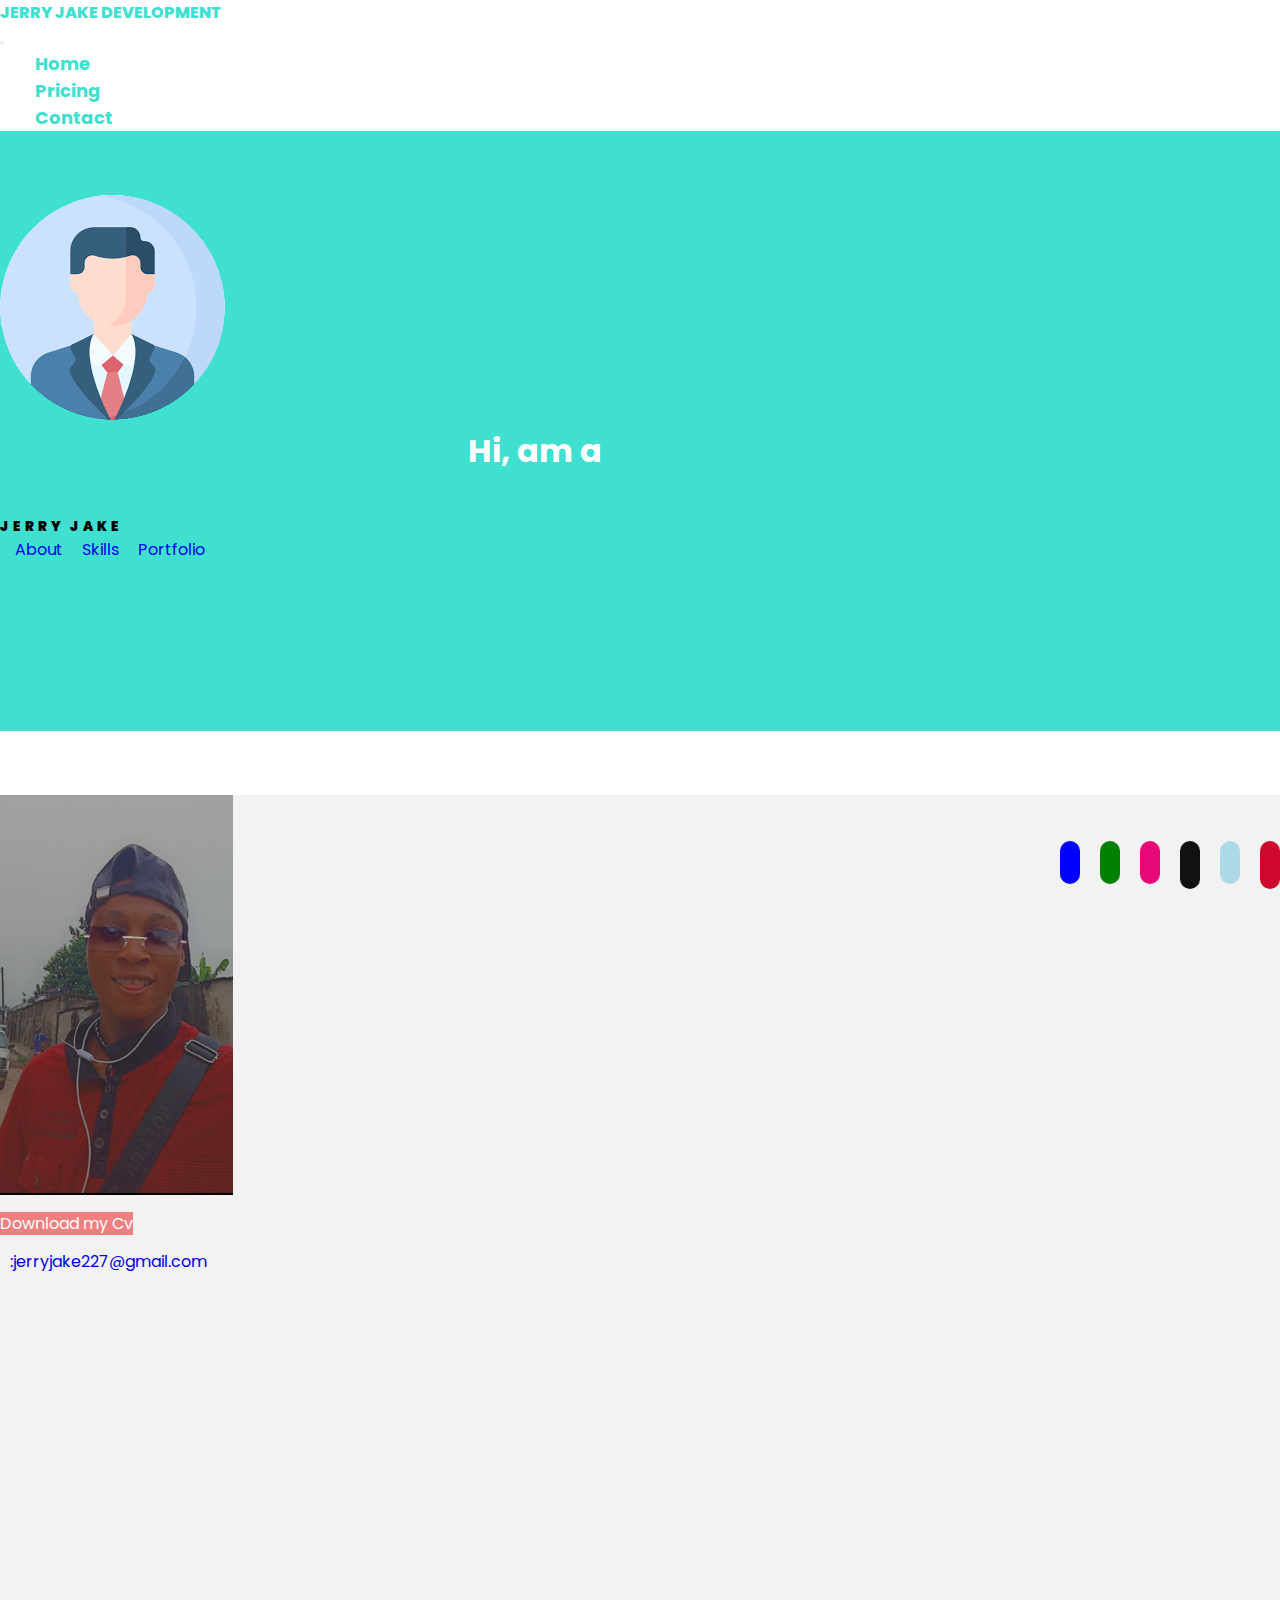
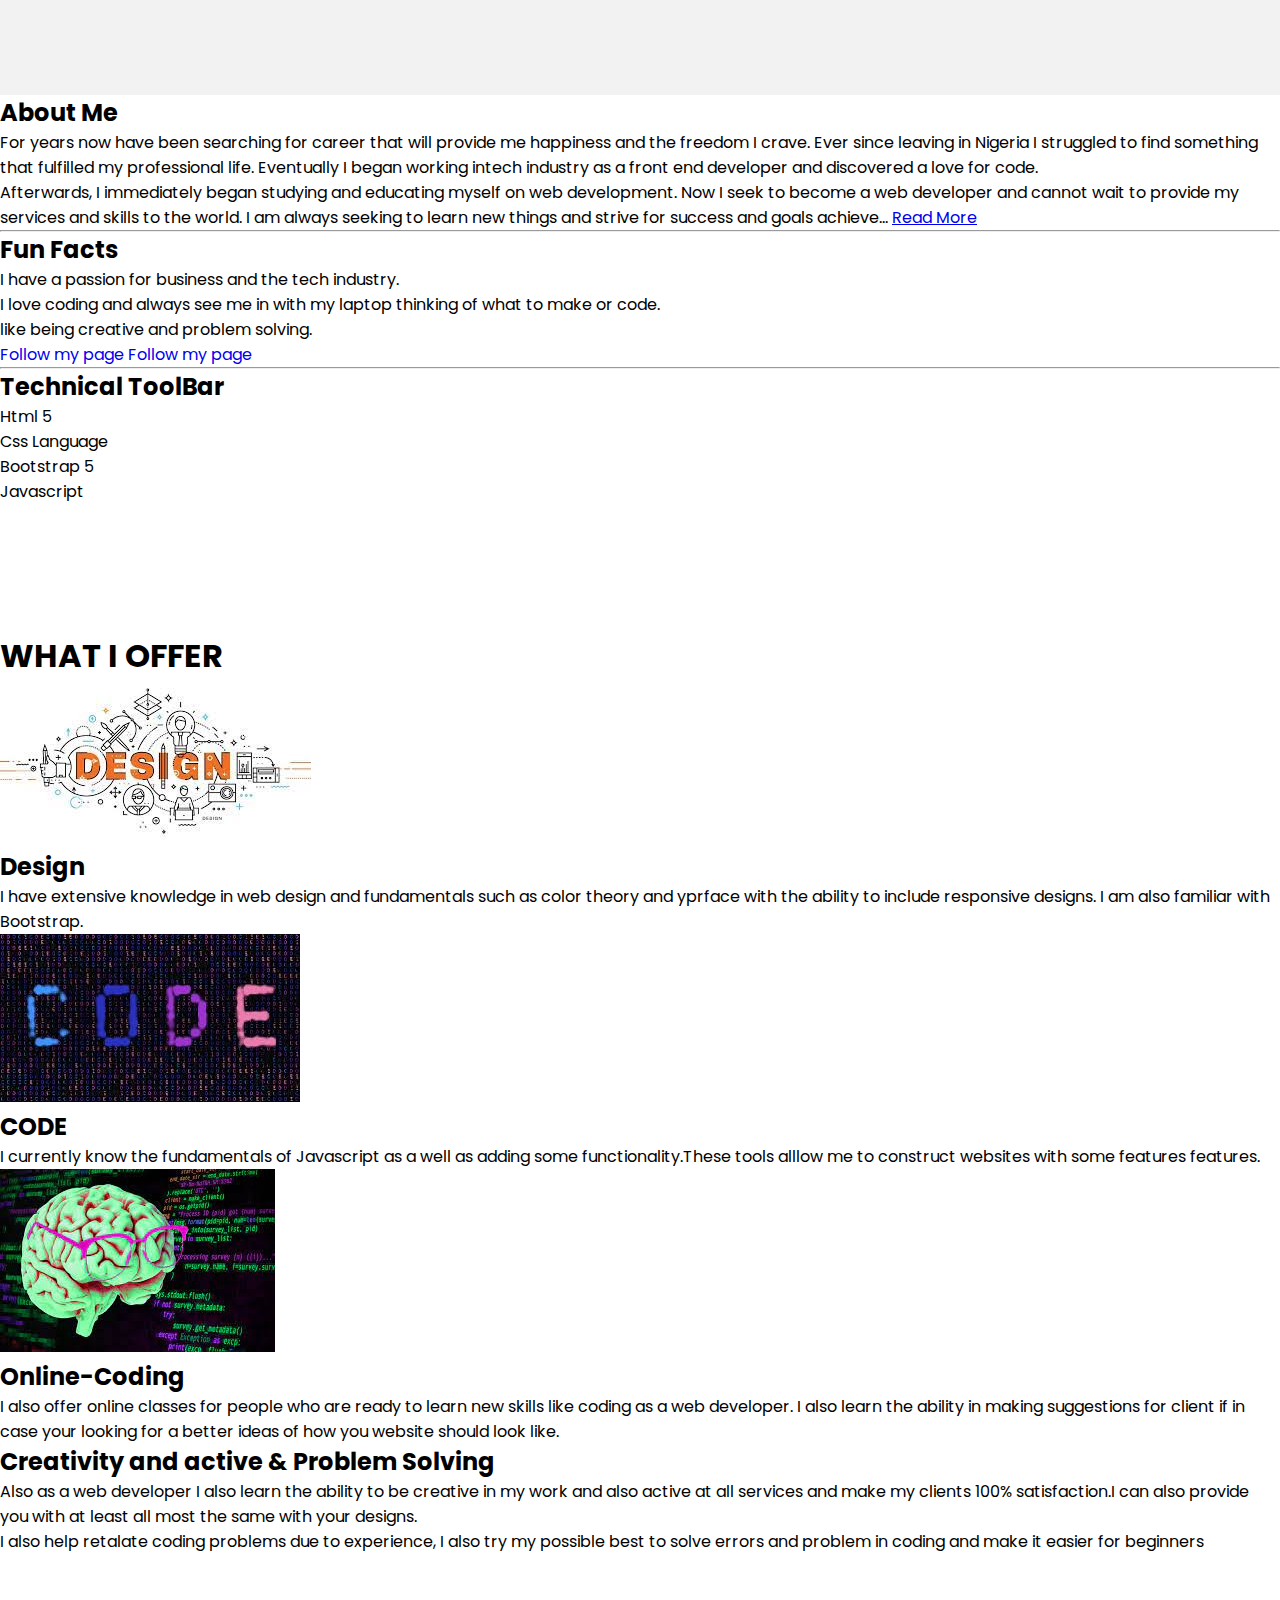
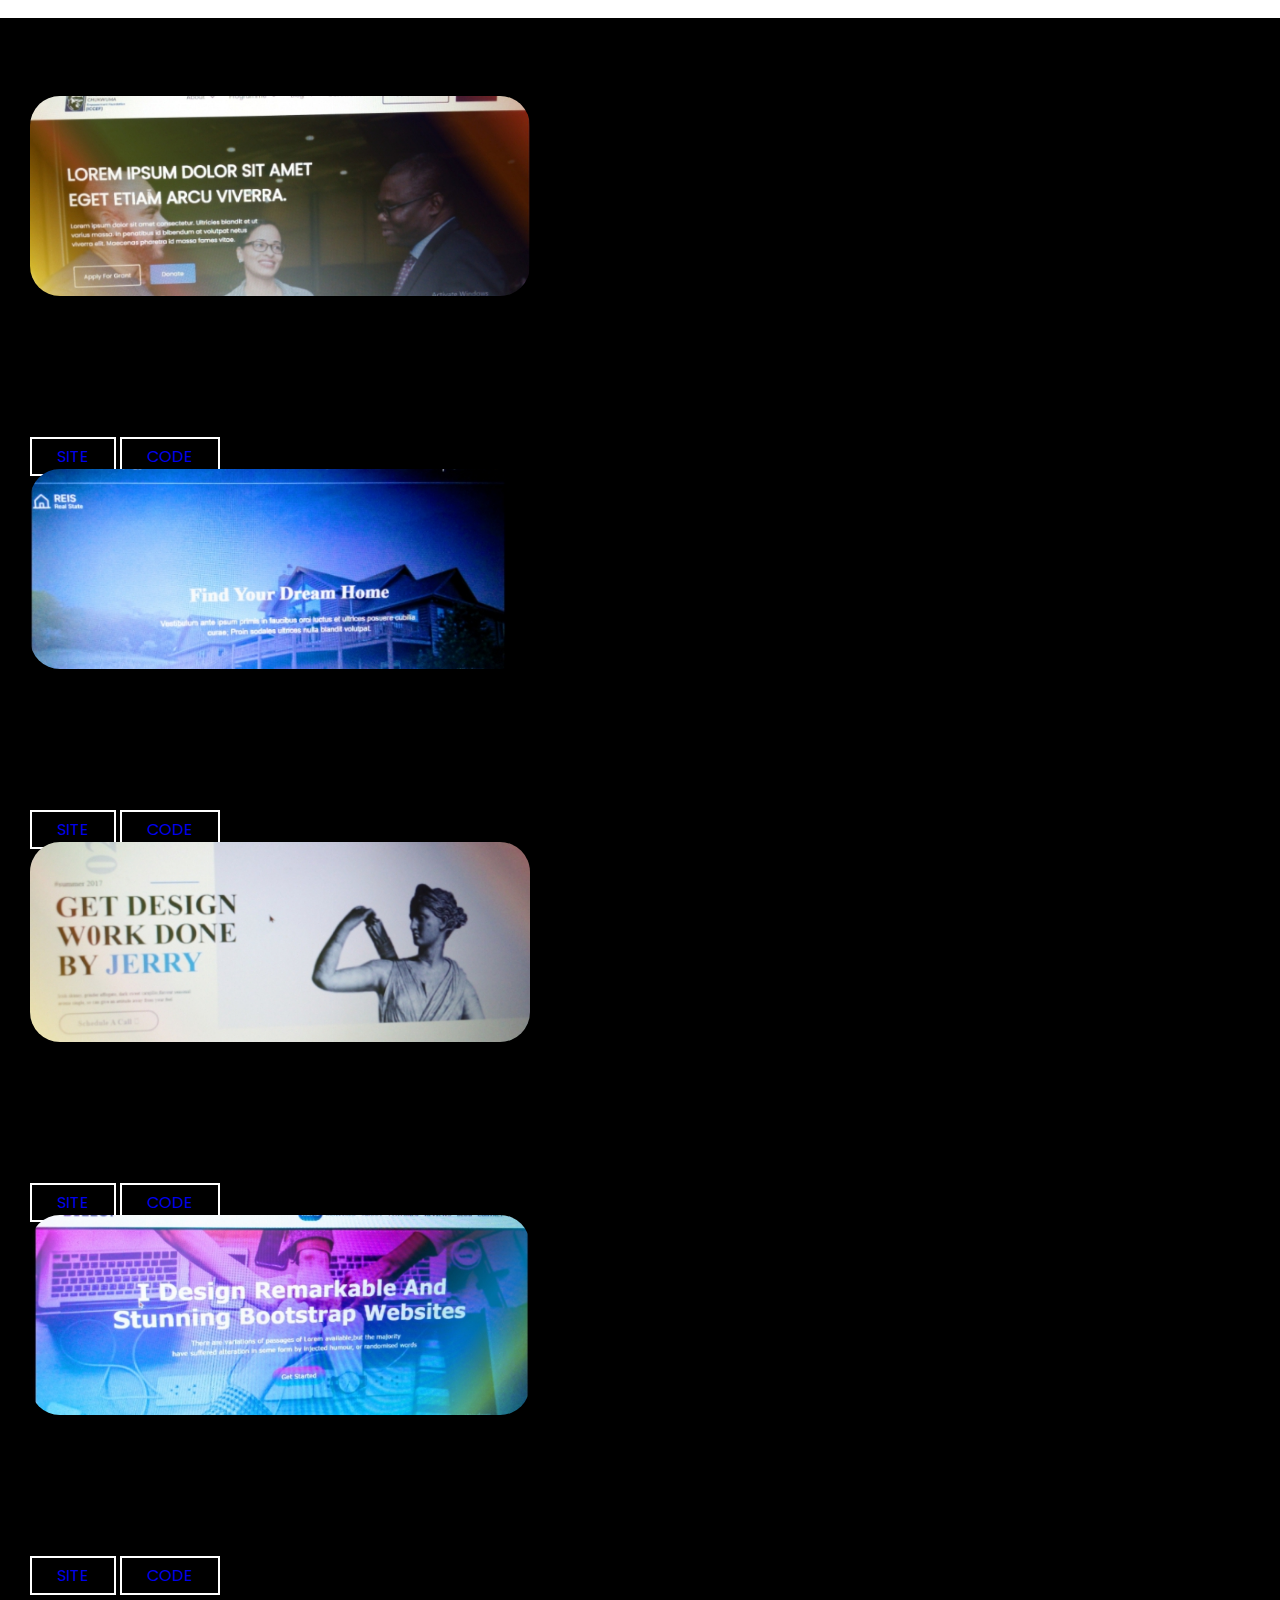
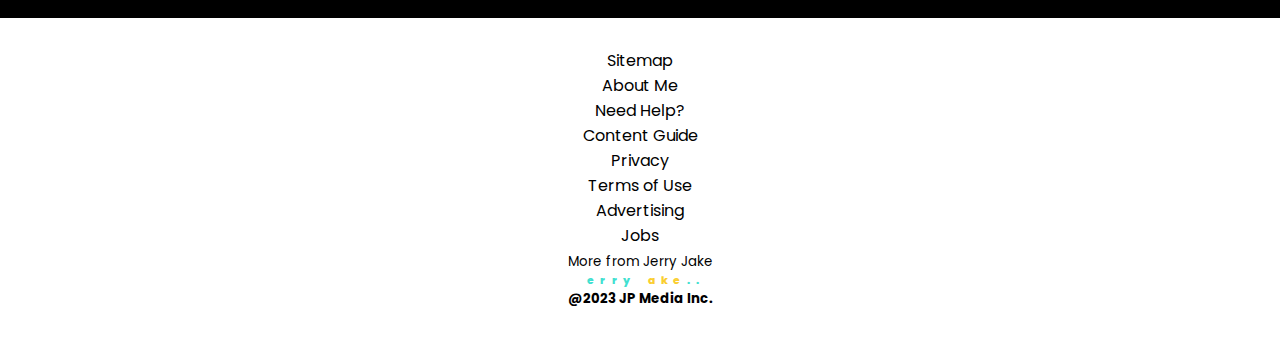
==== index.html @ b54635c7 "Add files upadate" ====
<!DOCTYPE html>
<html lang="en">
<head>
    <meta charset="UTF-8">
    <meta http-equiv="X-UA-Compatible" content="IE=edge">
    <meta name="viewport" content="width=device-width, initial-scale=1.0">
    <!-- bootstrap-linked -->
    <link rel="stylesheet" href="boots/bootstrap.min.css">
      <!-- font-awesome-linked -->
    <link rel="stylesheet" href="Font_6/css/all.min.css">
      <!-- Css.style-linked -->
      <link rel="stylesheet" href="css/style.css">
      <!-- title -->
    <title>My Portfolio</title>
</head>
<body>
<!-- navbar -->
<nav class="navbar navbar-expand-lg navbar-light bg-white fixed-top">
    <div class="container">
      <a class="navbar-brand" href="#">JERRY JAKE DEVELOPMENT</a>
      <span class="navbar-toggler-icon btn bg-white d-lg-none d-block" type="button" data-bs-toggle="offcanvas" data-bs-target="#offcanvasTop" aria-controls="offcanvasTop"></span>
      <div class="offcanvas offcanvas-top bg-dark" tabindex="-1" id="offcanvasTop" aria-labelledby="offcanvasTopLabel" id="navbarNav">
        <div class="offcanvas-header">
          <button type="button" class="btn-close text-reset bg-white" data-bs-dismiss="offcanvas" aria-label="Close"></button>
        </div>
        <div class="offcanvas-body">
          <ul class="navbar-nav ms-auto">
          <li class="nav-item">
            <a class="nav-link active" aria-current="page"  href="#">Home</a>
          </li>
          <li class="nav-item">
            <a class="nav-link" href="html/pricing.html">Pricing</a>
          </li>
          <li class="nav-item">
            <a class="nav-link" href="html/contact.html">Contact</a>
          </li>
        </ul>
        </div>
        
      </div>
    </div>
  </nav>

  <!-- home-section -->
  <section id="home">
    <div class="container">
        <div class="row  justify-content-center text-center">
            <div class="col-lg-10">
                <img src="Image/header-profile-removebg-preview.png" alt="">
                <div class="main text-center mb-0 pb-0">
                    <h1 class="text text-center pt-3">Hi, am a</h1>
                    <ul class="option  text-center">
                      <li><span>Designer</span></li>
                      <li><span>Programmer</span></li>
                      <li><span>Developer</span></li>
                      <li><span>Freelancer</span></li>
                    </ul>
                  </div>
                  <div class="jerry mt-0 pt-0">
                    <h5 class="pb-4">JERRY JAKE</h5>
                    <a href="#" class="btn btn-primary">About</a>
                    <a href="#skill" class="btn btn-primary">Skills</a>
                    <a href="#portfolio" class="btn btn-primary">Portfolio</a>
                  </div>
            </div>
        </div>
    </div>
  </section>
    
  <!-- section/about -->
  <section id="about">
    <div class="container-fluid">
        <div class="row">
            <div class="col-lg-4 ps-lg-0 text-center" style="background: rgba(136, 132, 126,0.1); height: 100vh;">
                <img src="Image/me-eyeglass.png" alt="" class="pt-4">
               <div>
                <a href="https://docs.google.com/document/d/15jQFfQXsLOuGFpxARDtqeK3J85d1tNNTphsmUh75u9w/edit?usp=sharing" target="_blank" class="btn btn-learn mt-4" download style="background-color: lightcoral; color: #fff;">
                    <span><i class="fa-solid fa-download"></i></span> 
                   <span> Download  my Cv</span> 
                   <span class="ms-3">
                    <a href="https://github.com/Jerry2272?tab=repositories" target="_blank">
                        <i class="fa-brands fa-github text-dark" title="github"></i>
                    </a>
                   </span>
                   <span>
                    <a href="https://wa.me/09161729605" target="_blank" style="color:blue;">
                        <i class="fa-brands fa-linkedin ms-3" title="linkedin" ></i>
                    </a>
                   </span>
                   <div>
                    <a href="https://mail.google.com/mail/u/0/#inbox?compose=new" target="_blank" class="text-dark" style="text-decoration: none;">
                        <i class="fa-solid fa-envelope pt-5" title="Email"></i>
                        <span class="fw-bold ms-2">:jerryjake227@gmail.com</span>
                   </div>
                </a>
               </div>
            </div>
            <div class="col-lg-6">
                <h2>About Me</h2>
                <p>
                    For years now have been searching for career that will provide me happiness and the freedom I crave. Ever since leaving in Nigeria I struggled to find something that fulfilled my professional life. Eventually I began working intech industry as a front end developer and discovered a love for code.
                </p>
                <p>
                    Afterwards, I immediately began studying and educating myself on web development. Now I seek to become a web developer and cannot wait to provide my services and skills to the world. I am always seeking to learn new things and strive for success and goals achieve... <a href="#" style="text-decoration: underline;">Read More</a>
                </p>
                <hr>
                <h2>Fun Facts</h2>
                <ul style="list-style: disc;">
                    <li>I have  a passion for business and the tech industry.</li>
                    <li>I love coding and always see me in with my laptop thinking of what to make or code.</li>
                    <li> like being creative and problem solving.</li>
                </ul>
                <a href="https://twitter.com/JerryAtebe?t=a4UOyewZuoB-lehKkeu8kw&s=09" target="_blank" class="bg-primary p-2 text-white" style="text-decoration: none;">
                    <i class="fa-brands fa-twitter fw-bold" title="twitter"></i>
                    <span>Follow my page</span>
                  </a>
                  <a href="https://www.facebook.com/profile.php?id=100089627465352" class="bg-danger p-2 text-white" style="text-decoration: none;"> 
                    <i class="fa-brands fa-facebook-f" title="Facebook"></i>
                    <span>Follow my page</span>
                  </a>
                <hr>
                <h2 id="skill">Technical ToolBar</h2>
                <ul  style="list-style: disc;" class="mt-4 skill">
                    <li>Html 5 </li>
                    <div class="progress">
                      <div class="progress-bar bg-success" role="progressbar" style="width: 80%" aria-valuenow="50" aria-valuemin="0" aria-valuemax="100"></div>
                    </div>
                    <li>Css Language</li>
                    <div class="progress">
                      <div class="progress-bar bg-info" role="progressbar" style="width: 90%" aria-valuenow="50" aria-valuemin="0" aria-valuemax="100"></div>
                    </div>
                    <li>Bootstrap 5</li>
                    <div class="progress">
                      <div class="progress-bar bg-danger" role="progressbar" style="width: 90%" aria-valuenow="50" aria-valuemin="0" aria-valuemax="100"></div>
                    </div>
                    <li>Javascript</li>
                    <div class="progress">
                      <div class="progress-bar bg-dark" role="progressbar" style="width: 50%" aria-valuenow="50" aria-valuemin="0" aria-valuemax="100"></div>
                    </div>
                  </ul>
            </div>
        </div>
    </div>
  </section>


  <!-- section/offer -->
  <section id="offer">
    <div class="container">
        <h1 class="display-5 text-center my-5 py-5">WHAT I OFFER</h1>
        <div class="row">
            <div class="col-lg-4 text-center offer-col">
                <img src="Image/design.jpg" alt="">
                <h2>Design</h2>
                <p>
                    I have extensive knowledge in web design and fundamentals such as color theory and yprface with the ability to include responsive designs. I am also familiar with Bootstrap.
                </p>
            </div>
            <div class="col-lg-4 text-center offer-col">
                <img src="Image/code.jpg" alt="">
                <h2>CODE</h2>
                <p>
                    I currently know the fundamentals of Javascript as a well as adding some functionality.These tools alllow me to construct websites with some features features.
                </p>
            </div>
            <div class="col-lg-4 text-center offer-col">
                <img src="Image/problem solve.jpg" alt="">
                <h2>Online-Coding</h2>
                <p>
                    I also offer online classes for people who are ready to learn new skills like coding as a web developer.
                    I also learn the ability in making suggestions for client if in case your looking for a better ideas of how you website should look like.            
                </p>
            </div>
        </div>
        <div class="row">
            <div class="col-lg-12">
                <h2> Creativity and active & Problem Solving</h2>
                <p class="pt-3"> 
                    Also as a web developer I also learn the ability to be creative in my work and also active at all services and make my clients 100% satisfaction.I can also provide you with at least all most the same with your designs.
                </p>
                <p>
                    I also help retalate coding problems due to experience, I also try my possible best to solve errors and problem in coding and make it easier for beginners
                </p>
            </div>
        </div>
    </div>
  </section>
  
  <!-- section-porfolio -->
  <section id="portfolio">
    <div class="container">
        <h1 class="text-white text-center text-uppercase my-5  py-4">Portfolio-Work</h1>
        <div class="row justify-content-center text-center gy-5">
            <div class="col-lg-6 empty_div_content">
                <img src="Image/Project_iccef.png" alt="">
                <h4 class="text-white my-3">iccef_programme</h4>
                <h6 class="text-white-50 my-3"><span>Html/Css</span>  <span>/Bootstrap 5</span>  <span>/Javascript</span></h6>
                <p class="text-white my-3">
                    Lorem ipsum dolor sit amet consectetur adipisicing elit. Aut deserunt dolor quis velit, voluptatem sunt molestiae deleniti repellat quia culpa, ex ut laboriosam excepturi nam reiciendis ratione. Explicabo, possimus.
                </p>
                <div class="mt-4">
                    <a href="https://jerry2272.github.io/iccef_programme.github/" style="border: 2px solid #fff; padding: 6px 25px;" class="text-white-50">Site</a>
                    <a href="https://github.com/Jerry2272/iccef_programme.github" style="border: 2px solid #fff; padding: 6px 25px;" class="text-white-50 ms-5">Code</a> 
                </div>
                <div class="empty_div">
                  <div class="container">
                   <div class="row justify-content-center">
                     <div class="col-lg-10">
                       <p class="fw-bold text-dark mb-lg-5">
                         A project of a portfolio page with more than 5 sections.
                       </p>
                       <a href="#" class="text-danger fw-bold"><strong>Let Work Together</strong></a>
                     </div>
                   </div>
                  </div>
                 </div>
            </div>
            <div class="col-lg-6 empty_div_content">
                <img src="Image/Project_reis.png" alt="">
                <h4 class="text-white my-3">Real-Estate-Investing-Service</h4>
                <h6 class="text-white-50 my-3"><span>Html/Css</span>  <span>/Bootstrap 5</span>  <span>/Javascript</span></h6>
                <p class="text-white my-3">
                    Lorem ipsum dolor sit amet consectetur adipisicing elit. Aut deserunt dolor quis velit, voluptatem sunt molestiae deleniti repellat quia culpa, ex ut laboriosam excepturi nam reiciendis ratione. Explicabo, possimus.
                </p>
                <div class="mt-4">
                    <a href="#" style="border: 2px solid #fff; padding: 6px 25px;" class="text-white-50">Site</a>
                    <a href="#" style="border: 2px solid #fff; padding: 6px 25px;" class="text-white-50 ms-5">Code</a>
                </div>
                <div class="empty_div">
                  <div class="container">
                   <div class="row justify-content-center">
                     <div class="col-lg-10">
                       <p class="fw-bold text-dark">
                         A landing page for renting and buying of property
                       </p>
                       <a href="#" class="text-danger fw-bold"><strong>Stay Connected With Jerry Jake</strong></a>
                     </div>
                   </div>
                  </div>
                 </div>
            </div>
        </div>
        <div class="row justify-content-center text-center gy-5 mt-2">
            <div class="col-lg-6 empty_div_content shadow">
                <img src="Image/Project_design (1).png" alt="">
                <h4 class="text-white my-3">DESIGNED WEBSITE</h4>
                <h6 class="text-white-50 my-3"><span>Html/Css</span>  <span>/Bootstrap 5</span>  <span>/Javascript</span></h6>
                <p class="text-white my-3">
                    Lorem ipsum dolor sit amet consectetur adipisicing elit. Aut deserunt dolor quis velit, voluptatem sunt molestiae deleniti repellat quia culpa, ex ut laboriosam excepturi nam reiciendis ratione. Explicabo, possimus.
                </p>
                <div class="mt-4">
                    <a href="#" style="border: 2px solid #fff; padding: 6px 25px;" class="text-white-50">Site</a>
                    <a href="#" style="border: 2px solid #fff; padding: 6px 25px;" class="text-white-50 ms-5">Code</a>
                </div>
                <div class="empty_div">
                 <div class="container">
                  <div class="row justify-content-center">
                    <div class="col-lg-10">
                      <p class="fw-bold text-dark">
                        An design page design by Jerry Jake(me) to demonstrate some of my designing experience with Client and Viewers{Smile;}
                      </p>
                      <a href="#" class="text-danger fw-bold"><strong>Learn About Jerry Jake</strong></a>
                    </div>
                  </div>
                 </div>
                </div>
            </div>
            <div class="col-lg-6 empty_div_content shadow">
              <img src="Image/Project_billo.png" alt="">
              <h4 class="text-white my-3">ANIMATED WEBSITE</h4>
              <h6 class="text-white-50 my-3"><span>Html/Css</span>  <span>/Bootstrap 5</span>  <span>/Javascript</span></h6>
              <p class="text-white my-3">
                  Lorem ipsum dolor sit amet consectetur adipisicing elit. Aut deserunt dolor quis velit, voluptatem sunt molestiae deleniti repellat quia culpa, ex ut laboriosam excepturi nam reiciendis ratione. Explicabo, possimus.
              </p>
              <div class="mt-4">
                  <a href="#" style="border: 2px solid #fff; padding: 6px 25px;" class="text-white-50">Site</a>
                  <a href="#" style="border: 2px solid #fff; padding: 6px 25px;" class="text-white-50 ms-5">Code</a>
              </div>
              <div class="empty_div">
               <div class="container">
                <div class="row justify-content-center">
                  <div class="col-lg-10">
                    <p class="fw-bold text-dark">
                      An Animated page design by Jerry Jake(me) to demonstrate some of my designing experience with Client and Viewers{Smile;}. One page section
                    </p>
                    <a href="#" class="text-danger fw-bold"><strong>Learn About Jerry Jake</strong></a>
                  </div>
                </div>
               </div>
              </div>
          </div>
        </div>
    </div>
  </section>

    <!-- ........footer -->
<footer>
  <div class="container">
    <div class="row justify-content-center text-center">
      <div class="col-lg-12 text-center">
        <div class="icons">
         <a href="https://www.facebook.com/profile.php?id=100089627465352" class="text-white"> 
          <i class="fa-brands fa-facebook" title="Facebook"></i>
        </a>
         <a href="https://wa.me/09161729605" target="_blank" class="text-white">
           <i class="fa-brands fa-whatsapp" title="whatsapp"></i>
        </a>
         <a href="#" class="text-white"> 
          <i class="fa-brands fa-instagram" title="Instagram"></i>
        </a>
          <a href="https://github.com/Jerry2272?tab=repositories" target="_blank" class="text-white">
            <i class="fa-brands fa-github" title="github"></i>
          </a>
          <a href="https://twitter.com/JerryAtebe?t=a4UOyewZuoB-lehKkeu8kw&s=09" target="_blank" class="text-white">
            <i class="fa-brands fa-twitter" title="twitter"></i>
          </a>
          <a href="https://mail.google.com/mail/u/0/#inbox?compose=new" target="_blank" class="text-white">
            <i class="fa-solid fa-envelope" title="Email"></i> 
          </a>
        </div>
      </div>
      <div class="col-lg-12">
        <ul class="mb-5 mt-5">
          <li class="text-white">Sitemap</li>
          <li class="text-white">About Me</li>
          <li class="text-white">Need Help?</li>
          <li class="text-white">Content Guide</li>
          <li class="text-white">Privacy</li>
          <li class="text-white">Terms of Use</li>
          <li class="text-white">Advertising</li>
          <li class="text-white">Jobs</li>
        </ul>
      </div>
    </div>
    <div class="row">
      <div class="col-lg-12 text-center">
        <small class="text-white pb-3">More from Jerry Jake</small>
      <h6>
        <a class="navbar-brand Jerry" href="#"><span style="color: #fff;">J</span>erry<span style="color:
        #face30;"><span style="color: #fff;">J</span>ake</span>..</a>
        <i class="fa fa-star" aria-hidden="true"></i>
        <i class="fa fa-star text-warning" aria-hidden="true"></i>
        </h6>
        <h5 class="mt-5 pt-3 text-white">@2023 JP Media Inc.</h5>
      </div>
    </div>
  </div>
</footer>
  <script src="boots/bootstrap.min.js"></script>
  <script>
    changeIcon =(icon) => icon.classList.toggle('fa-times')
  </script>
</body>
</html>
---- css/style.css ----
@import url('https://fonts.googleapis.com/css2?family=Poppins&family=Ubuntu:ital,wght@0,500;1,300;1,400;1,500;1,700&display=swap');

* {
    padding: 0;
    margin: 0;
    box-sizing: border-box;
    font-family: 'Poppins', sans-serif;
    text-decoration: none;
}
section{
    padding-top: 4em;
    padding-bottom: 4em;
}
html{
    scroll-behavior: smooth;
}
a{
    text-decoration: none;
}
ul{
    list-style: none;
}

/* navbar-section */
.navbar-brand{
    color:turquoise;
    font-weight: 800;
}
.navbar .nav-link {
    color:turquoise;
    font-size: 18px;
    font-weight: 700;
}

/* home-section */
#home{
    height: 600px;
    max-width: 1440px;
    /* background:linear-gradient(to right ,rgba(255, 255, 255, 0.2),#40e0d0) ; */
    background: turquoise;
}

/* Auto-typing-section */
.main{
    display: flex;
    justify-content: center;
}
.main .option{
    line-height: 90px;
    height: 90px;
}
.option{
    line-height: 90px;
    height: 90px;
    margin-left: 5px;
    overflow: hidden;
}
.option li{
    color: #000;
    font-weight: 600;
    line-height: 90px;
    position: relative;
    top: 0;
    right: 30px;
    animation: slide 12s steps(4) infinite;
    /* margin: 5px 0; */
}
.option li{
    font-size:30px;
    font-weight: 900;
    }
    .text{
        /* padding-top: 20px; */
        font-weight: 700;
        color:#fff;
    }
    .jerry h5{
        letter-spacing: 4px;
        font-weight: 900;
        color: #000;
    }
    .jerry .btn{
        padding: auto auto;
        border-radius: 4px;
    }
@keyframes slide{
    100%{
        top: -360px;
    }
}
.option li span{
    position: relative;
    line-height: 90px;
    height: 90px;
}
.option li span::after{
    position: absolute;
    content: '';
    inset: 0;
    border-left: 2px solid #fff;
    width: 100%;
    height: 100%;
    left: 0;
    animation: typing 3s steps(10) infinite;
    background: turquoise;
}
@keyframes typing {
    40%,60%{
        left: calc(100% + 30px);
    }
    100%{
        left: 0;
    }
}


/* about-section */
.fa-github, .fa-linkedin, .fa-envelope{
    font-size: 25px;
    margin-left: 10px;
}

#about img{
    height: 400px;
}


/* section/offer */


/* -section-portfolio*/
#portfolio{
    max-width: 1440px;
    height: auto;
    padding: 30px;
    background: #000;
}

#portfolio h4{
    text-transform: uppercase;
}
#portfolio a{
    text-decoration: none;
    text-transform: uppercase;
}
.empty_div_content img{
    border-radius: 30px;
    position: relative;
    object-fit: cover;
    object-position: top bottom;
    /* mix-blend-mode:exclusion; */
    /* overflow: hidden; */
    /* height: 100%; */
    width: 100%;
}
.empty_div_content{
    position: relative;
    cursor: pointer;
    transition: all 0.94s;
}
.empty_div_content:hover .empty_div{
    display: block;
}
.empty_div{
    position: absolute;
    background: rgba(255, 255, 255,0.8);
    width: 100%;
    max-height: 400px;
    inset: 0;
    display: none;
    border-radius: 50px;
}
.empty_div p{
    padding-top: 5em;
}




/* footer-section */
footer{
    background: linear-gradient(0deg, rgba(40, 17, 61, 0.52),rgba(37, 18, 207, 0.32)), url("../Image/code.jpg");
    background-position: center;
    background-repeat: no-repeat;
    background-size: cover;
    background-attachment: fixed;
    height:auto;
    max-width: 1440px;
    padding: 30px;
    text-align: center;
}
footer h6{
    letter-spacing: 0.5em;
}

footer ul li:hover{
   text-decoration: underline;
   text-decoration-color: #face30;
    cursor: pointer;
}
.icons .fa-brands,
.fa-envelope{
    cursor: pointer;
    transition: all 0.35s ease;
}
.icons .fa-brands:hover,
.fa-envelope:hover{
    transform: translateY(-5px);
}
.icons .fa-facebook{
    background-color: blue;
    padding: 10px 10px;
    border-radius: 100px;
    /* width: 30px;
    height: 30px; */
}
.icons .fa-whatsapp{
    background-color: green;
    padding: 10px 10px;
    border-radius: 100px;
    /* width: 30px;
    height: 30px; */
}
.icons .fa-instagram{
    background-color: rgb(231, 7, 119);
    padding: 10px 10px;
    border-radius: 100px;
    /* width: 30px;
    height: 30px; */
}
.icons .fa-envelope{
    background-color: rgb(208, 7, 44);
    padding: 10px 10px;
    border-radius: 100px;
    font-size: 20px;
    /* width: 30px;
    height: 30px; */
}
.icons .fa-github{
    background-color: rgb(18, 17, 17);
    padding: 10px 10px;
    font-size: 20px;
    border-radius: 100px;
    /* width: 30px;
    height: 30px; */
}
.icons .fa-twitter{
    background-color: lightblue;
    padding: 10px 10px;
    border-radius: 100px;
    /* width: 30px;
    height: 30px; */
}

.icons{
    display: flex;
    justify-content: center;
    justify-content: space-evenly;
}



@media (min-width: 992px){
    /* navbar */
    .nav-link{
        margin-left: 35px;
    }
    .jerry .btn{
        margin-left: 15px;
    }
    /* portfolio */
    #portfolio p{
        width: 500px;
        margin-left: auto;
        margin-right: auto;
    }
    #portfolio img{
        width: 500px;
        height: 200px;
    }
    .icons{
        position: fixed;
        right: 0;
        bottom: 20px;
    }
    .icons i{
        margin-left: 20px;
    }

}



@media (max-width: 568px){
    .navbar-toggler{
        border: 0;
        font-size: smaller;
    }
    .navbar-brand{
        font-size: smaller;
    }
    .text{
        font-size: x-large;
        margin-top: 10px;
    }
    .icons{
        position: fixed;
        bottom: 20px;
    }
    .icons i{
        margin-left: 10px;
    }
}
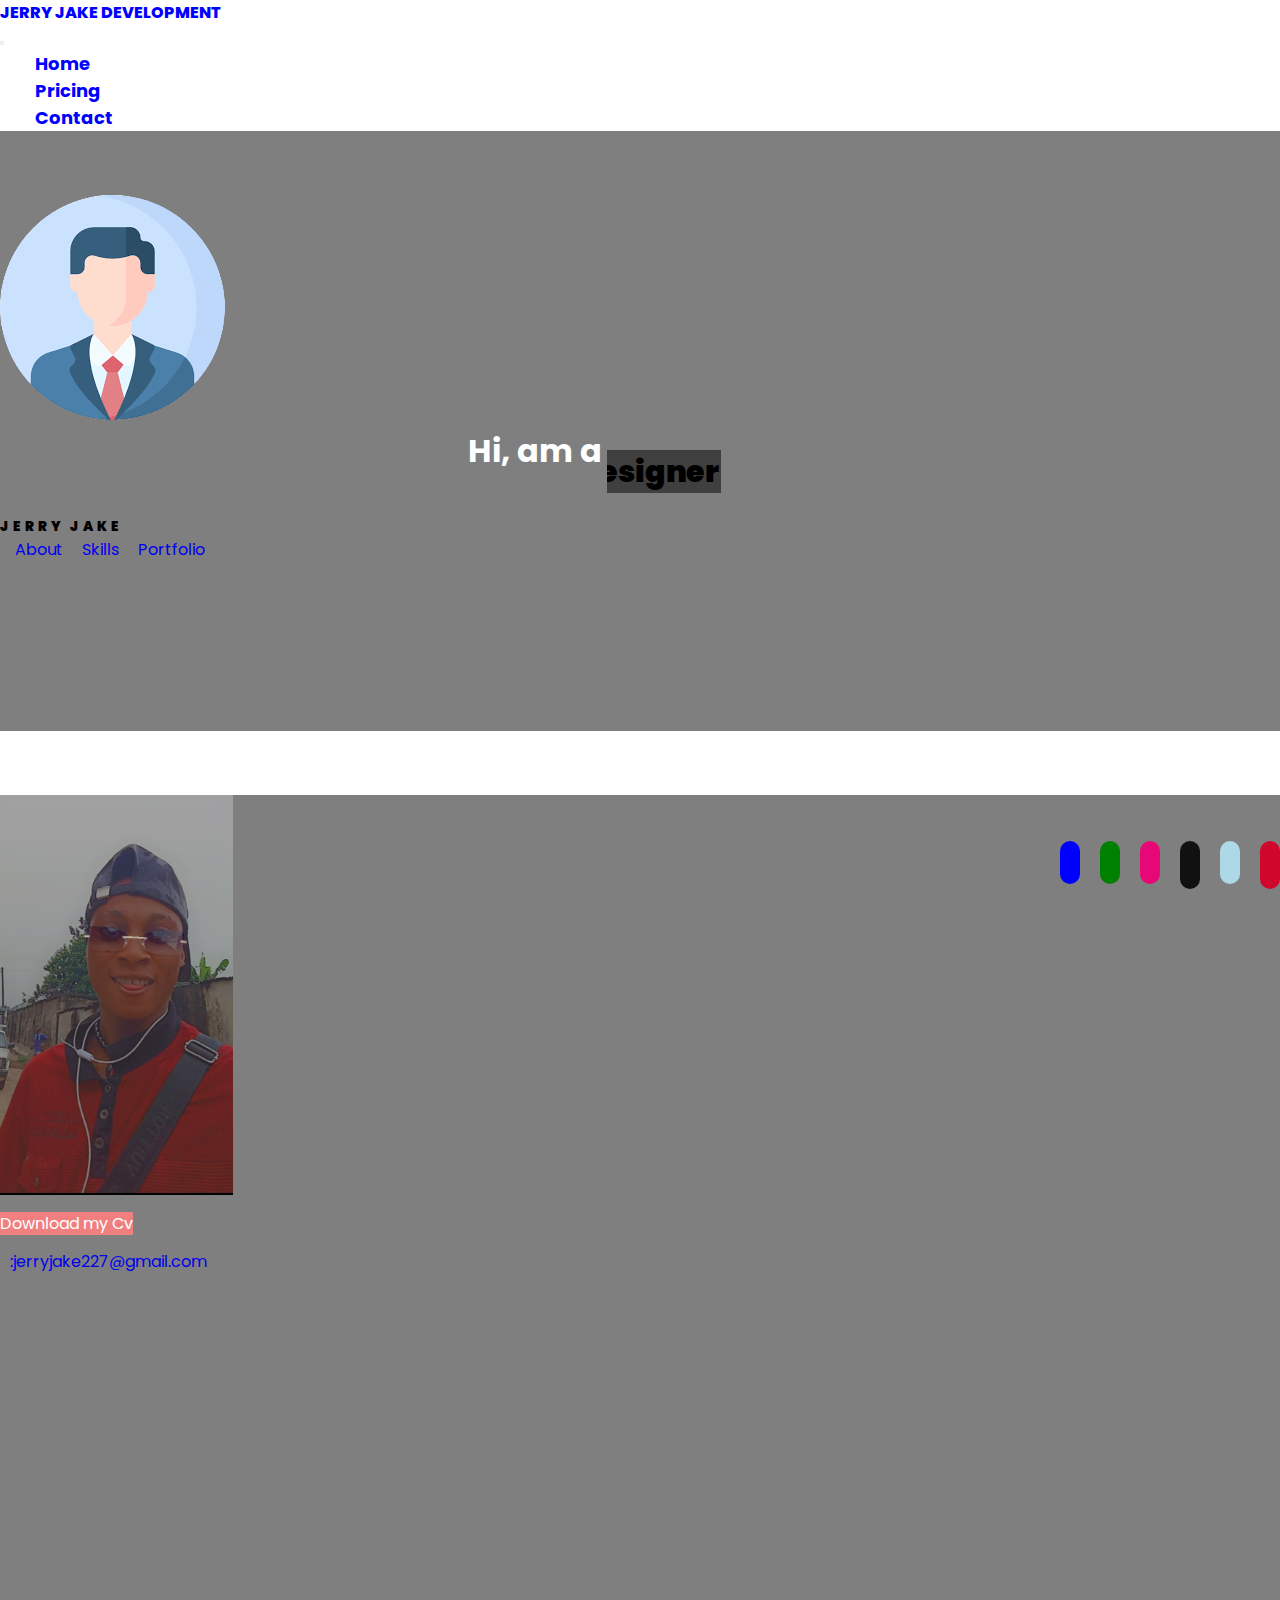
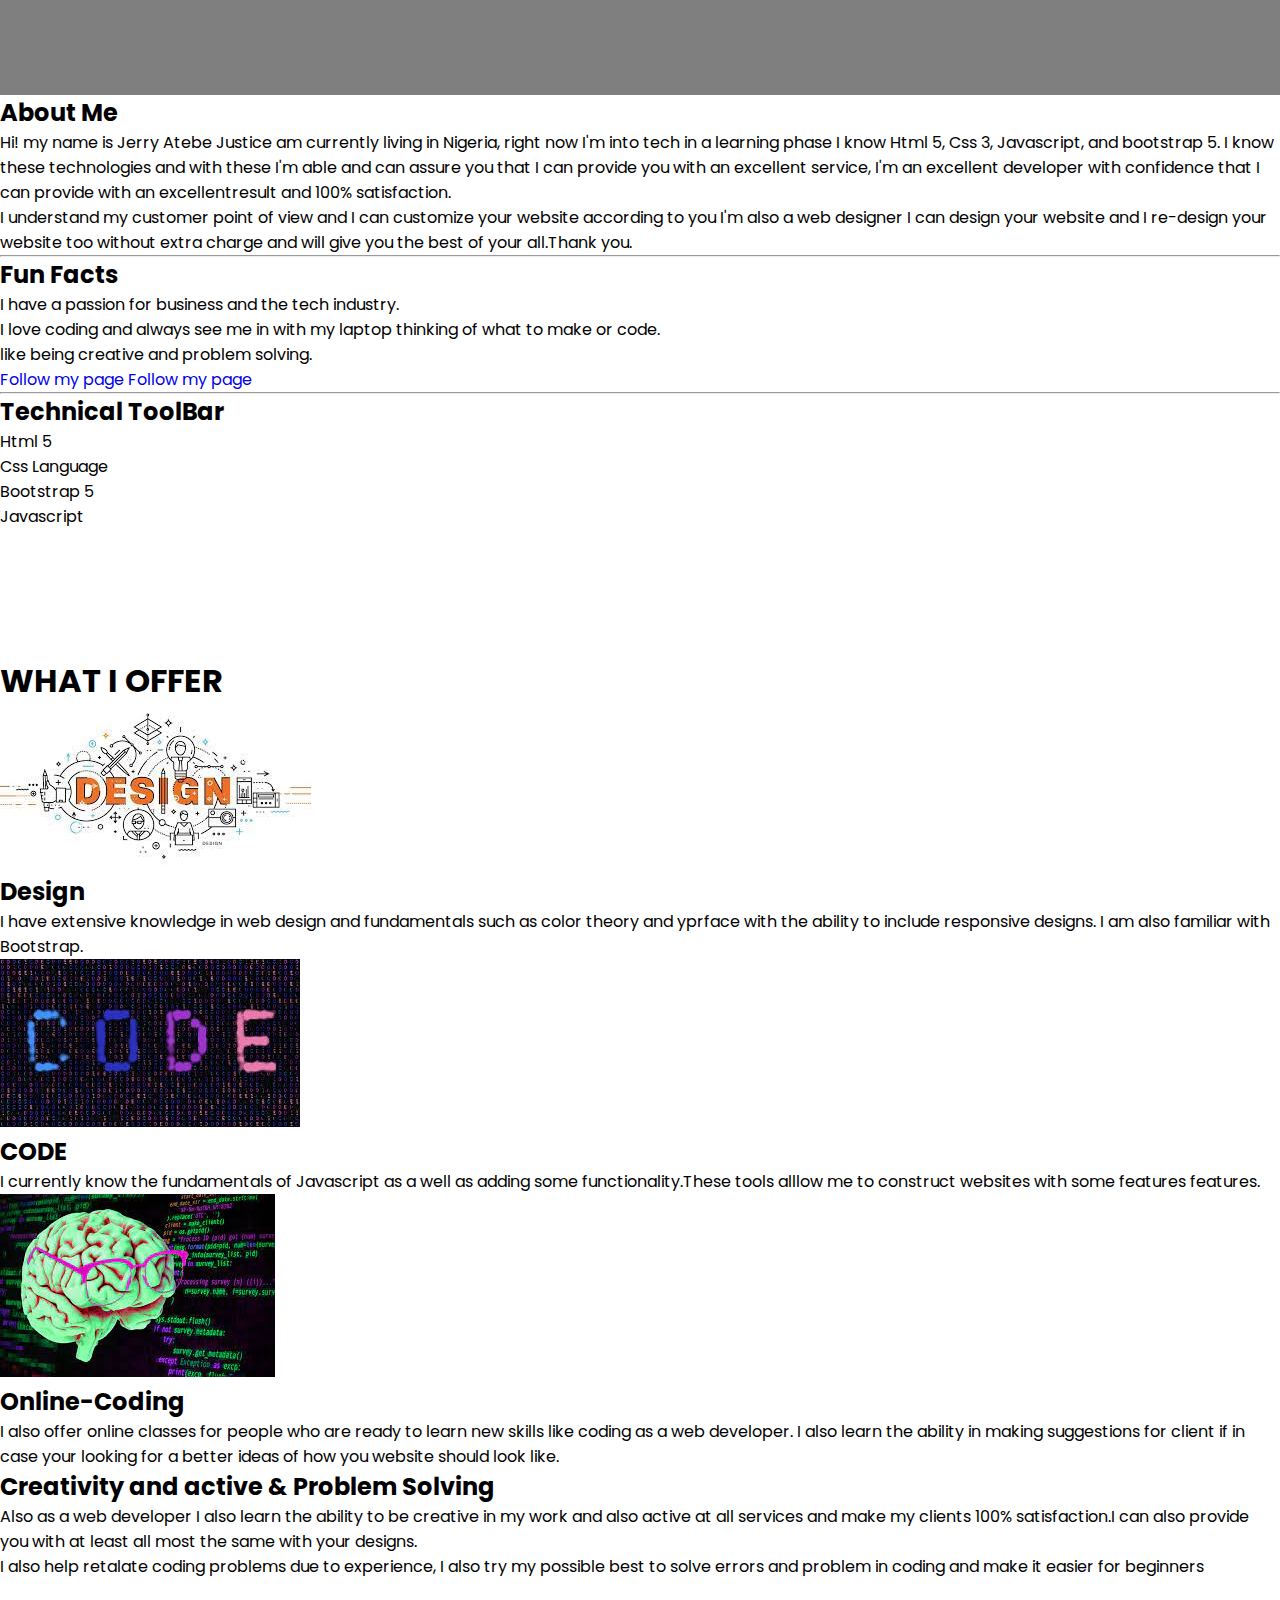
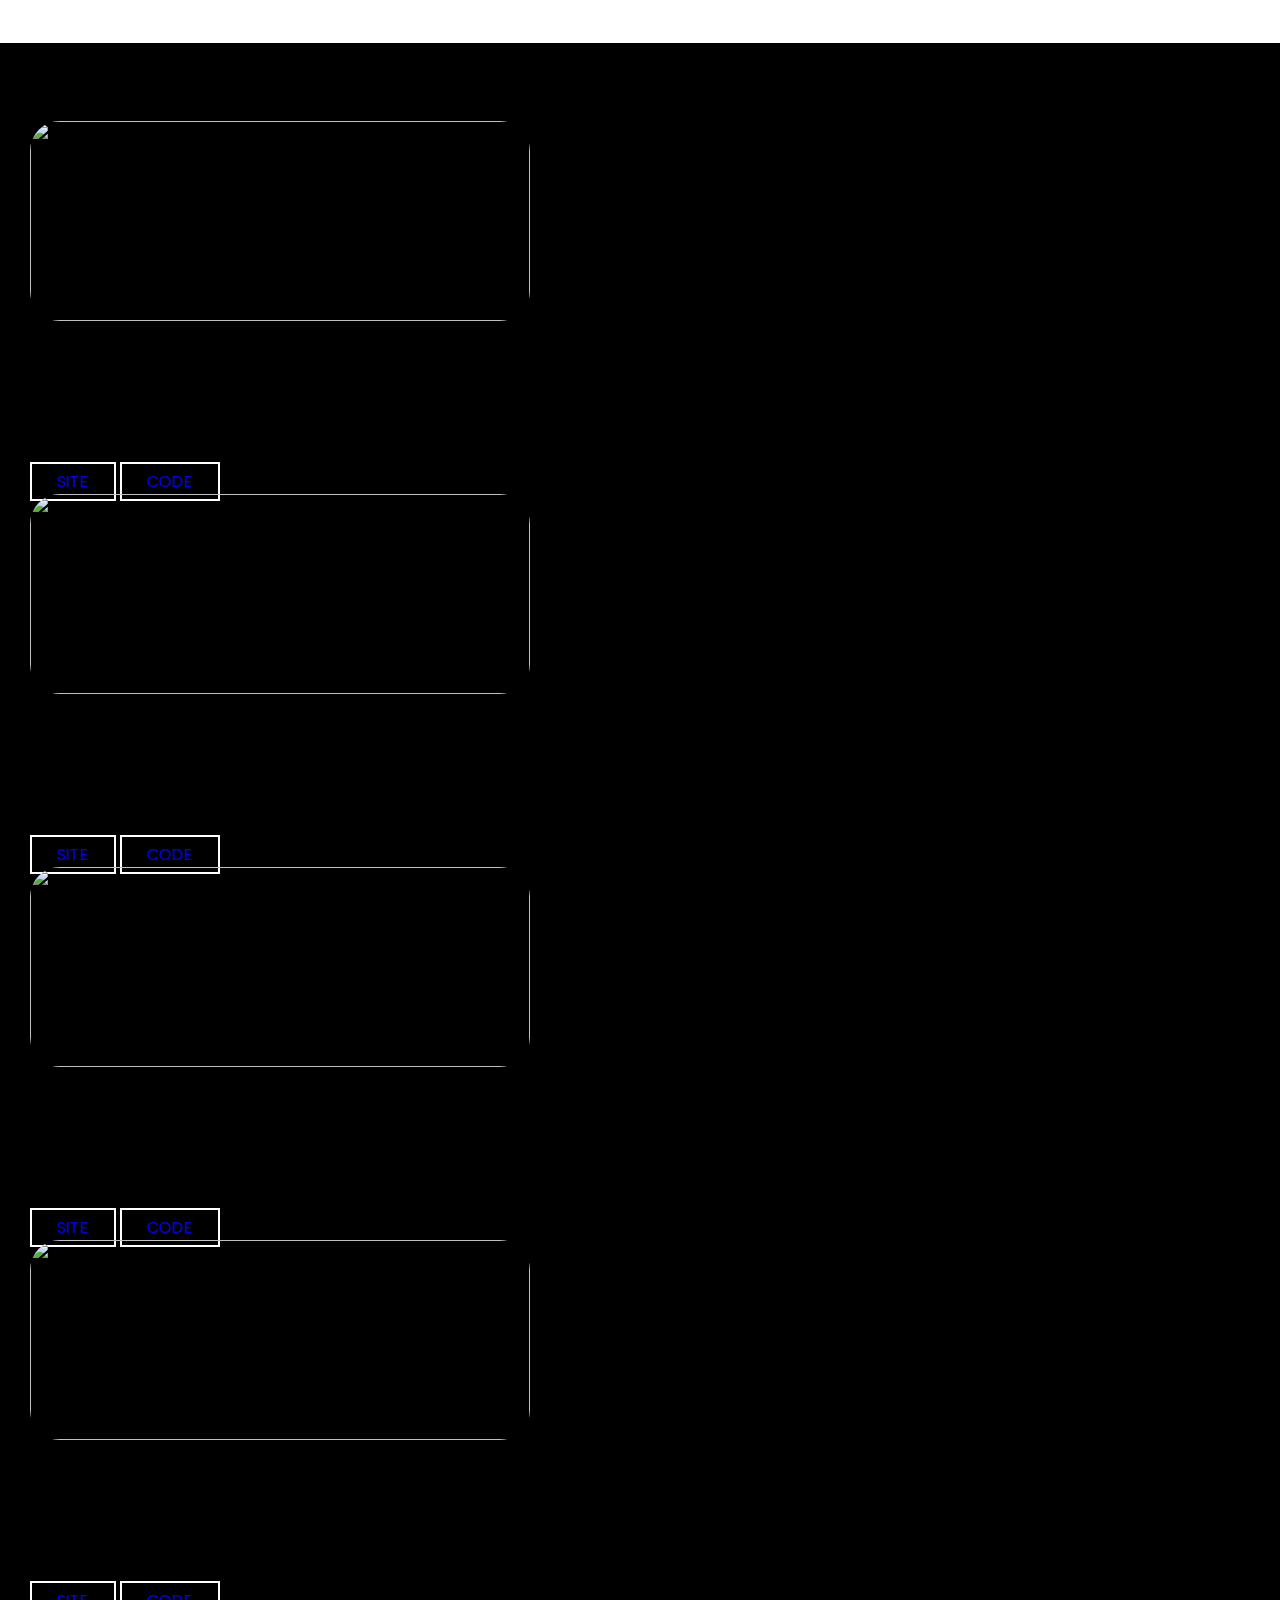
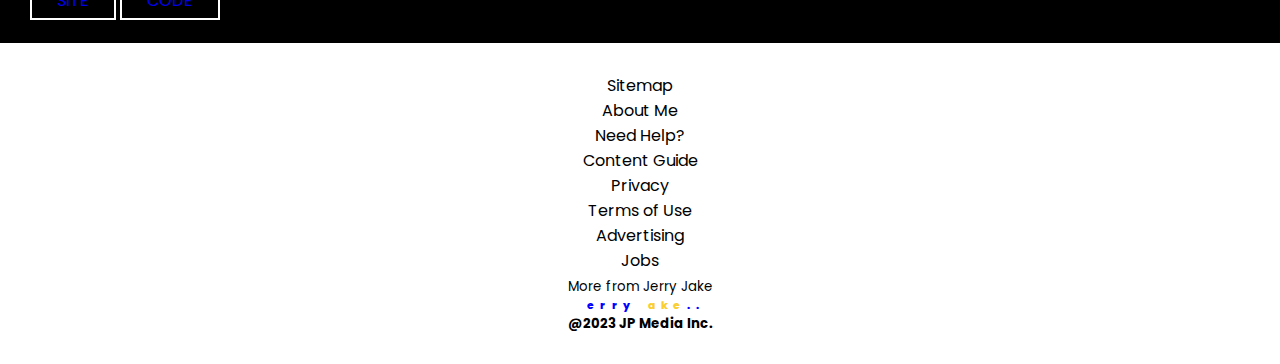
==== commit 7f5966a1: "update" ====
--- a/index.html
+++ b/index.html
@@ -49,11 +49,11 @@
                 <img src="Image/header-profile-removebg-preview.png" alt="">
                 <div class="main text-center mb-0 pb-0">
                     <h1 class="text text-center pt-3">Hi, am a</h1>
-                    <ul class="option  text-center">
-                      <li><span>Designer</span></li>
-                      <li><span>Programmer</span></li>
-                      <li><span>Developer</span></li>
-                      <li><span>Freelancer</span></li>
+                    <ul class="option  text-center fw-bold">
+                      <li class="fw-bold"><span>Designer</span></li>
+                      <li class="fw-bold"><span>Programmer</span></li>
+                      <li class="fw-bold"><span>Developer</span></li>
+                      <li class="fw-bold"><span>Freelancer</span></li>
                     </ul>
                   </div>
                   <div class="jerry mt-0 pt-0">
@@ -71,37 +71,39 @@
   <section id="about">
     <div class="container-fluid">
         <div class="row">
-            <div class="col-lg-4 ps-lg-0 text-center" style="background: rgba(136, 132, 126,0.1); height: 100vh;">
+            <div class="col-lg-4 ps-lg-0 text-center about_img">
                 <img src="Image/me-eyeglass.png" alt="" class="pt-4">
                <div>
-                <a href="https://docs.google.com/document/d/15jQFfQXsLOuGFpxARDtqeK3J85d1tNNTphsmUh75u9w/edit?usp=sharing" target="_blank" class="btn btn-learn mt-4" download style="background-color: lightcoral; color: #fff;">
+                <a href="https://docs.google.com/document/d/1-SrfM4R8rOEvVS3NllhoK4dYw7LtX56f9p-r_u19pjc/edit?usp=sharing" target="_blank" class="btn btn-learn mt-4" download style="background-color: lightcoral; color: #fff;">
                     <span><i class="fa-solid fa-download"></i></span> 
                    <span> Download  my Cv</span> 
                    <span class="ms-3">
                     <a href="https://github.com/Jerry2272?tab=repositories" target="_blank">
-                        <i class="fa-brands fa-github text-dark" title="github"></i>
+                        <i class="fa-brands fa-github text-white" title="github"></i>
                     </a>
                    </span>
                    <span>
-                    <a href="https://wa.me/09161729605" target="_blank" style="color:blue;">
+                    <a href="https://wa.me/09161729605" target="_blank" style="color:#fff;">
                         <i class="fa-brands fa-linkedin ms-3" title="linkedin" ></i>
                     </a>
                    </span>
                    <div>
-                    <a href="https://mail.google.com/mail/u/0/#inbox?compose=new" target="_blank" class="text-dark" style="text-decoration: none;">
+                    <a href="https://mail.google.com/mail/u/0/#inbox?compose=new" target="_blank" class="text-white" style="text-decoration: none;">
                         <i class="fa-solid fa-envelope pt-5" title="Email"></i>
                         <span class="fw-bold ms-2">:jerryjake227@gmail.com</span>
                    </div>
                 </a>
                </div>
             </div>
-            <div class="col-lg-6">
-                <h2>About Me</h2>
-                <p>
-                    For years now have been searching for career that will provide me happiness and the freedom I crave. Ever since leaving in Nigeria I struggled to find something that fulfilled my professional life. Eventually I began working intech industry as a front end developer and discovered a love for code.
-                </p>
-                <p>
-                    Afterwards, I immediately began studying and educating myself on web development. Now I seek to become a web developer and cannot wait to provide my services and skills to the world. I am always seeking to learn new things and strive for success and goals achieve... <a href="#" style="text-decoration: underline;">Read More</a>
+            <div class="col-lg-8 about_section">
+                <h2 class="fw-bold">About Me</h2>
+                <p class="fw-bold">
+                  Hi! my name is Jerry Atebe Justice am currently living in Nigeria, right now I'm into tech in a learning phase I know Html 5, Css 3, Javascript, and bootstrap 5. I know these technologies and  with these I'm able and can assure you that I can provide you with an excellent service, I'm an excellent developer with confidence that I can provide with an excellentresult and 100% satisfaction.
+                    <!-- For years now have been searching for career that will provide me happiness and the freedom I crave. Ever since leaving in Nigeria I struggled to find something that fulfilled my professional life. Eventually I began working intech industry as a front end developer and discovered a love for code. -->
+                </p>
+                <p class="fw-bold">
+                  I understand my customer point of view and I can customize your website according to you I'm also a web designer I can design your website and I re-design your website too without extra charge and will give you the best of your all.Thank you. 
+                    <!-- Afterwards, I immediately began studying and educating myself on web development. Now I seek to become a web developer and cannot wait to provide my services and skills to the world. I am always seeking to learn new things and strive for success and goals achieve... <a href="#" style="text-decoration: underline;">Read More</a> -->
                 </p>
                 <hr>
                 <h2>Fun Facts</h2>
@@ -192,21 +194,21 @@
         <h1 class="text-white text-center text-uppercase my-5  py-4">Portfolio-Work</h1>
         <div class="row justify-content-center text-center gy-5">
             <div class="col-lg-6 empty_div_content">
-                <img src="Image/Project_iccef.png" alt="">
+                <img src="Image/Iccef_programme.png" alt="">
                 <h4 class="text-white my-3">iccef_programme</h4>
                 <h6 class="text-white-50 my-3"><span>Html/Css</span>  <span>/Bootstrap 5</span>  <span>/Javascript</span></h6>
-                <p class="text-white my-3">
+                <p class="text-white para my-3">
                     Lorem ipsum dolor sit amet consectetur adipisicing elit. Aut deserunt dolor quis velit, voluptatem sunt molestiae deleniti repellat quia culpa, ex ut laboriosam excepturi nam reiciendis ratione. Explicabo, possimus.
                 </p>
                 <div class="mt-4">
-                    <a href="https://jerry2272.github.io/iccef_programme.github/" style="border: 2px solid #fff; padding: 6px 25px;" class="text-white-50">Site</a>
-                    <a href="https://github.com/Jerry2272/iccef_programme.github" style="border: 2px solid #fff; padding: 6px 25px;" class="text-white-50 ms-5">Code</a> 
+                    <a href="https://jerry2272.github.io/iccef_programme.github/" target="_blank"  style="border: 2px solid #fff; padding: 6px 25px;" class="text-white-50">Site</a>
+                    <a href="#" target="_blank" style="border: 2px solid #fff; padding: 6px 25px;" class="text-white-50 ms-5">Code</a> 
                 </div>
                 <div class="empty_div">
                   <div class="container">
                    <div class="row justify-content-center">
                      <div class="col-lg-10">
-                       <p class="fw-bold text-dark mb-lg-5">
+                       <p class="fw-bold mb-lg-5">
                          A project of a portfolio page with more than 5 sections.
                        </p>
                        <a href="#" class="text-danger fw-bold"><strong>Let Work Together</strong></a>
@@ -216,21 +218,21 @@
                  </div>
             </div>
             <div class="col-lg-6 empty_div_content">
-                <img src="Image/Project_reis.png" alt="">
+                <img src="Image/reis.png" alt="">
                 <h4 class="text-white my-3">Real-Estate-Investing-Service</h4>
                 <h6 class="text-white-50 my-3"><span>Html/Css</span>  <span>/Bootstrap 5</span>  <span>/Javascript</span></h6>
                 <p class="text-white my-3">
                     Lorem ipsum dolor sit amet consectetur adipisicing elit. Aut deserunt dolor quis velit, voluptatem sunt molestiae deleniti repellat quia culpa, ex ut laboriosam excepturi nam reiciendis ratione. Explicabo, possimus.
                 </p>
                 <div class="mt-4">
-                    <a href="#" style="border: 2px solid #fff; padding: 6px 25px;" class="text-white-50">Site</a>
-                    <a href="#" style="border: 2px solid #fff; padding: 6px 25px;" class="text-white-50 ms-5">Code</a>
+                    <a href=" https://jerry2272.github.io/reis-landing-page.io/" style="border: 2px solid #fff; padding: 6px 25px;" class="text-white-50" target="_blank">Site</a>
+                    <a href="https://github.com/Jerry2272/reis-landing-page.io" target="_blank" style="border: 2px solid #fff; padding: 6px 25px;" class="text-white-50 ms-5">Code</a>
                 </div>
                 <div class="empty_div">
                   <div class="container">
                    <div class="row justify-content-center">
                      <div class="col-lg-10">
-                       <p class="fw-bold text-dark">
+                       <p class="fw-bold">
                          A landing page for renting and buying of property
                        </p>
                        <a href="#" class="text-danger fw-bold"><strong>Stay Connected With Jerry Jake</strong></a>
@@ -242,21 +244,21 @@
         </div>
         <div class="row justify-content-center text-center gy-5 mt-2">
             <div class="col-lg-6 empty_div_content shadow">
-                <img src="Image/Project_design (1).png" alt="">
+                <img src="Image/Jerr.png" alt="">
                 <h4 class="text-white my-3">DESIGNED WEBSITE</h4>
                 <h6 class="text-white-50 my-3"><span>Html/Css</span>  <span>/Bootstrap 5</span>  <span>/Javascript</span></h6>
                 <p class="text-white my-3">
                     Lorem ipsum dolor sit amet consectetur adipisicing elit. Aut deserunt dolor quis velit, voluptatem sunt molestiae deleniti repellat quia culpa, ex ut laboriosam excepturi nam reiciendis ratione. Explicabo, possimus.
                 </p>
                 <div class="mt-4">
-                    <a href="#" style="border: 2px solid #fff; padding: 6px 25px;" class="text-white-50">Site</a>
-                    <a href="#" style="border: 2px solid #fff; padding: 6px 25px;" class="text-white-50 ms-5">Code</a>
+                    <a href=" https://jerry2272.github.io/www.top_temlate.github.io/" target="_blank" style="border: 2px solid #fff; padding: 6px 25px;" class="text-white-50">Site</a>
+                    <a href="https://github.com/Jerry2272/www.top_temlate.github.io" target="_blank" style="border: 2px solid #fff; padding: 6px 25px;" class="text-white-50 ms-5">Code</a>
                 </div>
                 <div class="empty_div">
                  <div class="container">
                   <div class="row justify-content-center">
                     <div class="col-lg-10">
-                      <p class="fw-bold text-dark">
+                      <p class="fw-bold text-danger">
                         An design page design by Jerry Jake(me) to demonstrate some of my designing experience with Client and Viewers{Smile;}
                       </p>
                       <a href="#" class="text-danger fw-bold"><strong>Learn About Jerry Jake</strong></a>
@@ -266,21 +268,21 @@
                 </div>
             </div>
             <div class="col-lg-6 empty_div_content shadow">
-              <img src="Image/Project_billo.png" alt="">
+              <img src="Image/billo.png" alt="">
               <h4 class="text-white my-3">ANIMATED WEBSITE</h4>
               <h6 class="text-white-50 my-3"><span>Html/Css</span>  <span>/Bootstrap 5</span>  <span>/Javascript</span></h6>
               <p class="text-white my-3">
                   Lorem ipsum dolor sit amet consectetur adipisicing elit. Aut deserunt dolor quis velit, voluptatem sunt molestiae deleniti repellat quia culpa, ex ut laboriosam excepturi nam reiciendis ratione. Explicabo, possimus.
               </p>
               <div class="mt-4">
-                  <a href="#" style="border: 2px solid #fff; padding: 6px 25px;" class="text-white-50">Site</a>
-                  <a href="#" style="border: 2px solid #fff; padding: 6px 25px;" class="text-white-50 ms-5">Code</a>
+                  <a href="https://jerry2272.github.io/billo.github.io/" target="_blank" style="border: 2px solid #fff; padding: 6px 25px;" class="text-white-50">Site</a>
+                  <a href="https://github.com/Jerry2272/billo.github.io" target="_blank" style="border: 2px solid #fff; padding: 6px 25px;" class="text-white-50 ms-5">Code</a>
               </div>
               <div class="empty_div">
                <div class="container">
                 <div class="row justify-content-center">
                   <div class="col-lg-10">
-                    <p class="fw-bold text-dark">
+                    <p class="fw-bold">
                       An Animated page design by Jerry Jake(me) to demonstrate some of my designing experience with Client and Viewers{Smile;}. One page section
                     </p>
                     <a href="#" class="text-danger fw-bold"><strong>Learn About Jerry Jake</strong></a>
@@ -351,4 +353,4 @@
     changeIcon =(icon) => icon.classList.toggle('fa-times')
   </script>
 </body>
-</html>+</html>
--- a/css/style.css
+++ b/css/style.css
@@ -23,11 +23,11 @@
 
 /* navbar-section */
 .navbar-brand{
-    color:turquoise;
+    color:blue;
     font-weight: 800;
 }
 .navbar .nav-link {
-    color:turquoise;
+    color:blue;
     font-size: 18px;
     font-weight: 700;
 }
@@ -37,7 +37,11 @@
     height: 600px;
     max-width: 1440px;
     /* background:linear-gradient(to right ,rgba(255, 255, 255, 0.2),#40e0d0) ; */
-    background: turquoise;
+    /* background: turquoise; */
+    background: linear-gradient( rgba(0, 0, 0,0.50),rgba(0, 0, 0,0.50)), url("../Image/bg_blog.jpg");
+    background-position: center;
+    background-size: cover;
+    background-repeat: no-repeat;
 }
 
 /* Auto-typing-section */
@@ -102,7 +106,8 @@
     height: 100%;
     left: 0;
     animation: typing 3s steps(10) infinite;
-    background: turquoise;
+    background: linear-gradient( rgba(0, 0, 0,0.50),rgba(0, 0, 0,0.50)), url("../Image/bg_blog.jpg");
+    background-position: center;
 }
 @keyframes typing {
     40%,60%{
@@ -122,6 +127,9 @@
 
 #about img{
     height: 400px;
+}
+.about_img{
+    background: linear-gradient( rgba(0, 0, 0,0.50),rgba(0, 0, 0,0.50)),  url("../Image/bg_blog.jpg");background-repeat: no-repeat; background-size: cover; background-position: center; height: 100vh;
 }
 
 
@@ -161,14 +169,20 @@
 .empty_div_content:hover .empty_div{
     display: block;
 }
+/* .empty_div:hover  .para{
+    display: none;
+} */
 .empty_div{
     position: absolute;
-    background: rgba(255, 255, 255,0.8);
+    background: linear-gradient(0deg, rgba(150, 127, 170, 0.80),rgba(127, 114, 241, 0.32));
     width: 100%;
     max-height: 400px;
+    color: #face30;
+    font-size: 20px;
     inset: 0;
     display: none;
     border-radius: 50px;
+    font-weight: 900;
 }
 .empty_div p{
     padding-top: 5em;
@@ -310,4 +324,9 @@
     .icons i{
         margin-left: 10px;
     }
+    .about_section{
+        background-color: lightblue;
+        padding: 20px;
+        
+    }
 }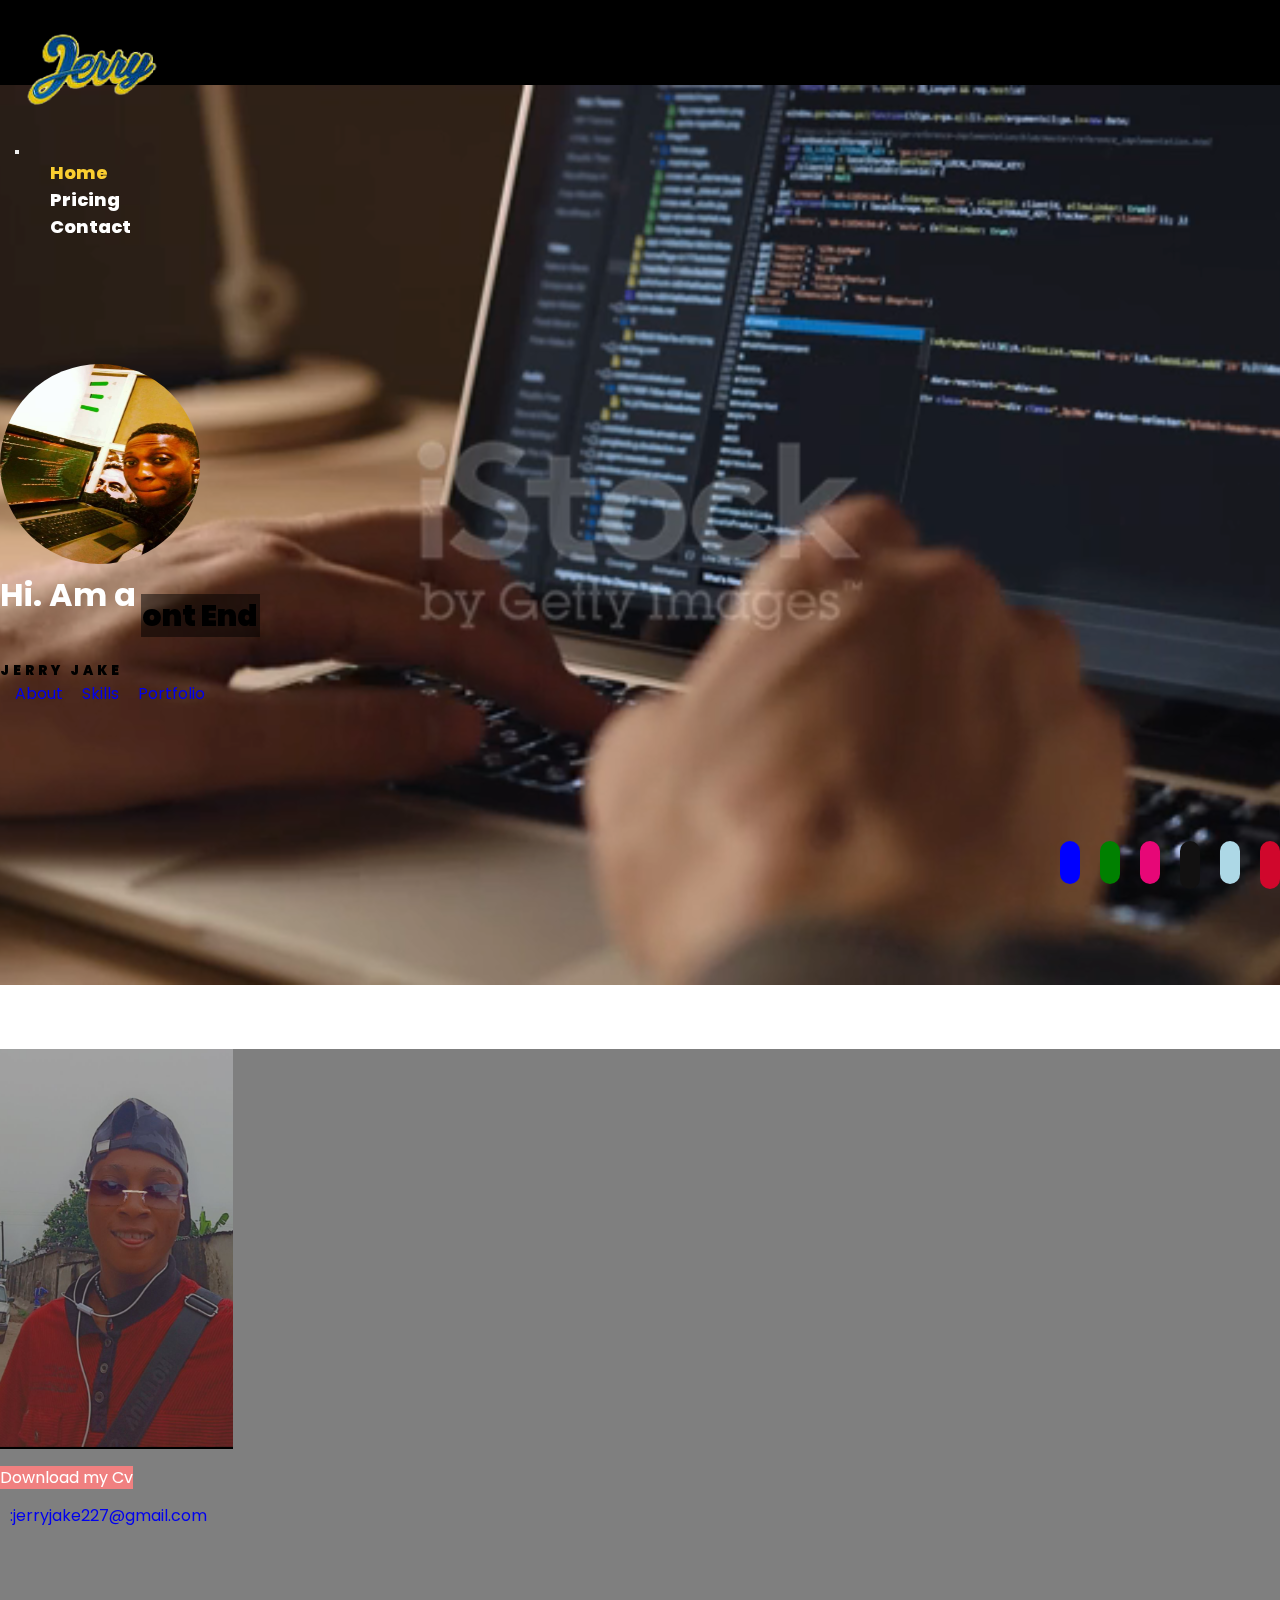
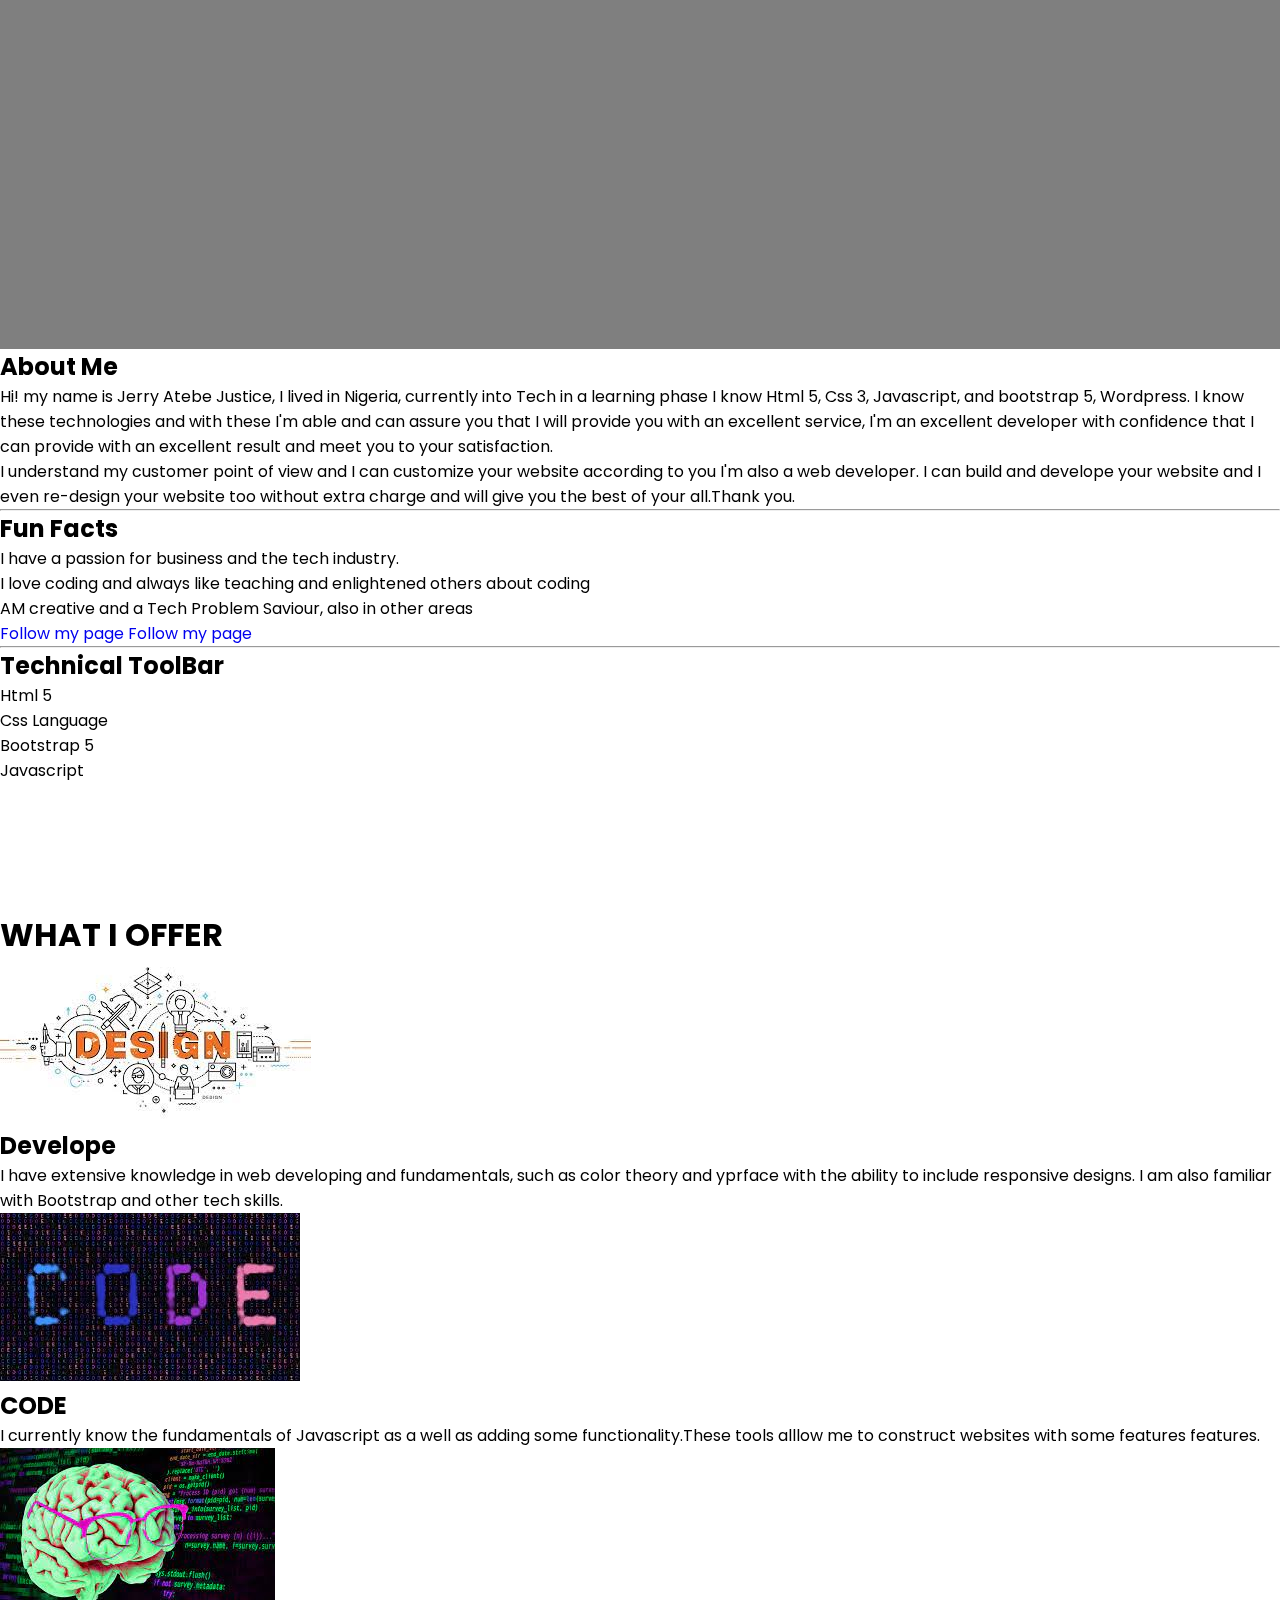
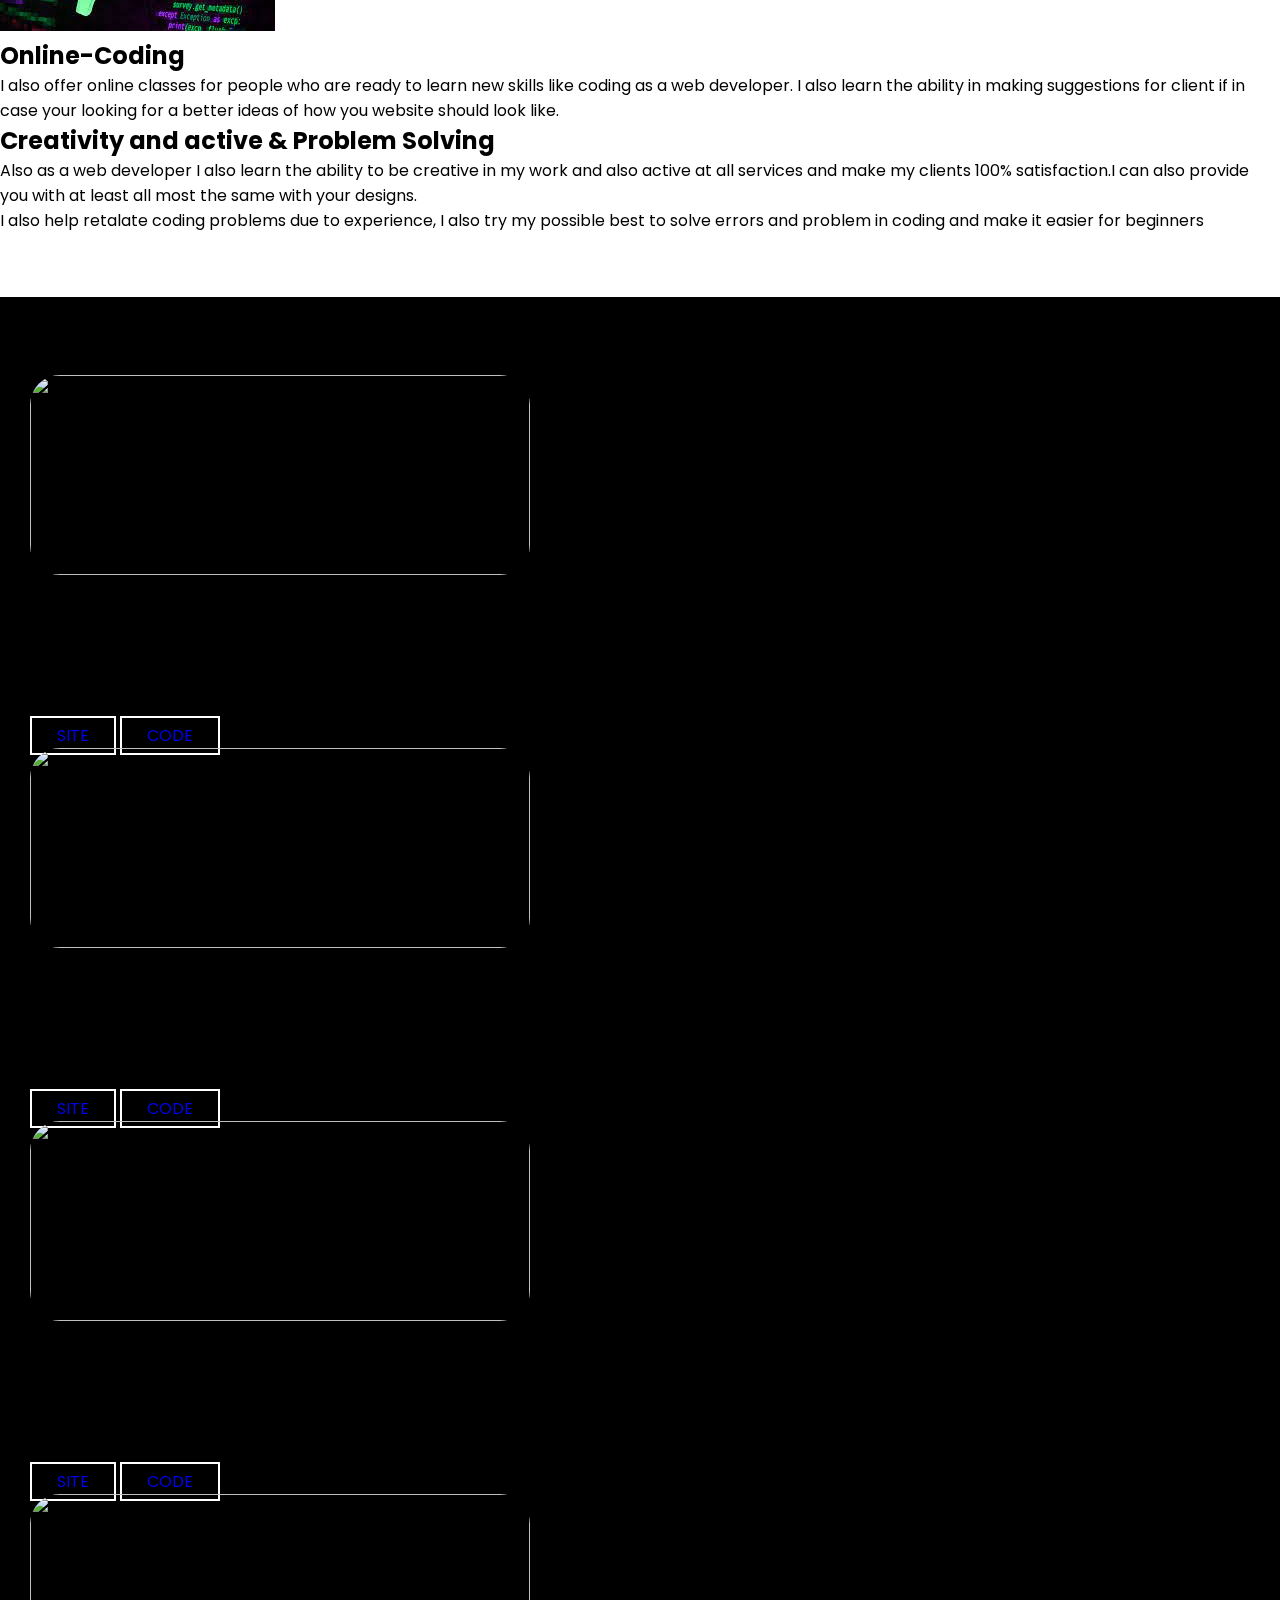
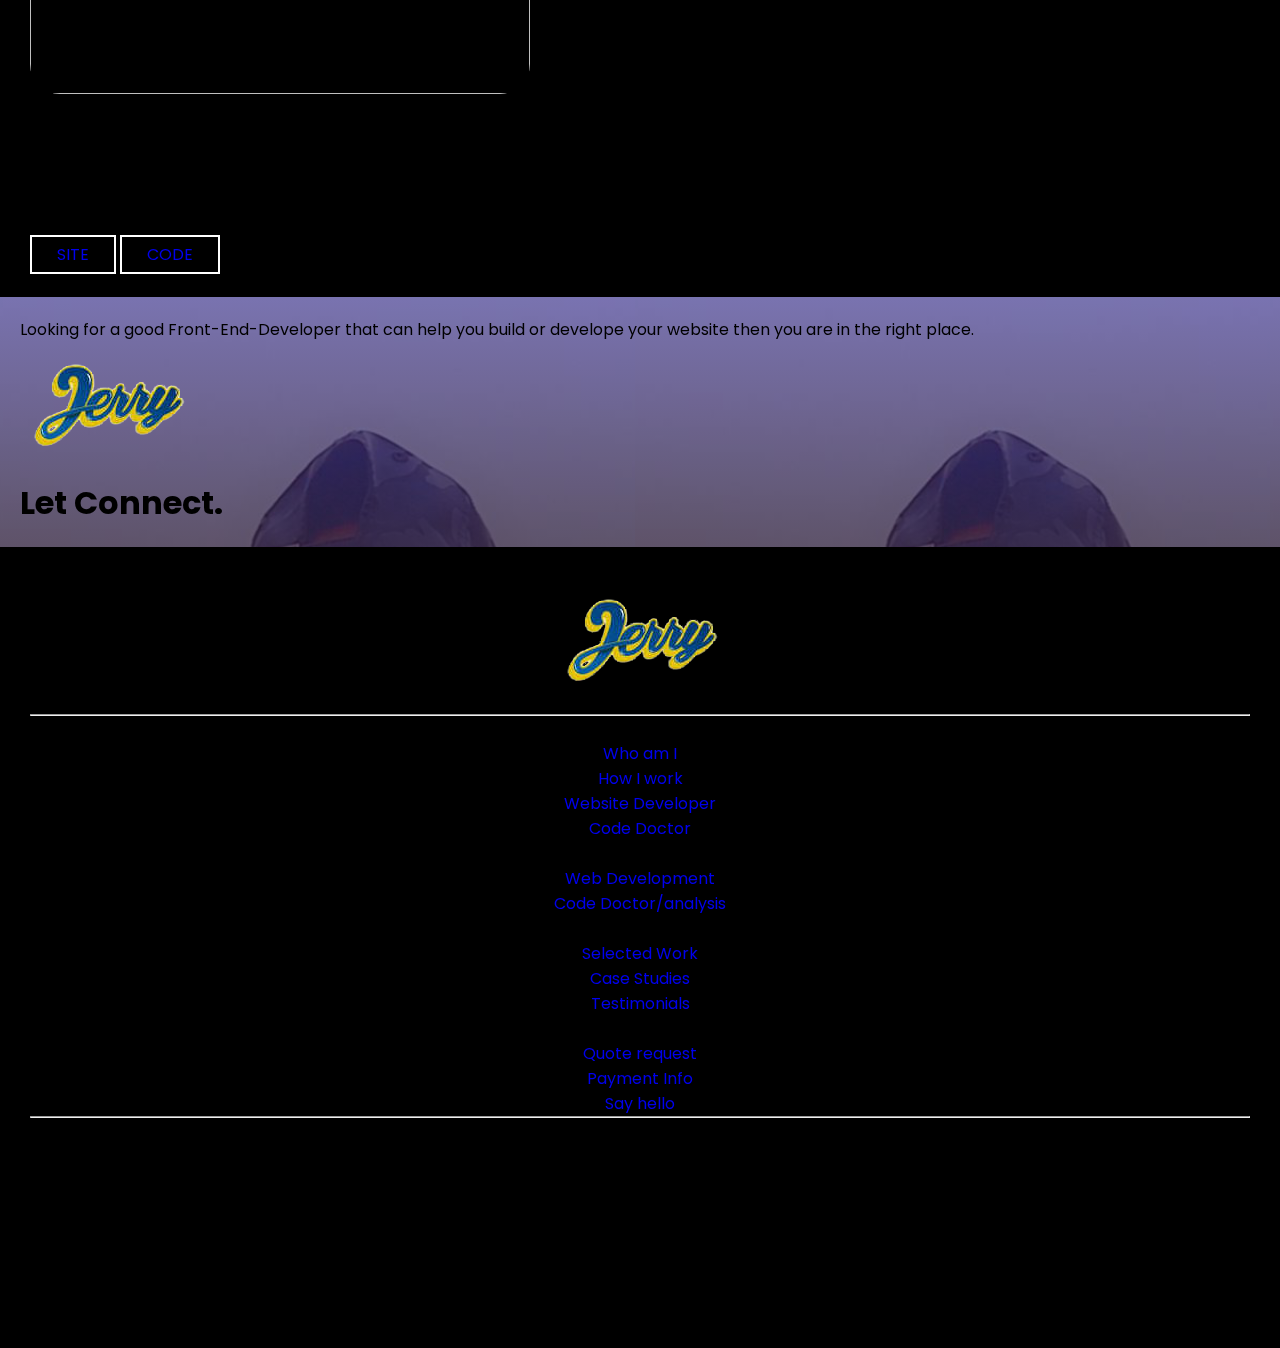
==== commit 9f172a8a: "Update section" ====
--- a/index.html
+++ b/index.html
@@ -15,10 +15,13 @@
 </head>
 <body>
 <!-- navbar -->
-<nav class="navbar navbar-expand-lg navbar-light bg-white fixed-top">
+<nav class="navbar navbar-expand-lg navbar-light text-white fixed-top" style="background: black;">
     <div class="container">
-      <a class="navbar-brand" href="#">JERRY JAKE DEVELOPMENT</a>
-      <span class="navbar-toggler-icon btn bg-white d-lg-none d-block" type="button" data-bs-toggle="offcanvas" data-bs-target="#offcanvasTop" aria-controls="offcanvasTop"></span>
+      <a class="navbar-brand" href="#">
+        <!-- <img src="Image/jerry_logo.png" alt=""> -->
+      <img src="Image/jerry-logoo.png" alt="" class="img-fluid">
+      </a>
+      <span class="navbar-toggler-icon btn bg-info d-lg-none d-block" type="button" data-bs-toggle="offcanvas" data-bs-target="#offcanvasTop" aria-controls="offcanvasTop"></span>
       <div class="offcanvas offcanvas-top bg-dark" tabindex="-1" id="offcanvasTop" aria-labelledby="offcanvasTopLabel" id="navbarNav">
         <div class="offcanvas-header">
           <button type="button" class="btn-close text-reset bg-white" data-bs-dismiss="offcanvas" aria-label="Close"></button>
@@ -46,25 +49,34 @@
     <div class="container">
         <div class="row  justify-content-center text-center">
             <div class="col-lg-10">
-                <img src="Image/header-profile-removebg-preview.png" alt="">
+                <!-- <img src="Image/header-profile-removebg-preview.png" alt=""> -->
+                <img src="Image/jerry-p.jpg" alt="" class="jerry-p">
                 <div class="main text-center mb-0 pb-0">
-                    <h1 class="text text-center pt-3">Hi, am a</h1>
-                    <ul class="option  text-center fw-bold">
-                      <li class="fw-bold"><span>Designer</span></li>
-                      <li class="fw-bold"><span>Programmer</span></li>
-                      <li class="fw-bold"><span>Developer</span></li>
-                      <li class="fw-bold"><span>Freelancer</span></li>
+                    <h1 class="text text-center pt-4">Hi. Am a</h1>
+                    <ul class="option  text-center fw-bolder">
+                      <li class="fw-bold text-warning"><span>Front End</span></li>
+                      <li class="fw-bold text-warning code"><span>Developer</span></li>
+                      <li class="fw-bold text-warning"><span>Programmer</span></li>
+                      <li class="fw-bold text-warning code-1"><span>Coder</span></li>
+                      <li class="fw-bold text-warning"><span>Freelancer</span></li>
                     </ul>
                   </div>
                   <div class="jerry mt-0 pt-0">
-                    <h5 class="pb-4">JERRY JAKE</h5>
-                    <a href="#" class="btn btn-primary">About</a>
-                    <a href="#skill" class="btn btn-primary">Skills</a>
-                    <a href="#portfolio" class="btn btn-primary">Portfolio</a>
-                  </div>
-            </div>
-        </div>
-    </div>
+                    <h5 class="pb-4 text-white fw-bolder">JERRY JAKE</h5>
+                    <a href="#" class="btn btn-warning">About</a>
+                    <a href="#skill" class="btn btn-warning">Skills</a>
+                    <a href="#portfolio" class="btn btn-warning">Portfolio</a>
+                  </div>
+            </div>
+        </div>
+    </div>
+    <div class="video-overlay">
+<video autoplay muted loop>
+    <source src="coding-video-bg.mp4" type="video/mp4">
+    Your browser does not support the video tag.
+  </video>
+    </div>
+    
   </section>
     
   <!-- section/about -->
@@ -74,7 +86,7 @@
             <div class="col-lg-4 ps-lg-0 text-center about_img">
                 <img src="Image/me-eyeglass.png" alt="" class="pt-4">
                <div>
-                <a href="https://docs.google.com/document/d/1-SrfM4R8rOEvVS3NllhoK4dYw7LtX56f9p-r_u19pjc/edit?usp=sharing" target="_blank" class="btn btn-learn mt-4" download style="background-color: lightcoral; color: #fff;">
+                <a href="#" target="_blank" class="btn btn-learn mt-4" download style="background-color: lightcoral; color: #fff;">
                     <span><i class="fa-solid fa-download"></i></span> 
                    <span> Download  my Cv</span> 
                    <span class="ms-3">
@@ -98,19 +110,19 @@
             <div class="col-lg-8 about_section">
                 <h2 class="fw-bold">About Me</h2>
                 <p class="fw-bold">
-                  Hi! my name is Jerry Atebe Justice am currently living in Nigeria, right now I'm into tech in a learning phase I know Html 5, Css 3, Javascript, and bootstrap 5. I know these technologies and  with these I'm able and can assure you that I can provide you with an excellent service, I'm an excellent developer with confidence that I can provide with an excellentresult and 100% satisfaction.
+                  Hi! my name is Jerry Atebe Justice, I lived in Nigeria, currently into Tech in a learning phase I know Html 5, Css 3, Javascript, and bootstrap 5, Wordpress. I know these technologies and  with these I'm able and can assure you that I will provide you with an excellent service, I'm an excellent developer with confidence that I can provide with an excellent result and meet you to your satisfaction.
                     <!-- For years now have been searching for career that will provide me happiness and the freedom I crave. Ever since leaving in Nigeria I struggled to find something that fulfilled my professional life. Eventually I began working intech industry as a front end developer and discovered a love for code. -->
                 </p>
                 <p class="fw-bold">
-                  I understand my customer point of view and I can customize your website according to you I'm also a web designer I can design your website and I re-design your website too without extra charge and will give you the best of your all.Thank you. 
+                  I understand my customer point of view and I can customize your website according to you I'm also a web developer. I can build and develope your website and I even re-design your website too without extra charge and will give you the best of your all.Thank you. 
                     <!-- Afterwards, I immediately began studying and educating myself on web development. Now I seek to become a web developer and cannot wait to provide my services and skills to the world. I am always seeking to learn new things and strive for success and goals achieve... <a href="#" style="text-decoration: underline;">Read More</a> -->
                 </p>
                 <hr>
                 <h2>Fun Facts</h2>
                 <ul style="list-style: disc;">
                     <li>I have  a passion for business and the tech industry.</li>
-                    <li>I love coding and always see me in with my laptop thinking of what to make or code.</li>
-                    <li> like being creative and problem solving.</li>
+                    <li>I love coding and always like teaching and enlightened others about coding</li>
+                    <li>AM creative and a Tech Problem Saviour, also in other areas</li>
                 </ul>
                 <a href="https://twitter.com/JerryAtebe?t=a4UOyewZuoB-lehKkeu8kw&s=09" target="_blank" class="bg-primary p-2 text-white" style="text-decoration: none;">
                     <i class="fa-brands fa-twitter fw-bold" title="twitter"></i>
@@ -137,7 +149,7 @@
                     </div>
                     <li>Javascript</li>
                     <div class="progress">
-                      <div class="progress-bar bg-dark" role="progressbar" style="width: 50%" aria-valuenow="50" aria-valuemin="0" aria-valuemax="100"></div>
+                      <div class="progress-bar bg-dark" role="progressbar" style="width: 90%" aria-valuenow="50" aria-valuemin="0" aria-valuemax="100"></div>
                     </div>
                   </ul>
             </div>
@@ -153,9 +165,9 @@
         <div class="row">
             <div class="col-lg-4 text-center offer-col">
                 <img src="Image/design.jpg" alt="">
-                <h2>Design</h2>
+                <h2>Develope</h2>
                 <p>
-                    I have extensive knowledge in web design and fundamentals such as color theory and yprface with the ability to include responsive designs. I am also familiar with Bootstrap.
+                    I have extensive knowledge in web developing and fundamentals, such as color theory and yprface with the ability to include responsive designs. I am also familiar with Bootstrap and other tech skills.
                 </p>
             </div>
             <div class="col-lg-4 text-center offer-col">
@@ -295,9 +307,23 @@
     </div>
   </section>
 
+  <!-- more from Jerry Jake -->
+  <div class="container-fluid more">
+    <div class="row justify-content-center text-center align-items-center">
+      <div class="col-lg-8">
+        <p class="text-white">Looking for a good Front-End-Developer that can help you build or develope your website then you are in the right place.</p>
+        <img src="Image/jerry-logoo.png" alt="">
+                <h1 class="display-2 fw-bold text-white">Let Connect.</h1>
+      </div>
+    </div>
+  </div>
+
     <!-- ........footer -->
-<footer>
-  <div class="container">
+<footer style="background-color: black;">
+  <div> 
+   <div class="d-flex">
+    <img src="Image/jerry-logoo.png" alt="">
+   </div>
     <div class="row justify-content-center text-center">
       <div class="col-lg-12 text-center">
         <div class="icons">
@@ -321,33 +347,59 @@
           </a>
         </div>
       </div>
-      <div class="col-lg-12">
-        <ul class="mb-5 mt-5">
-          <li class="text-white">Sitemap</li>
-          <li class="text-white">About Me</li>
-          <li class="text-white">Need Help?</li>
-          <li class="text-white">Content Guide</li>
-          <li class="text-white">Privacy</li>
-          <li class="text-white">Terms of Use</li>
-          <li class="text-white">Advertising</li>
-          <li class="text-white">Jobs</li>
+    </div>
+    <hr style="color: white;">
+    <div class="row">
+      <div class="col-lg-3 text-center">
+        <h4 class="text-uppercase text-lg-start text-white fw-bold fs-1">About Me</h4>
+        <ul class="text-lg-start p-2">
+          <li><a href="#" class="text-white-50">Who am I</a></li>
+          <li><a href="#" class="text-white-50">How I work</a></li>
+          <li><a href="#" class="text-white-50">Website Developer</a></li>
+          <li><a href="#" class="text-white-50">Code Doctor</a></li>
         </ul>
       </div>
-    </div>
-    <div class="row">
-      <div class="col-lg-12 text-center">
-        <small class="text-white pb-3">More from Jerry Jake</small>
-      <h6>
-        <a class="navbar-brand Jerry" href="#"><span style="color: #fff;">J</span>erry<span style="color:
-        #face30;"><span style="color: #fff;">J</span>ake</span>..</a>
-        <i class="fa fa-star" aria-hidden="true"></i>
-        <i class="fa fa-star text-warning" aria-hidden="true"></i>
-        </h6>
-        <h5 class="mt-5 pt-3 text-white">@2023 JP Media Inc.</h5>
-      </div>
+      <div class="col-lg-3 text-center">
+        <h4 class="text-uppercase text-lg-start text-white fw-bold fs-1">Services</h4>
+        <ul class="text-lg-start p-2">
+          <li><a href="#" class="text-white-50">Web Development</a></li>
+          <li><a href="#" class="text-white-50">Code Doctor/analysis</a></li>
+        </ul>
+      </div>
+      <div class="col-lg-3 text-center">
+        <h4 class="text-uppercase text-lg-start text-white fw-bold fs-1">Portfolio</h4>
+        <ul class="text-lg-start p-2">
+          <li><a href="#" class="text-white-50">Selected Work</a></li>
+          <li><a href="#" class="text-white-50">Case Studies</a></li>
+          <li><a href="#" class="text-white-50">Testimonials</a></li>
+        </ul>
+      </div>
+      <div class="col-lg-3 text-center">
+        <h4 class="text-uppercase text-lg-start text-white fw-bold fs-1">Contact</h4>
+        <ul class="text-lg-start p-2">
+          <li><a href="#" class="text-white-50">Quote request</a></li>
+          <li><a href="#" class="text-white-50">Payment Info</a></li>
+          <li><a href="#" class="text-white-50">Say hello</a></li>
+        </ul>
+      </div>
+    </div>
+    <hr class="text-white fw-bold">
+    <div class="col-lg-12">
+      <ul class="mb-5 mt-5 d-flex justify-content-center site" style=" flex-wrap: wrap;">
+        <li class="text-white">Sitemap | </li>
+        <li class="text-white">About Me  |</li>
+        <li class="text-white">Need Help? |</li>
+        <li class="text-white">Content Guide |</li>
+        <li class="text-white">Privacy |</li>
+        <li class="text-white">Terms of Use |</li>
+        <li class="text-white">Advertising |</li>
+        <li class="text-white">Jobs</li>
+      </ul>
     </div>
   </div>
 </footer>
+
+
   <script src="boots/bootstrap.min.js"></script>
   <script>
     changeIcon =(icon) => icon.classList.toggle('fa-times')
--- a/css/style.css
+++ b/css/style.css
@@ -22,26 +22,60 @@
 }
 
 /* navbar-section */
-.navbar-brand{
-    color:blue;
-    font-weight: 800;
+.navbar{
+    height: 85px;
+    padding: 15px;
+    /* display: flex;
+    overflow: hidden;
+    align-items: center; */
+}
+
+.navbar-brand img{
+    width: 150px;
+   height: auto;
 }
 .navbar .nav-link {
-    color:blue;
+    /* color:rgb(0, 0, 146); */
+    color: #fff;
     font-size: 18px;
-    font-weight: 700;
+    font-weight: 800; 
+}
+.navbar .nav-link.active{
+    color: #face30;
 }
 
 /* home-section */
 #home{
-    height: 600px;
+    height: 100vh;
     max-width: 1440px;
+    width: 100%;
     /* background:linear-gradient(to right ,rgba(255, 255, 255, 0.2),#40e0d0) ; */
     /* background: turquoise; */
-    background: linear-gradient( rgba(0, 0, 0,0.50),rgba(0, 0, 0,0.50)), url("../Image/bg_blog.jpg");
+    /* background: linear-gradient( rgba(0, 0, 0,0.50),rgba(0, 0, 0,0.50)), url("../Image/bg_blog.jpg"); */
+    /* background: linear-gradient(rgba(0, 0, 0,0.02),rgba(0, 0, 0,0.1)); */
+    /* background-color: black; */
+    /* opacity: 75%; */
     background-position: center;
     background-size: cover;
     background-repeat: no-repeat;
+    display: flex;
+    align-items: center;
+    position: relative;
+    overflow: hidden;
+}
+.video-overlay{
+    width: 100%;
+    height: 100%;
+    position: absolute;
+    top: 0;
+    left: 0;
+    z-index: -1;
+    overflow: hidden;
+}
+.video-overlay video {
+    width: 100%;
+    height: 100%;
+    object-fit: cover;
 }
 
 /* Auto-typing-section */
@@ -60,8 +94,8 @@
     overflow: hidden;
 }
 .option li{
-    color: #000;
-    font-weight: 600;
+    /* color:rgb(0, 0, 146); */
+    font-weight: 900;
     line-height: 90px;
     position: relative;
     top: 0;
@@ -174,7 +208,7 @@
 } */
 .empty_div{
     position: absolute;
-    background: linear-gradient(0deg, rgba(150, 127, 170, 0.80),rgba(127, 114, 241, 0.32));
+    background: linear-gradient(0deg, rgba(150, 127, 170, 0.80),rgba(250, 206, 48, 1));
     width: 100%;
     max-height: 400px;
     color: #face30;
@@ -187,13 +221,18 @@
 .empty_div p{
     padding-top: 5em;
 }
-
+.more{
+    background: linear-gradient(0deg, rgba(40, 17, 61, 0.52),rgba(37, 18, 207, 0.32)), url("../Image/me-eyeglass.png");
+    height: auto;
+    padding: 20px;
+    width: 100%;
+}
 
 
 
 /* footer-section */
 footer{
-    background: linear-gradient(0deg, rgba(40, 17, 61, 0.52),rgba(37, 18, 207, 0.32)), url("../Image/code.jpg");
+    /* background: linear-gradient(0deg, rgba(40, 17, 61, 0.52),rgba(37, 18, 207, 0.32)), url("../Image/code.jpg"); */
     background-position: center;
     background-repeat: no-repeat;
     background-size: cover;
@@ -271,7 +310,20 @@
     justify-content: center;
     justify-content: space-evenly;
 }
-
+.site li:hover{
+    color: blue;
+}
+.code{
+    margin-left: -30px;
+}
+.code-1{
+    margin-left: -90px;
+}
+.jerry-p{
+    width: 200px;
+    height: 200px;
+    border-radius: 50%;
+}
 
 
 @media (min-width: 992px){
@@ -300,7 +352,12 @@
     .icons i{
         margin-left: 20px;
     }
-
+    .code{
+        margin-left: -30px;
+    }
+    .code-1{
+        margin-left: -90px;
+    }
 }
 
 
@@ -310,9 +367,24 @@
         border: 0;
         font-size: smaller;
     }
-    .navbar-brand{
-        font-size: smaller;
-    }
+    span.navbar-toggler-icon{
+        width: 30px;
+        height: 30px;
+        border-radius: 0;
+    }
+    .navbar-brand img{
+    width: 150px;
+   height: 62px;
+}
+   .overlay{
+    position: absolute;
+    max-width: 100%;
+    width: 100%;
+    height: 700px;
+    /* min-height: 100%; */
+    top: 0;
+    /* height: 900px; */
+   }
     .text{
         font-size: x-large;
         margin-top: 10px;
@@ -326,7 +398,10 @@
     }
     .about_section{
         background-color: lightblue;
-        padding: 20px;
         
     }
+    .site li{
+        line-height: 20px;
+        gap: 10px;
+    }
 }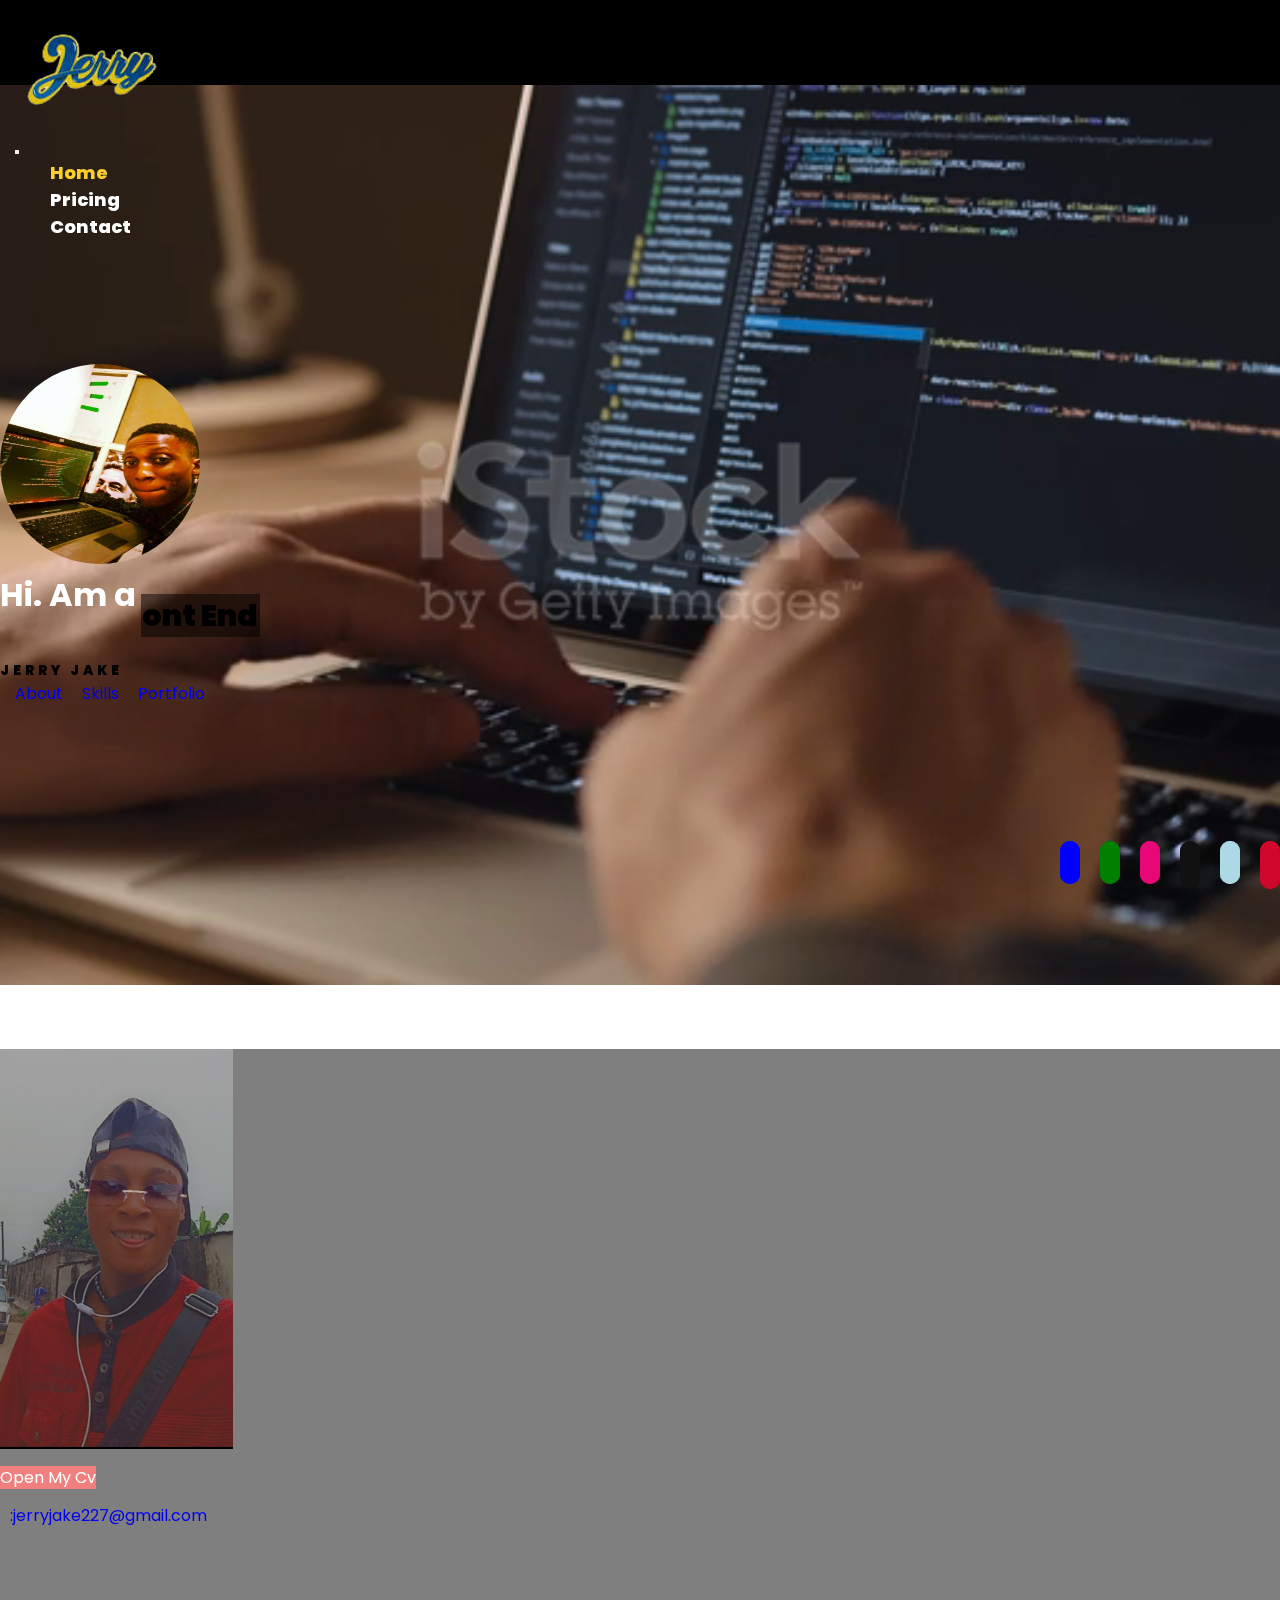
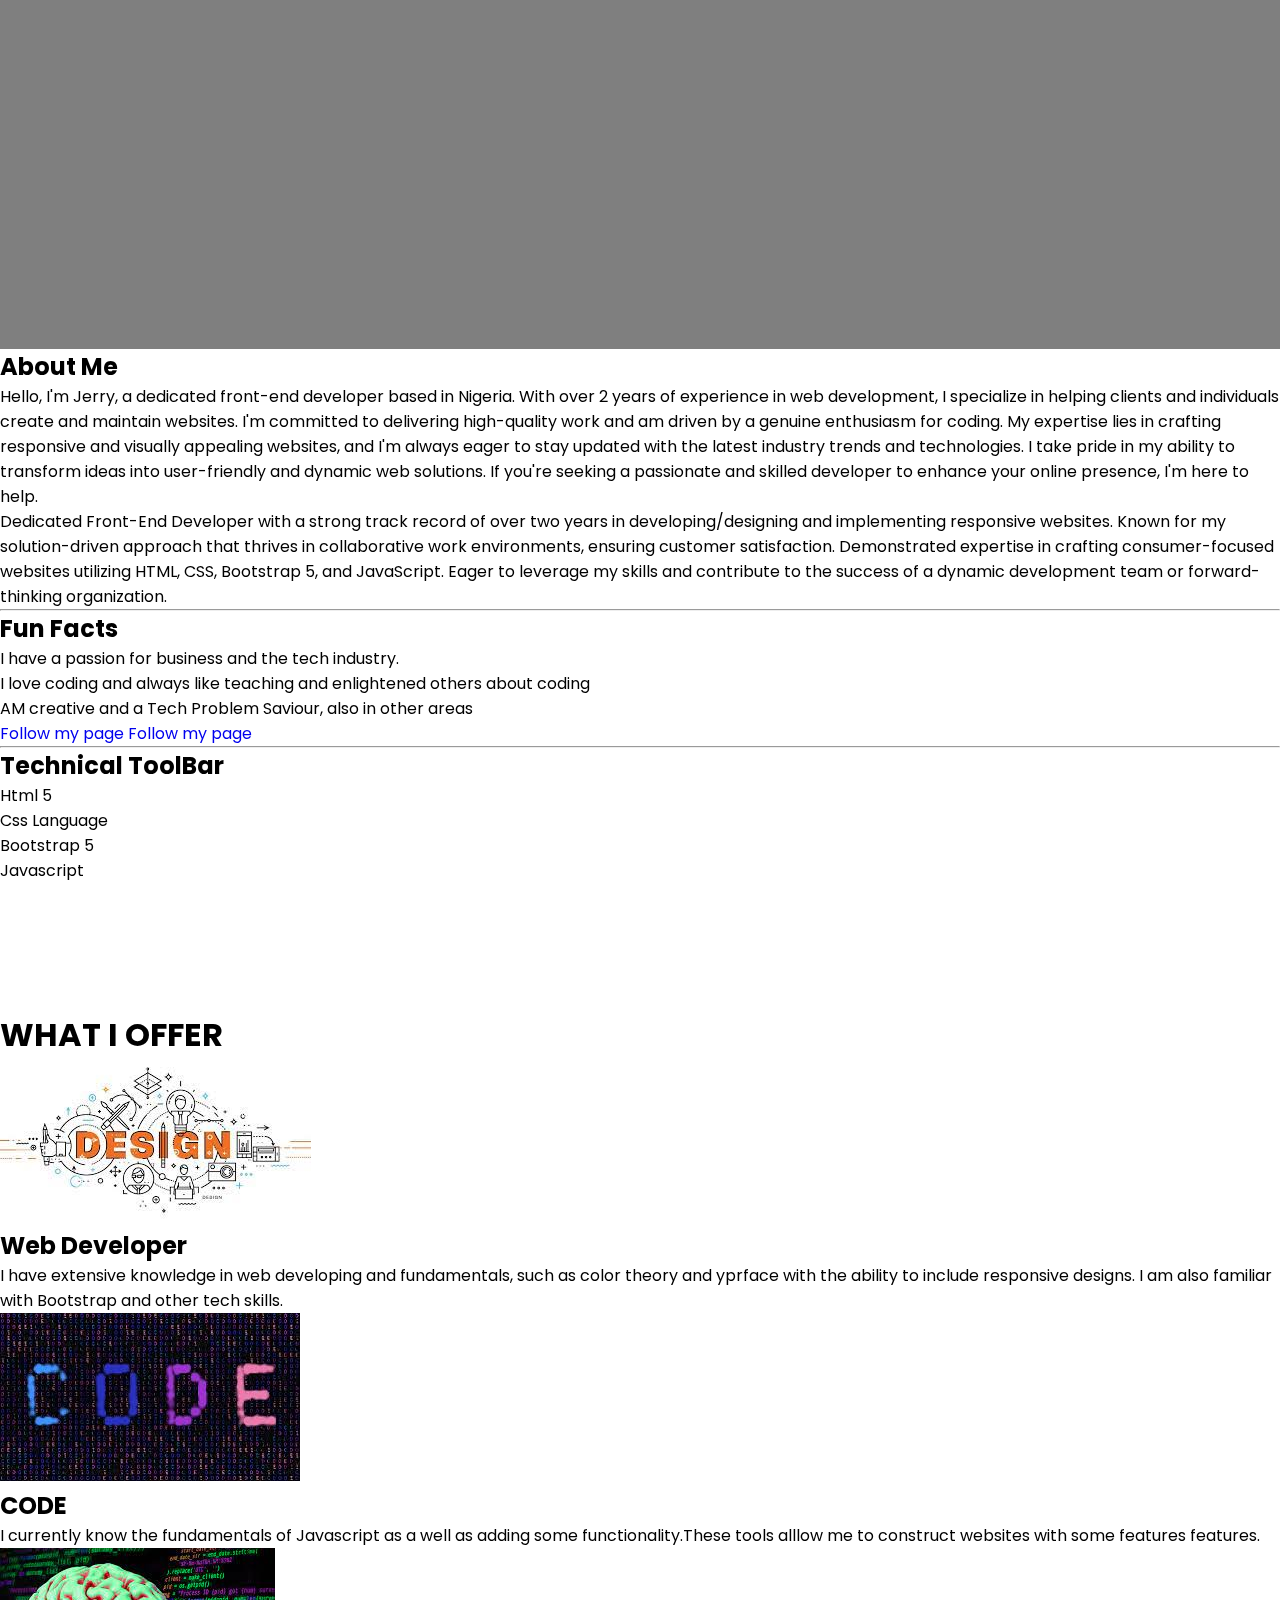
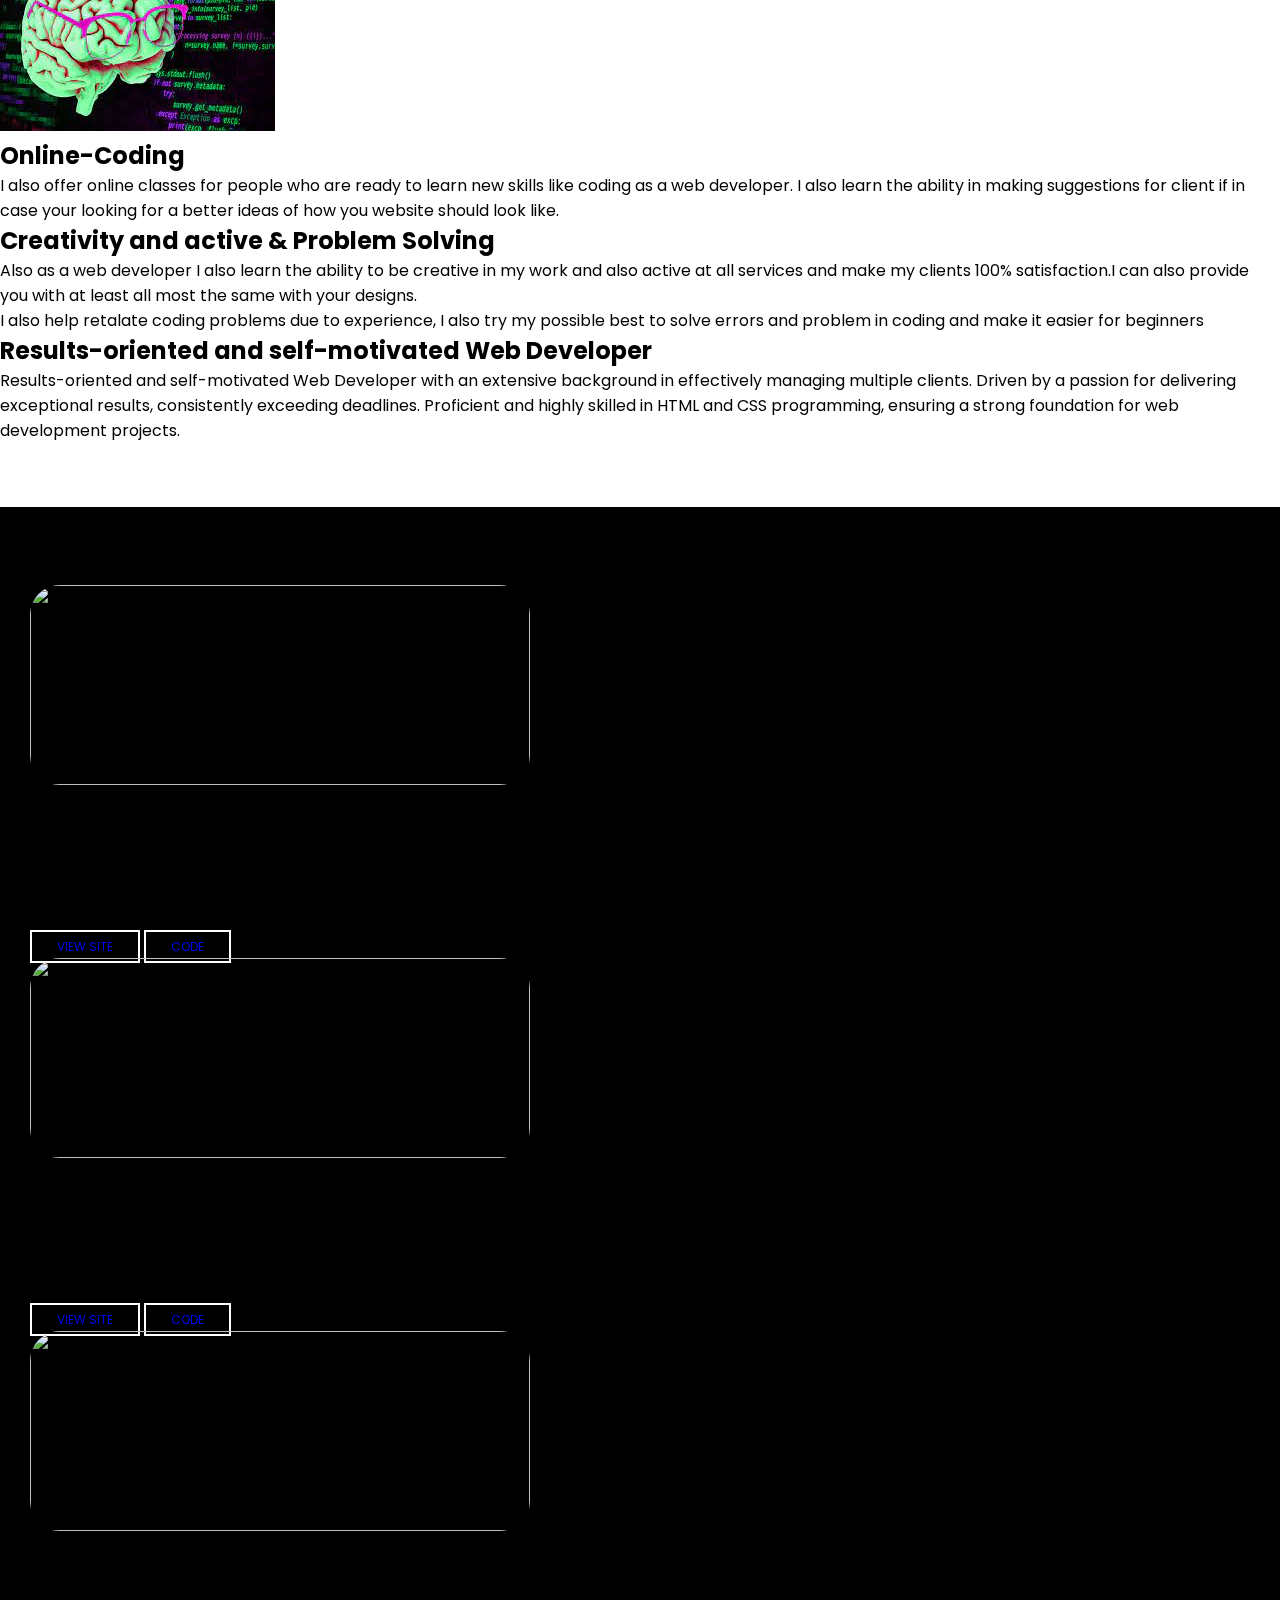
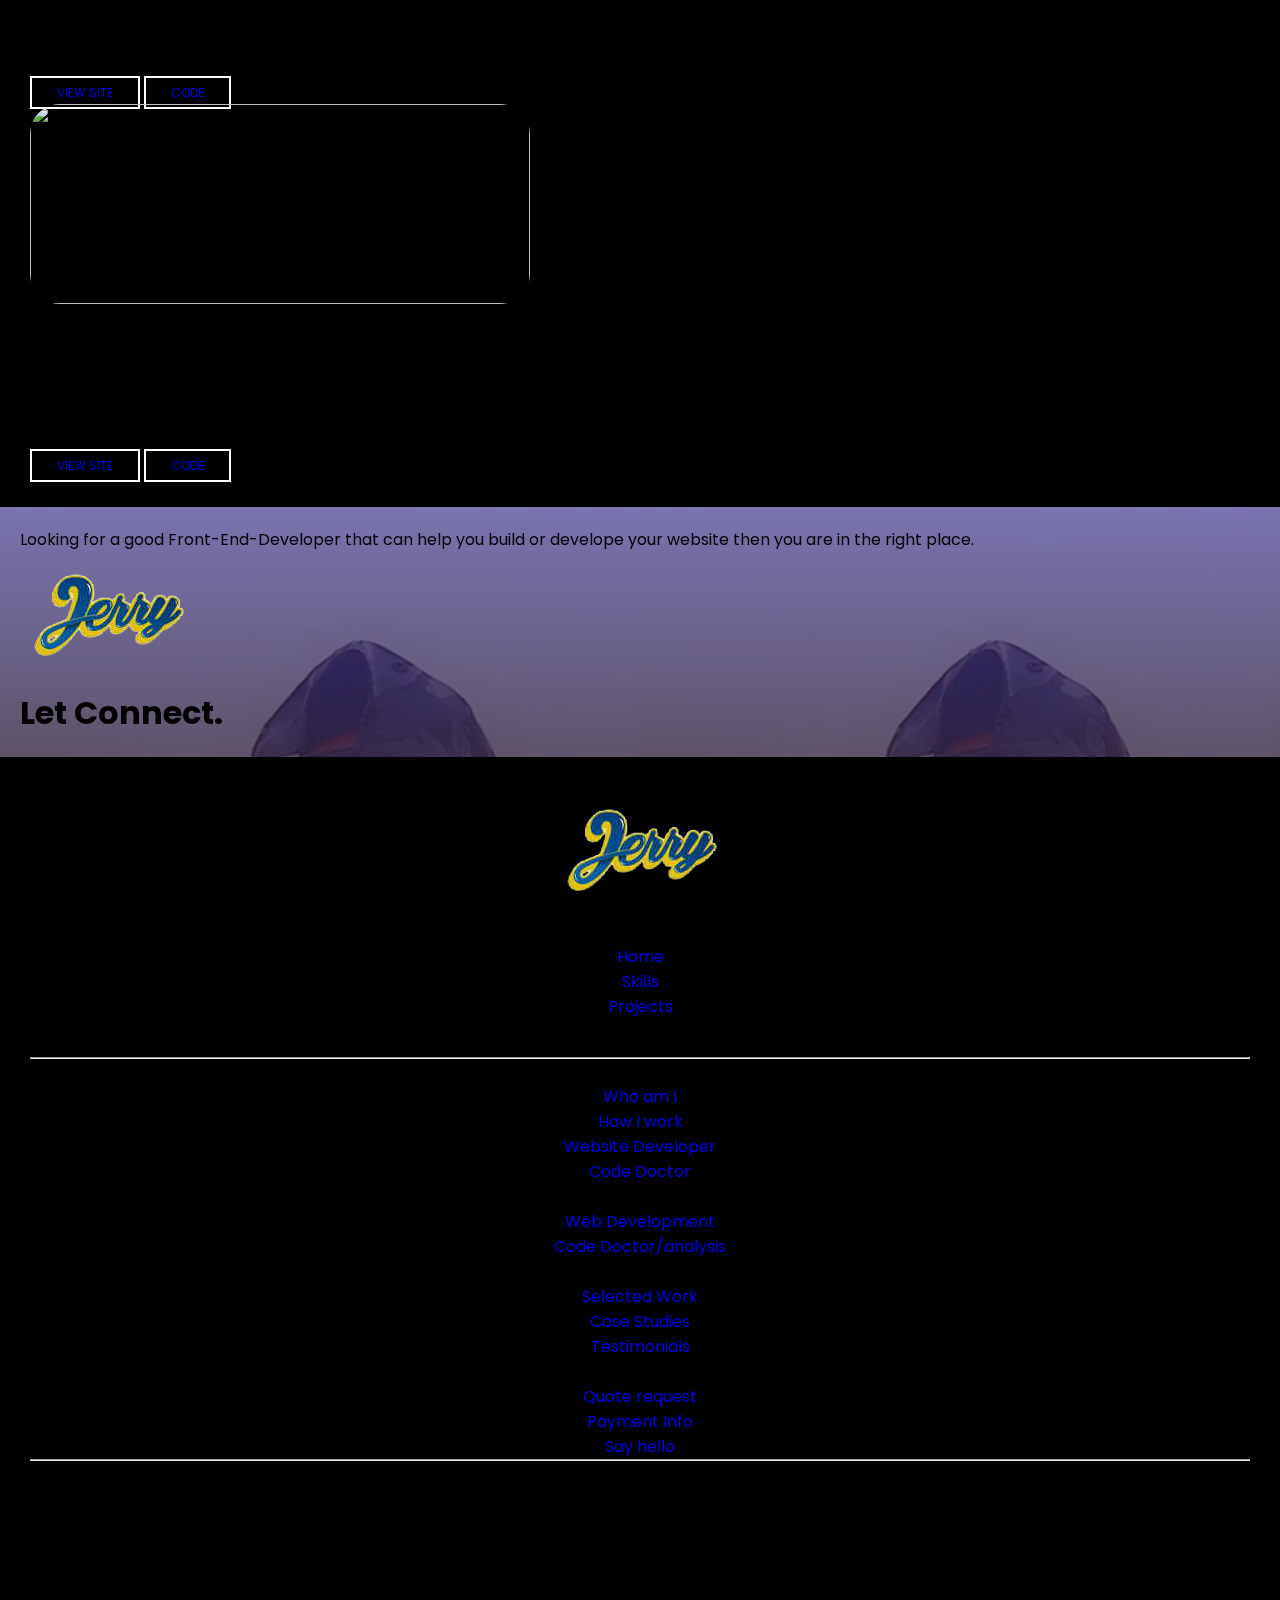
==== commit cc83fd36: "update file" ====
--- a/index.html
+++ b/index.html
@@ -1,45 +1,51 @@
 <!DOCTYPE html>
 <html lang="en">
+
 <head>
-    <meta charset="UTF-8">
-    <meta http-equiv="X-UA-Compatible" content="IE=edge">
-    <meta name="viewport" content="width=device-width, initial-scale=1.0">
-    <!-- bootstrap-linked -->
-    <link rel="stylesheet" href="boots/bootstrap.min.css">
-      <!-- font-awesome-linked -->
-    <link rel="stylesheet" href="Font_6/css/all.min.css">
-      <!-- Css.style-linked -->
-      <link rel="stylesheet" href="css/style.css">
-      <!-- title -->
-    <title>My Portfolio</title>
+  <meta charset="UTF-8">
+  <meta http-equiv="X-UA-Compatible" content="IE=edge">
+  <meta name="viewport" content="width=device-width, initial-scale=1.0">
+  <!-- bootstrap-linked -->
+  <link rel="stylesheet" href="boots/bootstrap.min.css">
+  <!-- font-awesome-linked -->
+  <link rel="stylesheet" href="Font_6/css/all.min.css">
+  <!-- Css.style-linked -->
+  <link rel="stylesheet" href="css/style.css">
+  <!-- title -->
+  <link rel="shortcut icon" href="Image/icon.jpg" type="image/x-icon">
+  <title>My Portfolio</title>
 </head>
+
 <body>
-<!-- navbar -->
-<nav class="navbar navbar-expand-lg navbar-light text-white fixed-top" style="background: black;">
+  <!-- navbar -->
+  <nav class="navbar navbar-expand-lg navbar-light text-white fixed-top" style="background: black;">
     <div class="container">
       <a class="navbar-brand" href="#">
         <!-- <img src="Image/jerry_logo.png" alt=""> -->
-      <img src="Image/jerry-logoo.png" alt="" class="img-fluid">
+        <img src="Image/jerry-logoo.png" alt="" class="img-fluid">
       </a>
-      <span class="navbar-toggler-icon btn bg-info d-lg-none d-block" type="button" data-bs-toggle="offcanvas" data-bs-target="#offcanvasTop" aria-controls="offcanvasTop"></span>
-      <div class="offcanvas offcanvas-top bg-dark" tabindex="-1" id="offcanvasTop" aria-labelledby="offcanvasTopLabel" id="navbarNav">
+      <span class="navbar-toggler-icon btn bg-white d-lg-none d-block" style="border-radius: 20%;"  type="button" data-bs-toggle="offcanvas"
+        data-bs-target="#offcanvasTop" aria-controls="offcanvasTop"></span>
+      <div class="offcanvas offcanvas-top bg-dark" tabindex="-1" id="offcanvasTop" aria-labelledby="offcanvasTopLabel"
+        id="navbarNav">
         <div class="offcanvas-header">
-          <button type="button" class="btn-close text-reset bg-white" data-bs-dismiss="offcanvas" aria-label="Close"></button>
+          <button type="button" class="btn-close text-reset bg-white" data-bs-dismiss="offcanvas"
+            aria-label="Close"></button>
         </div>
         <div class="offcanvas-body">
           <ul class="navbar-nav ms-auto">
-          <li class="nav-item">
-            <a class="nav-link active" aria-current="page"  href="#">Home</a>
-          </li>
-          <li class="nav-item">
-            <a class="nav-link" href="html/pricing.html">Pricing</a>
-          </li>
-          <li class="nav-item">
-            <a class="nav-link" href="html/contact.html">Contact</a>
-          </li>
-        </ul>
-        </div>
-        
+            <li class="nav-item">
+              <a class="nav-link active" aria-current="page" href="#">Home</a>
+            </li>
+            <li class="nav-item">
+              <a class="nav-link" href="html/pricing.html">Pricing</a>
+            </li>
+            <li class="nav-item">
+              <a class="nav-link" href="html/contact.html">Contact</a>
+            </li>
+          </ul>
+        </div>
+
       </div>
     </div>
   </nav>
@@ -47,113 +53,127 @@
   <!-- home-section -->
   <section id="home">
     <div class="container">
-        <div class="row  justify-content-center text-center">
-            <div class="col-lg-10">
-                <!-- <img src="Image/header-profile-removebg-preview.png" alt=""> -->
-                <img src="Image/jerry-p.jpg" alt="" class="jerry-p">
-                <div class="main text-center mb-0 pb-0">
-                    <h1 class="text text-center pt-4">Hi. Am a</h1>
-                    <ul class="option  text-center fw-bolder">
-                      <li class="fw-bold text-warning"><span>Front End</span></li>
-                      <li class="fw-bold text-warning code"><span>Developer</span></li>
-                      <li class="fw-bold text-warning"><span>Programmer</span></li>
-                      <li class="fw-bold text-warning code-1"><span>Coder</span></li>
-                      <li class="fw-bold text-warning"><span>Freelancer</span></li>
-                    </ul>
-                  </div>
-                  <div class="jerry mt-0 pt-0">
-                    <h5 class="pb-4 text-white fw-bolder">JERRY JAKE</h5>
-                    <a href="#" class="btn btn-warning">About</a>
-                    <a href="#skill" class="btn btn-warning">Skills</a>
-                    <a href="#portfolio" class="btn btn-warning">Portfolio</a>
-                  </div>
-            </div>
-        </div>
+      <div class="row  justify-content-center text-center">
+        <div class="col-lg-10">
+          <!-- <img src="Image/header-profile-removebg-preview.png" alt=""> -->
+          <img src="Image/jerry-p.jpg" alt="" class="jerry-p">
+          <div class="main text-center mb-0 pb-0">
+            <h1 class="text text-center pt-4">Hi. Am a</h1>
+            <ul class="option  text-center fw-bolder">
+              <li class="fw-bold text-warning"><span>Front End</span></li>
+              <li class="fw-bold text-warning code"><span>Developer</span></li>
+              <li class="fw-bold text-warning"><span>Programmer</span></li>
+              <li class="fw-bold text-warning code-1"><span>Coder</span></li>
+              <li class="fw-bold text-warning"><span>Freelancer</span></li>
+            </ul>
+          </div>
+          <div class="jerry mt-0 pt-0">
+            <h5 class="pb-4 text-white fw-bolder">JERRY JAKE</h5>
+            <a href="#about" class="btn btn-warning">About</a>
+            <a href="html/skills.html" class="btn btn-warning">Skills</a>
+            <a href="#portfolio" class="btn btn-warning">Portfolio</a>
+          </div>
+        </div>
+      </div>
     </div>
     <div class="video-overlay">
-<video autoplay muted loop>
-    <source src="coding-video-bg.mp4" type="video/mp4">
-    Your browser does not support the video tag.
-  </video>
-    </div>
-    
+      <video autoplay muted loop>
+        <source src="coding-video-bg.mp4" type="video/mp4">
+        Your browser does not support the video tag.
+      </video>
+    </div>
+
   </section>
-    
+
   <!-- section/about -->
   <section id="about">
     <div class="container-fluid">
-        <div class="row">
-            <div class="col-lg-4 ps-lg-0 text-center about_img">
-                <img src="Image/me-eyeglass.png" alt="" class="pt-4">
-               <div>
-                <a href="#" target="_blank" class="btn btn-learn mt-4" download style="background-color: lightcoral; color: #fff;">
-                    <span><i class="fa-solid fa-download"></i></span> 
-                   <span> Download  my Cv</span> 
-                   <span class="ms-3">
-                    <a href="https://github.com/Jerry2272?tab=repositories" target="_blank">
-                        <i class="fa-brands fa-github text-white" title="github"></i>
-                    </a>
-                   </span>
-                   <span>
-                    <a href="https://wa.me/09161729605" target="_blank" style="color:#fff;">
-                        <i class="fa-brands fa-linkedin ms-3" title="linkedin" ></i>
-                    </a>
-                   </span>
-                   <div>
-                    <a href="https://mail.google.com/mail/u/0/#inbox?compose=new" target="_blank" class="text-white" style="text-decoration: none;">
-                        <i class="fa-solid fa-envelope pt-5" title="Email"></i>
-                        <span class="fw-bold ms-2">:jerryjake227@gmail.com</span>
-                   </div>
+      <div class="row">
+        <div class="col-lg-4 ps-lg-0 text-center about_img">
+          <img src="Image/me-eyeglass.png" alt="" class="pt-4">
+          <div>
+            <a href="https://docs.google.com/document/d/14xmLdVtb9wkNYRbE1ncO6Xwh5qW75nNYddRXOQZRyQA/edit?usp=sharing"
+              target="_blank" class="btn btn-learn mt-4" download style="background-color: lightcoral; color: #fff;">
+              <span><i class="fa-solid fa-open"></i></span>
+              <span> Open My Cv</span>
+              <span class="ms-3">
+                <a href="https://github.com/Jerry2272?tab=repositories" target="_blank">
+                  <i class="fa-brands fa-github text-white" title="github"></i>
                 </a>
-               </div>
-            </div>
-            <div class="col-lg-8 about_section">
-                <h2 class="fw-bold">About Me</h2>
-                <p class="fw-bold">
-                  Hi! my name is Jerry Atebe Justice, I lived in Nigeria, currently into Tech in a learning phase I know Html 5, Css 3, Javascript, and bootstrap 5, Wordpress. I know these technologies and  with these I'm able and can assure you that I will provide you with an excellent service, I'm an excellent developer with confidence that I can provide with an excellent result and meet you to your satisfaction.
-                    <!-- For years now have been searching for career that will provide me happiness and the freedom I crave. Ever since leaving in Nigeria I struggled to find something that fulfilled my professional life. Eventually I began working intech industry as a front end developer and discovered a love for code. -->
-                </p>
-                <p class="fw-bold">
-                  I understand my customer point of view and I can customize your website according to you I'm also a web developer. I can build and develope your website and I even re-design your website too without extra charge and will give you the best of your all.Thank you. 
-                    <!-- Afterwards, I immediately began studying and educating myself on web development. Now I seek to become a web developer and cannot wait to provide my services and skills to the world. I am always seeking to learn new things and strive for success and goals achieve... <a href="#" style="text-decoration: underline;">Read More</a> -->
-                </p>
-                <hr>
-                <h2>Fun Facts</h2>
-                <ul style="list-style: disc;">
-                    <li>I have  a passion for business and the tech industry.</li>
-                    <li>I love coding and always like teaching and enlightened others about coding</li>
-                    <li>AM creative and a Tech Problem Saviour, also in other areas</li>
-                </ul>
-                <a href="https://twitter.com/JerryAtebe?t=a4UOyewZuoB-lehKkeu8kw&s=09" target="_blank" class="bg-primary p-2 text-white" style="text-decoration: none;">
-                    <i class="fa-brands fa-twitter fw-bold" title="twitter"></i>
-                    <span>Follow my page</span>
-                  </a>
-                  <a href="https://www.facebook.com/profile.php?id=100089627465352" class="bg-danger p-2 text-white" style="text-decoration: none;"> 
-                    <i class="fa-brands fa-facebook-f" title="Facebook"></i>
-                    <span>Follow my page</span>
-                  </a>
-                <hr>
-                <h2 id="skill">Technical ToolBar</h2>
-                <ul  style="list-style: disc;" class="mt-4 skill">
-                    <li>Html 5 </li>
-                    <div class="progress">
-                      <div class="progress-bar bg-success" role="progressbar" style="width: 80%" aria-valuenow="50" aria-valuemin="0" aria-valuemax="100"></div>
-                    </div>
-                    <li>Css Language</li>
-                    <div class="progress">
-                      <div class="progress-bar bg-info" role="progressbar" style="width: 90%" aria-valuenow="50" aria-valuemin="0" aria-valuemax="100"></div>
-                    </div>
-                    <li>Bootstrap 5</li>
-                    <div class="progress">
-                      <div class="progress-bar bg-danger" role="progressbar" style="width: 90%" aria-valuenow="50" aria-valuemin="0" aria-valuemax="100"></div>
-                    </div>
-                    <li>Javascript</li>
-                    <div class="progress">
-                      <div class="progress-bar bg-dark" role="progressbar" style="width: 90%" aria-valuenow="50" aria-valuemin="0" aria-valuemax="100"></div>
-                    </div>
-                  </ul>
-            </div>
-        </div>
+              </span>
+              <span>
+                <a href="https://wa.me/09161729605" target="_blank" style="color:#fff;">
+                  <i class="fa-brands fa-linkedin ms-3" title="linkedin"></i>
+                </a>
+              </span>
+              <div>
+                <a href="https://mail.google.com/mail/u/0/#inbox?compose=new" target="_blank" class="text-white"
+                  style="text-decoration: none;">
+                  <i class="fa-solid fa-envelope pt-5" title="Email"></i>
+                  <span class="fw-bold ms-2">:jerryjake227@gmail.com</span>
+              </div>
+            </a>
+          </div>
+        </div>
+        <div class="col-lg-8 about_section">
+          <h2 class="fw-bold">About Me</h2>
+          <p class="fw-bold">
+            Hello, I'm Jerry, a dedicated front-end developer based in Nigeria. With over 2 years of experience in web development, I specialize in helping clients and individuals create and maintain websites. I'm committed to delivering high-quality work and am driven by a genuine enthusiasm for coding. My expertise lies in crafting responsive and visually appealing websites, and I'm always eager to stay updated with the latest industry trends and technologies. I take pride in my ability to transform ideas into user-friendly and dynamic web solutions. If you're seeking a passionate and skilled developer to enhance your online presence, I'm here to help.
+
+          </p>
+          <p class="fw-bold">
+            Dedicated Front-End Developer with a strong track record of over two
+            years in developing/designing and implementing responsive websites.
+            Known for my solution-driven approach that thrives in collaborative
+            work environments, ensuring customer satisfaction. Demonstrated
+            expertise in crafting consumer-focused websites utilizing HTML, CSS,
+            Bootstrap 5, and JavaScript. Eager to leverage my skills and contribute to
+            the success of a dynamic development team or forward-thinking
+            organization.
+          </p>
+          <hr>
+          <h2>Fun Facts</h2>
+          <ul style="list-style: disc;">
+            <li>I have a passion for business and the tech industry.</li>
+            <li>I love coding and always like teaching and enlightened others about coding</li>
+            <li>AM creative and a Tech Problem Saviour, also in other areas</li>
+          </ul>
+          <a href="https://twitter.com/JerryAtebe?t=a4UOyewZuoB-lehKkeu8kw&s=09" target="_blank"
+            class="bg-primary p-2 text-white" style="text-decoration: none;">
+            <i class="fa-brands fa-twitter fw-bold" title="twitter"></i>
+            <span>Follow my page</span>
+          </a>
+          <a href="https://www.facebook.com/profile.php?id=100089627465352" class="bg-danger p-2 text-white"
+            style="text-decoration: none;">
+            <i class="fa-brands fa-facebook-f" title="Facebook"></i>
+            <span>Follow my page</span>
+          </a>
+          <hr>
+          <h2 id="skill">Technical ToolBar</h2>
+          <ul style="list-style: disc;" class="mt-4 skill">
+            <li>Html 5 </li>
+            <div class="progress">
+              <div class="progress-bar bg-success" role="progressbar" style="width: 80%" aria-valuenow="50"
+                aria-valuemin="0" aria-valuemax="100"></div>
+            </div>
+            <li>Css Language</li>
+            <div class="progress">
+              <div class="progress-bar bg-info" role="progressbar" style="width: 90%" aria-valuenow="50"
+                aria-valuemin="0" aria-valuemax="100"></div>
+            </div>
+            <li>Bootstrap 5</li>
+            <div class="progress">
+              <div class="progress-bar bg-danger" role="progressbar" style="width: 90%" aria-valuenow="50"
+                aria-valuemin="0" aria-valuemax="100"></div>
+            </div>
+            <li>Javascript</li>
+            <div class="progress">
+              <div class="progress-bar bg-dark" role="progressbar" style="width: 90%" aria-valuenow="50"
+                aria-valuemin="0" aria-valuemax="100"></div>
+            </div>
+          </ul>
+        </div>
+      </div>
     </div>
   </section>
 
@@ -161,149 +181,183 @@
   <!-- section/offer -->
   <section id="offer">
     <div class="container">
-        <h1 class="display-5 text-center my-5 py-5">WHAT I OFFER</h1>
-        <div class="row">
-            <div class="col-lg-4 text-center offer-col">
-                <img src="Image/design.jpg" alt="">
-                <h2>Develope</h2>
-                <p>
-                    I have extensive knowledge in web developing and fundamentals, such as color theory and yprface with the ability to include responsive designs. I am also familiar with Bootstrap and other tech skills.
-                </p>
-            </div>
-            <div class="col-lg-4 text-center offer-col">
-                <img src="Image/code.jpg" alt="">
-                <h2>CODE</h2>
-                <p>
-                    I currently know the fundamentals of Javascript as a well as adding some functionality.These tools alllow me to construct websites with some features features.
-                </p>
-            </div>
-            <div class="col-lg-4 text-center offer-col">
-                <img src="Image/problem solve.jpg" alt="">
-                <h2>Online-Coding</h2>
-                <p>
-                    I also offer online classes for people who are ready to learn new skills like coding as a web developer.
-                    I also learn the ability in making suggestions for client if in case your looking for a better ideas of how you website should look like.            
-                </p>
-            </div>
-        </div>
-        <div class="row">
-            <div class="col-lg-12">
-                <h2> Creativity and active & Problem Solving</h2>
-                <p class="pt-3"> 
-                    Also as a web developer I also learn the ability to be creative in my work and also active at all services and make my clients 100% satisfaction.I can also provide you with at least all most the same with your designs.
-                </p>
-                <p>
-                    I also help retalate coding problems due to experience, I also try my possible best to solve errors and problem in coding and make it easier for beginners
-                </p>
-            </div>
-        </div>
+      <h1 class="display-5 text-center my-5 py-5">WHAT I OFFER</h1>
+      <div class="row">
+        <div class="col-lg-4 text-center offer-col">
+          <img src="Image/design.jpg" alt="">
+          <h2>Web Developer</h2>
+          <p>
+            I have extensive knowledge in web developing and fundamentals, such as color theory and yprface with the
+            ability to include responsive designs. I am also familiar with Bootstrap and other tech skills.
+          </p>
+        </div>
+        <div class="col-lg-4 text-center offer-col">
+          <img src="Image/code.jpg" alt="">
+          <h2>CODE</h2>
+          <p>
+            I currently know the fundamentals of Javascript as a well as adding some functionality.These tools alllow me
+            to construct websites with some features features.
+          </p>
+        </div>
+        <div class="col-lg-4 text-center offer-col">
+          <img src="Image/problem solve.jpg" alt="">
+          <h2>Online-Coding</h2>
+          <p>
+            I also offer online classes for people who are ready to learn new skills like coding as a web developer.
+            I also learn the ability in making suggestions for client if in case your looking for a better ideas of how
+            you website should look like.
+          </p>
+        </div>
+      </div>
+      <div class="row">
+        <div class="col-lg-12">
+          <h2> Creativity and active & Problem Solving</h2>
+          <p class="pt-3">
+            Also as a web developer I also learn the ability to be creative in my work and also active at all services
+            and make my clients 100% satisfaction.I can also provide you with at least all most the same with your
+            designs.
+          </p>
+          <p>
+            I also help retalate coding problems due to experience, I also try my possible best to solve errors and
+            problem in coding and make it easier for beginners
+          </p>
+        </div>
+        <div class="col-lg-12">
+          <h2> Results-oriented and self-motivated Web Developer</h2>
+          <p>
+            Results-oriented and self-motivated Web Developer with an extensive
+            background in effectively managing multiple clients. Driven by a passion
+            for delivering exceptional results, consistently exceeding deadlines.
+            Proficient and highly skilled in HTML and CSS programming, ensuring a
+            strong foundation for web development projects.
+          </p>
+        </div>
+      </div>
     </div>
   </section>
-  
+
   <!-- section-porfolio -->
   <section id="portfolio">
     <div class="container">
-        <h1 class="text-white text-center text-uppercase my-5  py-4">Portfolio-Work</h1>
-        <div class="row justify-content-center text-center gy-5">
-            <div class="col-lg-6 empty_div_content">
-                <img src="Image/Iccef_programme.png" alt="">
-                <h4 class="text-white my-3">iccef_programme</h4>
-                <h6 class="text-white-50 my-3"><span>Html/Css</span>  <span>/Bootstrap 5</span>  <span>/Javascript</span></h6>
-                <p class="text-white para my-3">
-                    Lorem ipsum dolor sit amet consectetur adipisicing elit. Aut deserunt dolor quis velit, voluptatem sunt molestiae deleniti repellat quia culpa, ex ut laboriosam excepturi nam reiciendis ratione. Explicabo, possimus.
-                </p>
-                <div class="mt-4">
-                    <a href="https://jerry2272.github.io/iccef_programme.github/" target="_blank"  style="border: 2px solid #fff; padding: 6px 25px;" class="text-white-50">Site</a>
-                    <a href="#" target="_blank" style="border: 2px solid #fff; padding: 6px 25px;" class="text-white-50 ms-5">Code</a> 
+      <h1 class="text-white text-center text-uppercase my-5  py-4">Portfolio-Work</h1>
+      <div class="row justify-content-center text-center gy-5">
+        <div class="col-lg-6 empty_div_content">
+          <img src="Image/Iccef_programme.png" alt="">
+          <h4 class="text-white my-3">iccef_programme</h4>
+          <h6 class="text-white-50 my-3"><span>Html/Css</span> <span>/Bootstrap 5</span> <span>/Javascript</span></h6>
+          <p class="text-white para my-3">
+            Lorem ipsum dolor sit amet consectetur adipisicing elit. Aut deserunt dolor quis velit, voluptatem sunt
+            molestiae deleniti repellat quia culpa, ex ut laboriosam excepturi nam reiciendis ratione. Explicabo,
+            possimus.
+          </p>
+          <div class="mt-4">
+            <a href="https://jerry2272.github.io/iccef_programme.github/" target="_blank"
+              style="border: 2px solid #fff; padding: 6px 25px;" class="text-white-50">View Site</a>
+            <a href="#" target="_blank" style="border: 2px solid #fff; padding: 6px 25px;"
+              class="text-white-50 ms-5">Code</a>
+          </div>
+          <div class="empty_div">
+            <div class="container">
+              <div class="row justify-content-center">
+                <div class="col-lg-10">
+                  <p class="fw-bold mb-lg-5">
+                    A project of a portfolio page with more than 5 sections.
+                  </p>
+                  <a href="#" class="text-danger fw-bold"><strong>Let Work Together</strong></a>
                 </div>
-                <div class="empty_div">
-                  <div class="container">
-                   <div class="row justify-content-center">
-                     <div class="col-lg-10">
-                       <p class="fw-bold mb-lg-5">
-                         A project of a portfolio page with more than 5 sections.
-                       </p>
-                       <a href="#" class="text-danger fw-bold"><strong>Let Work Together</strong></a>
-                     </div>
-                   </div>
-                  </div>
-                 </div>
-            </div>
-            <div class="col-lg-6 empty_div_content">
-                <img src="Image/reis.png" alt="">
-                <h4 class="text-white my-3">Real-Estate-Investing-Service</h4>
-                <h6 class="text-white-50 my-3"><span>Html/Css</span>  <span>/Bootstrap 5</span>  <span>/Javascript</span></h6>
-                <p class="text-white my-3">
-                    Lorem ipsum dolor sit amet consectetur adipisicing elit. Aut deserunt dolor quis velit, voluptatem sunt molestiae deleniti repellat quia culpa, ex ut laboriosam excepturi nam reiciendis ratione. Explicabo, possimus.
-                </p>
-                <div class="mt-4">
-                    <a href=" https://jerry2272.github.io/reis-landing-page.io/" style="border: 2px solid #fff; padding: 6px 25px;" class="text-white-50" target="_blank">Site</a>
-                    <a href="https://github.com/Jerry2272/reis-landing-page.io" target="_blank" style="border: 2px solid #fff; padding: 6px 25px;" class="text-white-50 ms-5">Code</a>
+              </div>
+            </div>
+          </div>
+        </div>
+        <div class="col-lg-6 empty_div_content">
+          <img src="Image/reis.png" alt="">
+          <h4 class="text-white my-3">Real-Estate-Investing-Service</h4>
+          <h6 class="text-white-50 my-3"><span>Html/Css</span> <span>/Bootstrap 5</span> <span>/Javascript</span></h6>
+          <p class="text-white my-3">
+            Lorem ipsum dolor sit amet consectetur adipisicing elit. Aut deserunt dolor quis velit, voluptatem sunt
+            molestiae deleniti repellat quia culpa, ex ut laboriosam excepturi nam reiciendis ratione. Explicabo,
+            possimus.
+          </p>
+          <div class="mt-4">
+            <a href=" https://jerry2272.github.io/reis-landing-page.io/"
+              style="border: 2px solid #fff; padding: 6px 25px;" class="text-white-50" target="_blank">View Site</a>
+            <a href="https://github.com/Jerry2272/reis-landing-page.io" target="_blank"
+              style="border: 2px solid #fff; padding: 6px 25px;" class="text-white-50 ms-5">Code</a>
+          </div>
+          <div class="empty_div">
+            <div class="container">
+              <div class="row justify-content-center">
+                <div class="col-lg-10">
+                  <p class="fw-bold">
+                    A landing page for renting and buying of property
+                  </p>
+                  <a href="#" class="text-danger fw-bold"><strong>Stay Connected With Jerry Jake</strong></a>
                 </div>
-                <div class="empty_div">
-                  <div class="container">
-                   <div class="row justify-content-center">
-                     <div class="col-lg-10">
-                       <p class="fw-bold">
-                         A landing page for renting and buying of property
-                       </p>
-                       <a href="#" class="text-danger fw-bold"><strong>Stay Connected With Jerry Jake</strong></a>
-                     </div>
-                   </div>
-                  </div>
-                 </div>
-            </div>
-        </div>
-        <div class="row justify-content-center text-center gy-5 mt-2">
-            <div class="col-lg-6 empty_div_content shadow">
-                <img src="Image/Jerr.png" alt="">
-                <h4 class="text-white my-3">DESIGNED WEBSITE</h4>
-                <h6 class="text-white-50 my-3"><span>Html/Css</span>  <span>/Bootstrap 5</span>  <span>/Javascript</span></h6>
-                <p class="text-white my-3">
-                    Lorem ipsum dolor sit amet consectetur adipisicing elit. Aut deserunt dolor quis velit, voluptatem sunt molestiae deleniti repellat quia culpa, ex ut laboriosam excepturi nam reiciendis ratione. Explicabo, possimus.
-                </p>
-                <div class="mt-4">
-                    <a href=" https://jerry2272.github.io/www.top_temlate.github.io/" target="_blank" style="border: 2px solid #fff; padding: 6px 25px;" class="text-white-50">Site</a>
-                    <a href="https://github.com/Jerry2272/www.top_temlate.github.io" target="_blank" style="border: 2px solid #fff; padding: 6px 25px;" class="text-white-50 ms-5">Code</a>
+              </div>
+            </div>
+          </div>
+        </div>
+      </div>
+      <div class="row justify-content-center text-center gy-5 mt-2">
+        <div class="col-lg-6 empty_div_content shadow">
+          <img src="Image/Jerr.png" alt="">
+          <h4 class="text-white my-3">DESIGNED WEBSITE</h4>
+          <h6 class="text-white-50 my-3"><span>Html/Css</span> <span>/Bootstrap 5</span> <span>/Javascript</span></h6>
+          <p class="text-white my-3">
+            Lorem ipsum dolor sit amet consectetur adipisicing elit. Aut deserunt dolor quis velit, voluptatem sunt
+            molestiae deleniti repellat quia culpa, ex ut laboriosam excepturi nam reiciendis ratione. Explicabo,
+            possimus.
+          </p>
+          <div class="mt-4">
+            <a href=" https://jerry2272.github.io/www.top_temlate.github.io/" target="_blank"
+              style="border: 2px solid #fff; padding: 6px 25px;" class="text-white-50">View Site</a>
+            <a href="https://github.com/Jerry2272/www.top_temlate.github.io" target="_blank"
+              style="border: 2px solid #fff; padding: 6px 25px;" class="text-white-50 ms-5">Code</a>
+          </div>
+          <div class="empty_div">
+            <div class="container">
+              <div class="row justify-content-center">
+                <div class="col-lg-10">
+                  <p class="fw-bold text-danger">
+                    An design page design by Jerry Jake(me) to demonstrate some of my designing experience with Client
+                    and Viewers{Smile;}
+                  </p>
+                  <a href="#" class="text-danger fw-bold"><strong>Learn About Jerry Jake</strong></a>
                 </div>
-                <div class="empty_div">
-                 <div class="container">
-                  <div class="row justify-content-center">
-                    <div class="col-lg-10">
-                      <p class="fw-bold text-danger">
-                        An design page design by Jerry Jake(me) to demonstrate some of my designing experience with Client and Viewers{Smile;}
-                      </p>
-                      <a href="#" class="text-danger fw-bold"><strong>Learn About Jerry Jake</strong></a>
-                    </div>
-                  </div>
-                 </div>
+              </div>
+            </div>
+          </div>
+        </div>
+        <div class="col-lg-6 empty_div_content shadow">
+          <img src="Image/billo.png" alt="">
+          <h4 class="text-white my-3">ANIMATED WEBSITE</h4>
+          <h6 class="text-white-50 my-3"><span>Html/Css</span> <span>/Bootstrap 5</span> <span>/Javascript</span></h6>
+          <p class="text-white my-3">
+            Lorem ipsum dolor sit amet consectetur adipisicing elit. Aut deserunt dolor quis velit, voluptatem sunt
+            molestiae deleniti repellat quia culpa, ex ut laboriosam excepturi nam reiciendis ratione. Explicabo,
+            possimus.
+          </p>
+          <div class="mt-4">
+            <a href="https://jerry2272.github.io/billo.github.io/" target="_blank"
+              style="border: 2px solid #fff; padding: 6px 25px;" class="text-white-50">View Site</a>
+            <a href="https://github.com/Jerry2272/billo.github.io" target="_blank"
+              style="border: 2px solid #fff; padding: 6px 25px;" class="text-white-50 ms-5">Code</a>
+          </div>
+          <div class="empty_div">
+            <div class="container">
+              <div class="row justify-content-center">
+                <div class="col-lg-10">
+                  <p class="fw-bold">
+                    An Animated page design by Jerry Jake(me) to demonstrate some of my designing experience with Client
+                    and Viewers{Smile;}. One page section
+                  </p>
+                  <a href="#" class="text-danger fw-bold"><strong>Learn About Jerry Jake</strong></a>
                 </div>
-            </div>
-            <div class="col-lg-6 empty_div_content shadow">
-              <img src="Image/billo.png" alt="">
-              <h4 class="text-white my-3">ANIMATED WEBSITE</h4>
-              <h6 class="text-white-50 my-3"><span>Html/Css</span>  <span>/Bootstrap 5</span>  <span>/Javascript</span></h6>
-              <p class="text-white my-3">
-                  Lorem ipsum dolor sit amet consectetur adipisicing elit. Aut deserunt dolor quis velit, voluptatem sunt molestiae deleniti repellat quia culpa, ex ut laboriosam excepturi nam reiciendis ratione. Explicabo, possimus.
-              </p>
-              <div class="mt-4">
-                  <a href="https://jerry2272.github.io/billo.github.io/" target="_blank" style="border: 2px solid #fff; padding: 6px 25px;" class="text-white-50">Site</a>
-                  <a href="https://github.com/Jerry2272/billo.github.io" target="_blank" style="border: 2px solid #fff; padding: 6px 25px;" class="text-white-50 ms-5">Code</a>
               </div>
-              <div class="empty_div">
-               <div class="container">
-                <div class="row justify-content-center">
-                  <div class="col-lg-10">
-                    <p class="fw-bold">
-                      An Animated page design by Jerry Jake(me) to demonstrate some of my designing experience with Client and Viewers{Smile;}. One page section
-                    </p>
-                    <a href="#" class="text-danger fw-bold"><strong>Learn About Jerry Jake</strong></a>
-                  </div>
-                </div>
-               </div>
-              </div>
-          </div>
-        </div>
+            </div>
+          </div>
+        </div>
+      </div>
     </div>
   </section>
 
@@ -311,98 +365,164 @@
   <div class="container-fluid more">
     <div class="row justify-content-center text-center align-items-center">
       <div class="col-lg-8">
-        <p class="text-white">Looking for a good Front-End-Developer that can help you build or develope your website then you are in the right place.</p>
+        <p class="text-white">Looking for a good Front-End-Developer that can help you build or develope your website
+          then you are in the right place.</p>
         <img src="Image/jerry-logoo.png" alt="">
-                <h1 class="display-2 fw-bold text-white">Let Connect.</h1>
+        <h1 class="display-2 fw-bold text-white">Let Connect.</h1>
       </div>
     </div>
   </div>
 
-    <!-- ........footer -->
-<footer style="background-color: black;">
-  <div> 
-   <div class="d-flex">
-    <img src="Image/jerry-logoo.png" alt="">
-   </div>
-    <div class="row justify-content-center text-center">
-      <div class="col-lg-12 text-center">
-        <div class="icons">
-         <a href="https://www.facebook.com/profile.php?id=100089627465352" class="text-white"> 
-          <i class="fa-brands fa-facebook" title="Facebook"></i>
-        </a>
-         <a href="https://wa.me/09161729605" target="_blank" class="text-white">
-           <i class="fa-brands fa-whatsapp" title="whatsapp"></i>
-        </a>
-         <a href="#" class="text-white"> 
-          <i class="fa-brands fa-instagram" title="Instagram"></i>
-        </a>
-          <a href="https://github.com/Jerry2272?tab=repositories" target="_blank" class="text-white">
-            <i class="fa-brands fa-github" title="github"></i>
-          </a>
-          <a href="https://twitter.com/JerryAtebe?t=a4UOyewZuoB-lehKkeu8kw&s=09" target="_blank" class="text-white">
-            <i class="fa-brands fa-twitter" title="twitter"></i>
-          </a>
-          <a href="https://mail.google.com/mail/u/0/#inbox?compose=new" target="_blank" class="text-white">
-            <i class="fa-solid fa-envelope" title="Email"></i> 
-          </a>
-        </div>
-      </div>
-    </div>
-    <hr style="color: white;">
-    <div class="row">
-      <div class="col-lg-3 text-center">
-        <h4 class="text-uppercase text-lg-start text-white fw-bold fs-1">About Me</h4>
-        <ul class="text-lg-start p-2">
-          <li><a href="#" class="text-white-50">Who am I</a></li>
-          <li><a href="#" class="text-white-50">How I work</a></li>
-          <li><a href="#" class="text-white-50">Website Developer</a></li>
-          <li><a href="#" class="text-white-50">Code Doctor</a></li>
+  <!-- ........footer -->
+  <footer style="background-color: black;">
+    <div>
+      <div class="d-fle">
+        <a href="../index.html"> <img src="..//Image/jerry-logoo.png" alt=""></a>
+        <h5 class="my-3 text-white-50">Web Developer</h5>
+        <div class="row justify-content-center">
+          <div class="col-2">
+            <a href="#home" class="text-white">Home</a>
+          </div>
+          <div class="col-2">
+            <a href="html/skills.html" class="text-white">Skills</a>
+          </div>
+          <div class="col-2">
+            <a href="#portfolio" class="text-white">Projects</a>
+          </div>
+          <ul class="d-flex icon mt-3">
+            <li>
+              <a href="https://www.facebook.com/profile.php?id=100089627465352" class="text-white bg-none"
+                style="background-color: none;">
+                <i class="fa-brands fa-facebook" title="Facebook"></i>
+              </a>
+            </li>
+            <li>
+              <a href="https://wa.me/09161729605" target="_blank" class="text-white">
+                <i class="fa-brands fa-whatsapp" title="whatsapp"></i>
+              </a>
+            </li>
+            <li>
+              <a href="https://github.com/Jerry2272?tab=repositories" target="_blank" class="text-white">
+                <i class="fa-brands fa-github" title="github"></i>
+              </a>
+            </li>
+            <li>
+              <a href="https://mail.google.com/mail/u/0/#inbox?compose=new" target="_blank" class="text-white">
+                <i class="fa-solid fa-envelope" title="Email"></i>
+              </a>
+            </li>
+            <li>
+              <a href="https://twitter.com/JerryAtebe?t=a4UOyewZuoB-lehKkeu8kw&s=09" target="_blank" class="text-white">
+                <i class="fa-brands fa-twitter" title="twitter"></i>
+              </a>
+            </li>
+          </ul>
+        </div>
+      </div>
+      <div class="row justify-content-center text-center">
+        <div class="col-lg-12 text-center">
+          <div class="icons">
+            <a href="https://www.facebook.com/profile.php?id=100089627465352" class="text-white">
+              <i class="fa-brands fa-facebook" title="Facebook"></i>
+            </a>
+            <a href="https://wa.me/09161729605" target="_blank" class="text-white">
+              <i class="fa-brands fa-whatsapp" title="whatsapp"></i>
+            </a>
+            <a href="#" class="text-white">
+              <i class="fa-brands fa-instagram" title="Instagram"></i>
+            </a>
+            <a href="https://github.com/Jerry2272?tab=repositories" target="_blank" class="text-white">
+              <i class="fa-brands fa-github" title="github"></i>
+            </a>
+            <a href="https://twitter.com/JerryAtebe?t=a4UOyewZuoB-lehKkeu8kw&s=09" target="_blank" class="text-white">
+              <i class="fa-brands fa-twitter" title="twitter"></i>
+            </a>
+            <a href="https://mail.google.com/mail/u/0/#inbox?compose=new" target="_blank" class="text-white">
+              <i class="fa-solid fa-envelope" title="Email"></i>
+            </a>
+          </div>
+        </div>
+      </div>
+      <div class="row justify-content-center text-center">
+        <div class="col-lg-12 text-center">
+          <div class="icons">
+            <a href="https://www.facebook.com/profile.php?id=100089627465352" class="text-white">
+              <i class="fa-brands fa-facebook" title="Facebook"></i>
+            </a>
+            <a href="https://wa.me/09161729605" target="_blank" class="text-white">
+              <i class="fa-brands fa-whatsapp" title="whatsapp"></i>
+            </a>
+            <a href="#" class="text-white">
+              <i class="fa-brands fa-instagram" title="Instagram"></i>
+            </a>
+            <a href="https://github.com/Jerry2272?tab=repositories" target="_blank" class="text-white">
+              <i class="fa-brands fa-github" title="github"></i>
+            </a>
+            <a href="https://twitter.com/JerryAtebe?t=a4UOyewZuoB-lehKkeu8kw&s=09" target="_blank" class="text-white">
+              <i class="fa-brands fa-twitter" title="twitter"></i>
+            </a>
+            <a href="https://mail.google.com/mail/u/0/#inbox?compose=new" target="_blank" class="text-white">
+              <i class="fa-solid fa-envelope" title="Email"></i>
+            </a>
+          </div>
+        </div>
+      </div>
+      <hr style="color: white;">
+      <div class="row">
+        <div class="col-lg-3 text-center">
+          <h4 class="text-uppercase text-lg-start text-white fw-bold fs-1">About Me</h4>
+          <ul class="text-lg-start p-2">
+            <li><a href="#" class="text-white-50">Who am I</a></li>
+            <li><a href="#" class="text-white-50">How I work</a></li>
+            <li><a href="#" class="text-white-50">Website Developer</a></li>
+            <li><a href="#" class="text-white-50">Code Doctor</a></li>
+          </ul>
+        </div>
+        <div class="col-lg-3 text-center">
+          <h4 class="text-uppercase text-lg-start text-white fw-bold fs-1">Services</h4>
+          <ul class="text-lg-start p-2">
+            <li><a href="#" class="text-white-50">Web Development</a></li>
+            <li><a href="#" class="text-white-50">Code Doctor/analysis</a></li>
+          </ul>
+        </div>
+        <div class="col-lg-3 text-center">
+          <h4 class="text-uppercase text-lg-start text-white fw-bold fs-1">Portfolio</h4>
+          <ul class="text-lg-start p-2">
+            <li><a href="#" class="text-white-50">Selected Work</a></li>
+            <li><a href="#" class="text-white-50">Case Studies</a></li>
+            <li><a href="#" class="text-white-50">Testimonials</a></li>
+          </ul>
+        </div>
+        <div class="col-lg-3 text-center">
+          <h4 class="text-uppercase text-lg-start text-white fw-bold fs-1">Contact</h4>
+          <ul class="text-lg-start p-2">
+            <li><a href="#" class="text-white-50">Quote request</a></li>
+            <li><a href="#" class="text-white-50">Payment Info</a></li>
+            <li><a href="#" class="text-white-50">Say hello</a></li>
+          </ul>
+        </div>
+      </div>
+      <hr class="text-white fw-bold">
+      <div class="col-lg-12">
+        <ul class="mb-5 mt-5 d-flex justify-content-center site" style=" flex-wrap: wrap;">
+          <li class="text-white">Sitemap | </li>
+          <li class="text-white">About Me |</li>
+          <li class="text-white">Need Help? |</li>
+          <li class="text-white">Content Guide |</li>
+          <li class="text-white">Privacy |</li>
+          <li class="text-white">Terms of Use |</li>
+          <li class="text-white">Advertising |</li>
+          <li class="text-white">Jobs</li>
         </ul>
       </div>
-      <div class="col-lg-3 text-center">
-        <h4 class="text-uppercase text-lg-start text-white fw-bold fs-1">Services</h4>
-        <ul class="text-lg-start p-2">
-          <li><a href="#" class="text-white-50">Web Development</a></li>
-          <li><a href="#" class="text-white-50">Code Doctor/analysis</a></li>
-        </ul>
-      </div>
-      <div class="col-lg-3 text-center">
-        <h4 class="text-uppercase text-lg-start text-white fw-bold fs-1">Portfolio</h4>
-        <ul class="text-lg-start p-2">
-          <li><a href="#" class="text-white-50">Selected Work</a></li>
-          <li><a href="#" class="text-white-50">Case Studies</a></li>
-          <li><a href="#" class="text-white-50">Testimonials</a></li>
-        </ul>
-      </div>
-      <div class="col-lg-3 text-center">
-        <h4 class="text-uppercase text-lg-start text-white fw-bold fs-1">Contact</h4>
-        <ul class="text-lg-start p-2">
-          <li><a href="#" class="text-white-50">Quote request</a></li>
-          <li><a href="#" class="text-white-50">Payment Info</a></li>
-          <li><a href="#" class="text-white-50">Say hello</a></li>
-        </ul>
-      </div>
-    </div>
-    <hr class="text-white fw-bold">
-    <div class="col-lg-12">
-      <ul class="mb-5 mt-5 d-flex justify-content-center site" style=" flex-wrap: wrap;">
-        <li class="text-white">Sitemap | </li>
-        <li class="text-white">About Me  |</li>
-        <li class="text-white">Need Help? |</li>
-        <li class="text-white">Content Guide |</li>
-        <li class="text-white">Privacy |</li>
-        <li class="text-white">Terms of Use |</li>
-        <li class="text-white">Advertising |</li>
-        <li class="text-white">Jobs</li>
-      </ul>
-    </div>
-  </div>
-</footer>
+    </div>
+  </footer>
 
 
   <script src="boots/bootstrap.min.js"></script>
   <script>
-    changeIcon =(icon) => icon.classList.toggle('fa-times')
+    changeIcon = (icon) => icon.classList.toggle('fa-times')
   </script>
 </body>
-</html>
+
+</html>--- a/css/style.css
+++ b/css/style.css
@@ -184,6 +184,7 @@
 #portfolio a{
     text-decoration: none;
     text-transform: uppercase;
+    font-size: 12px;
 }
 .empty_div_content img{
     border-radius: 30px;
@@ -246,6 +247,14 @@
     letter-spacing: 0.5em;
 }
 
+footer .icon{
+    display: flex;
+    justify-content: center;
+}
+footer .icon i{
+    margin: 10px;
+}
+
 footer ul li:hover{
    text-decoration: underline;
    text-decoration-color: #face30;
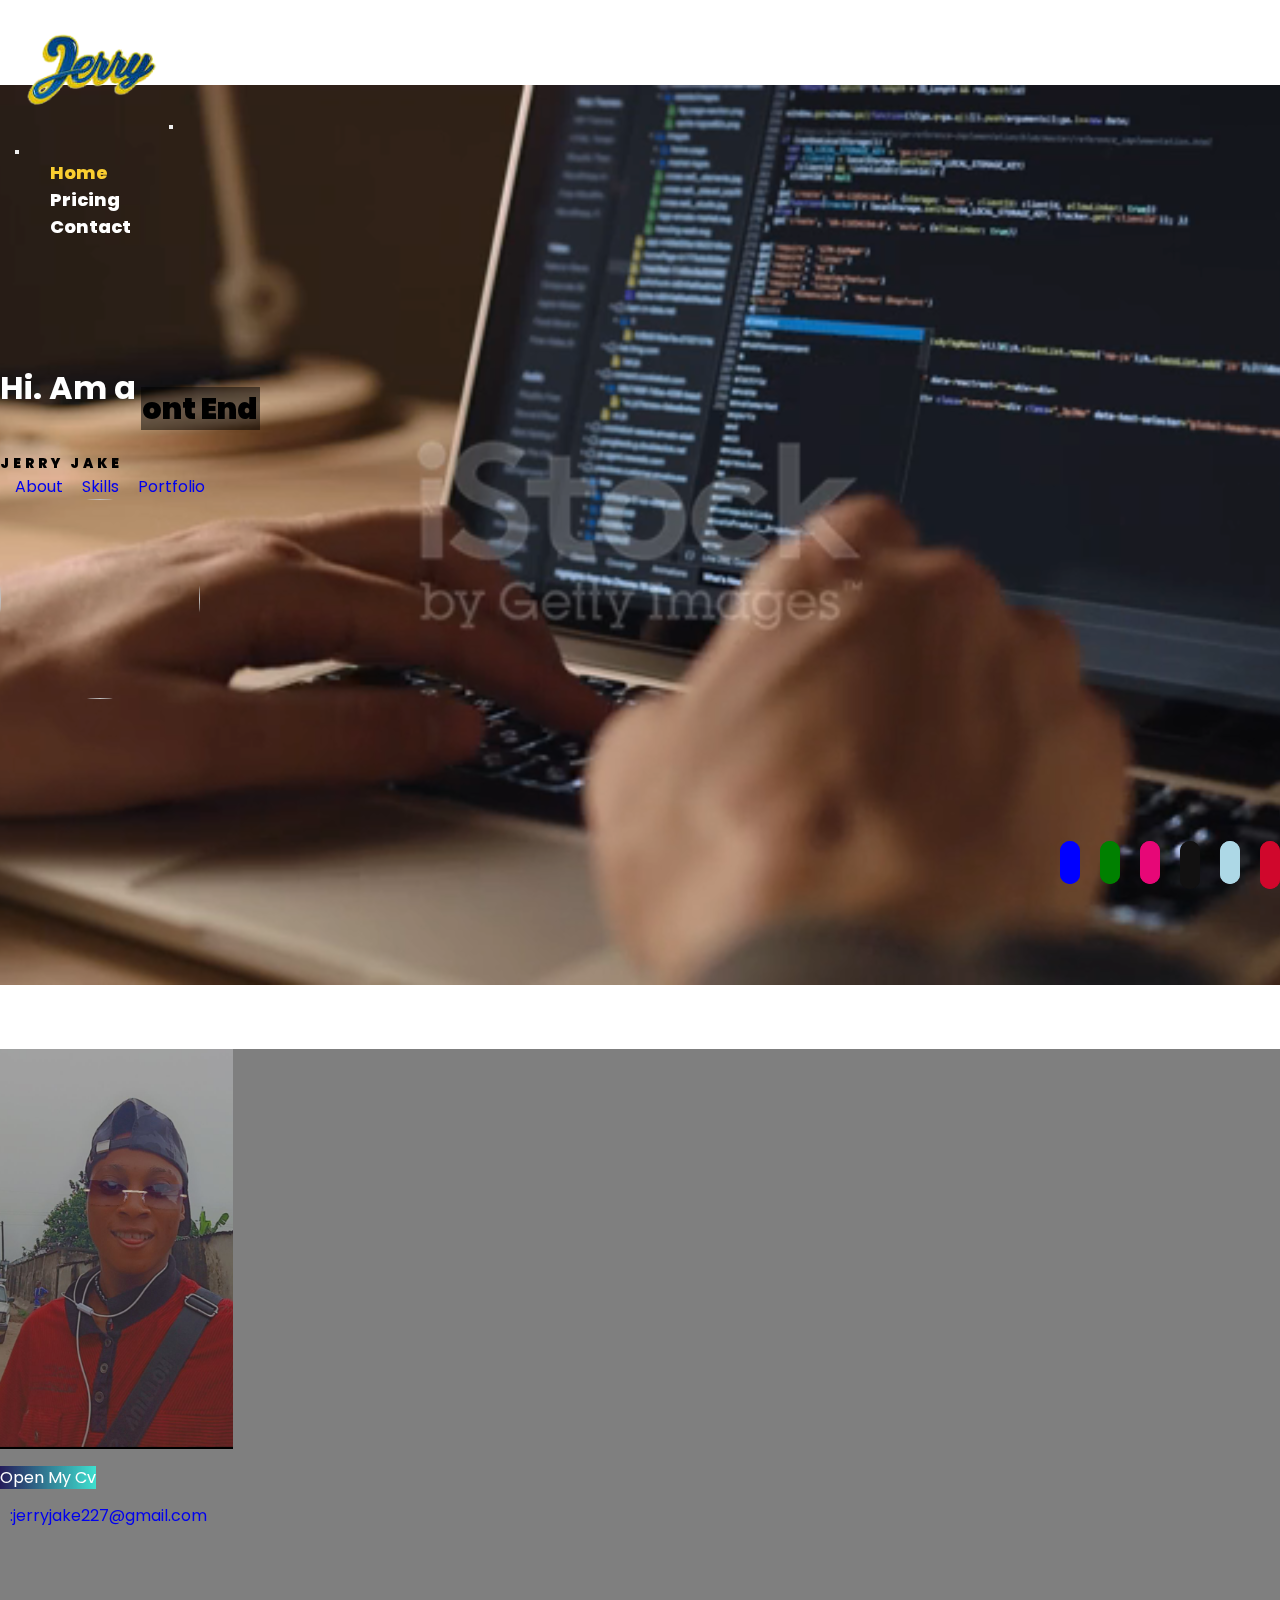
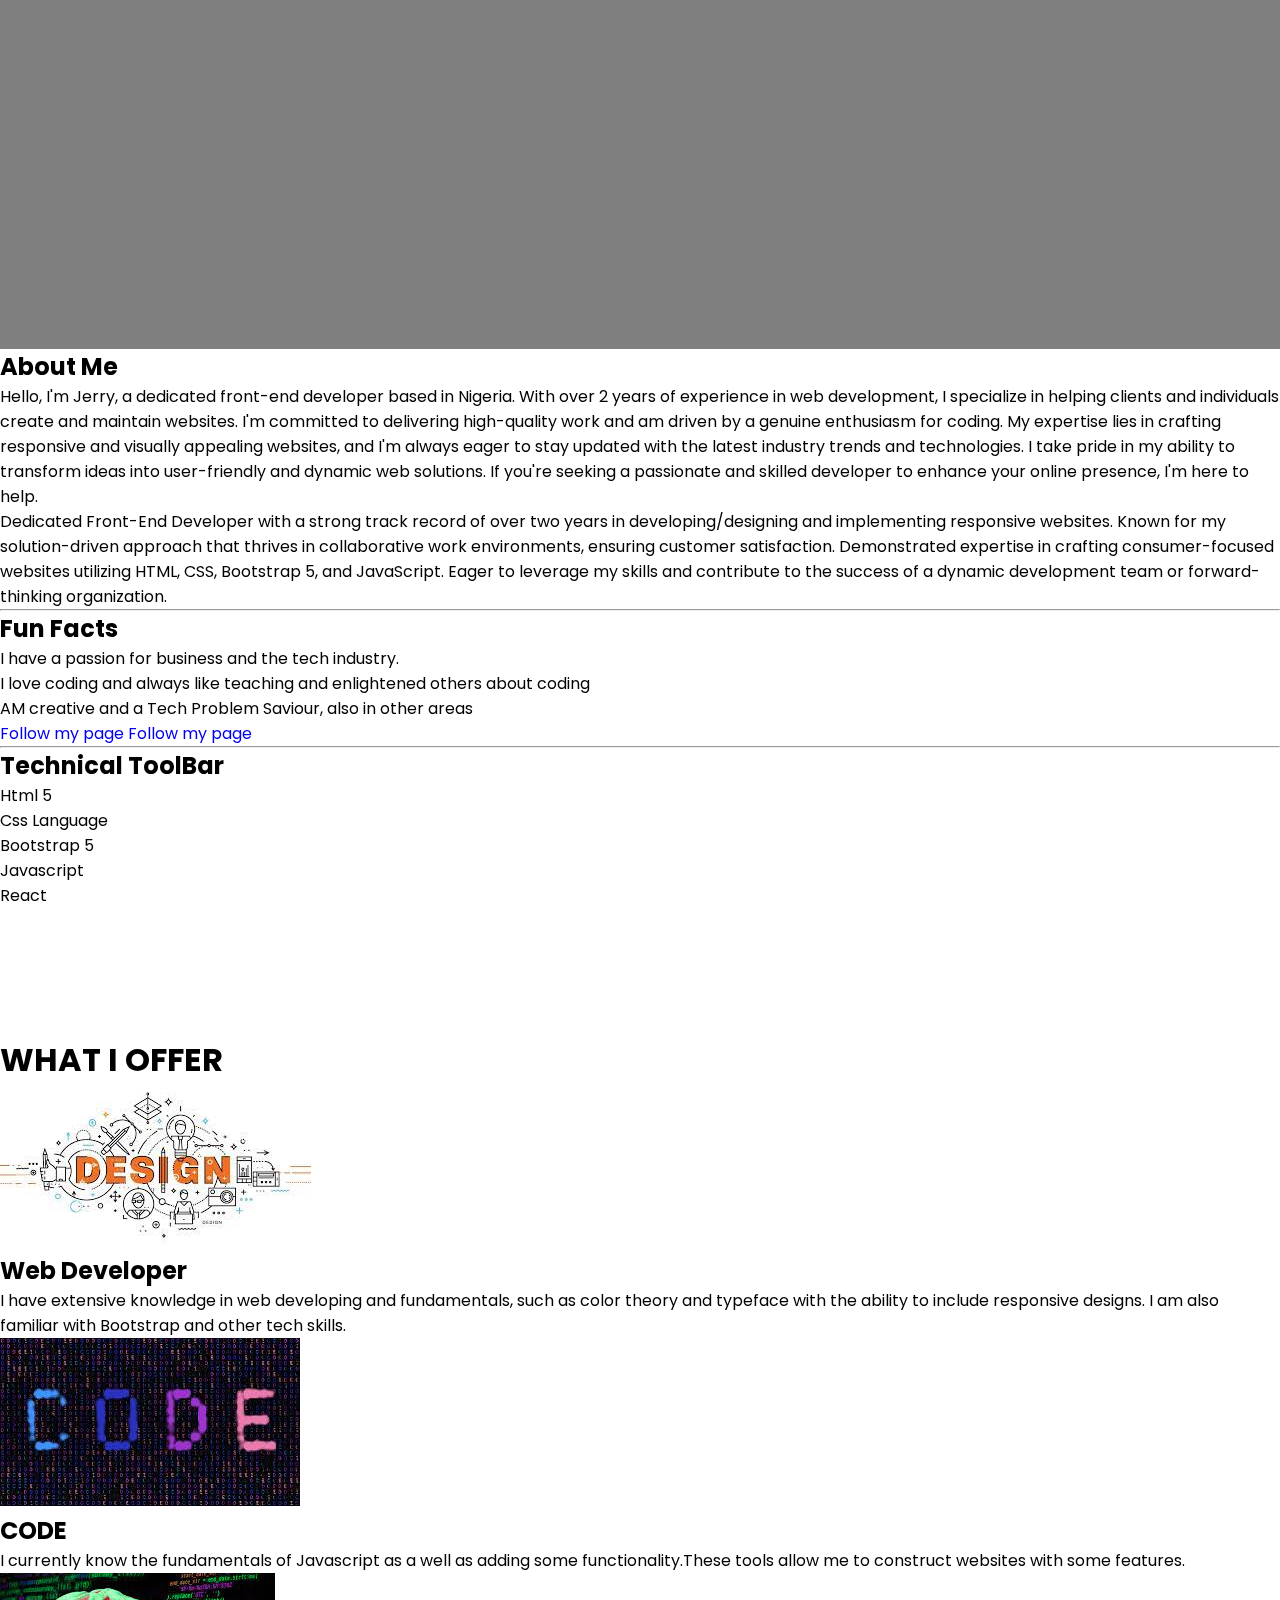
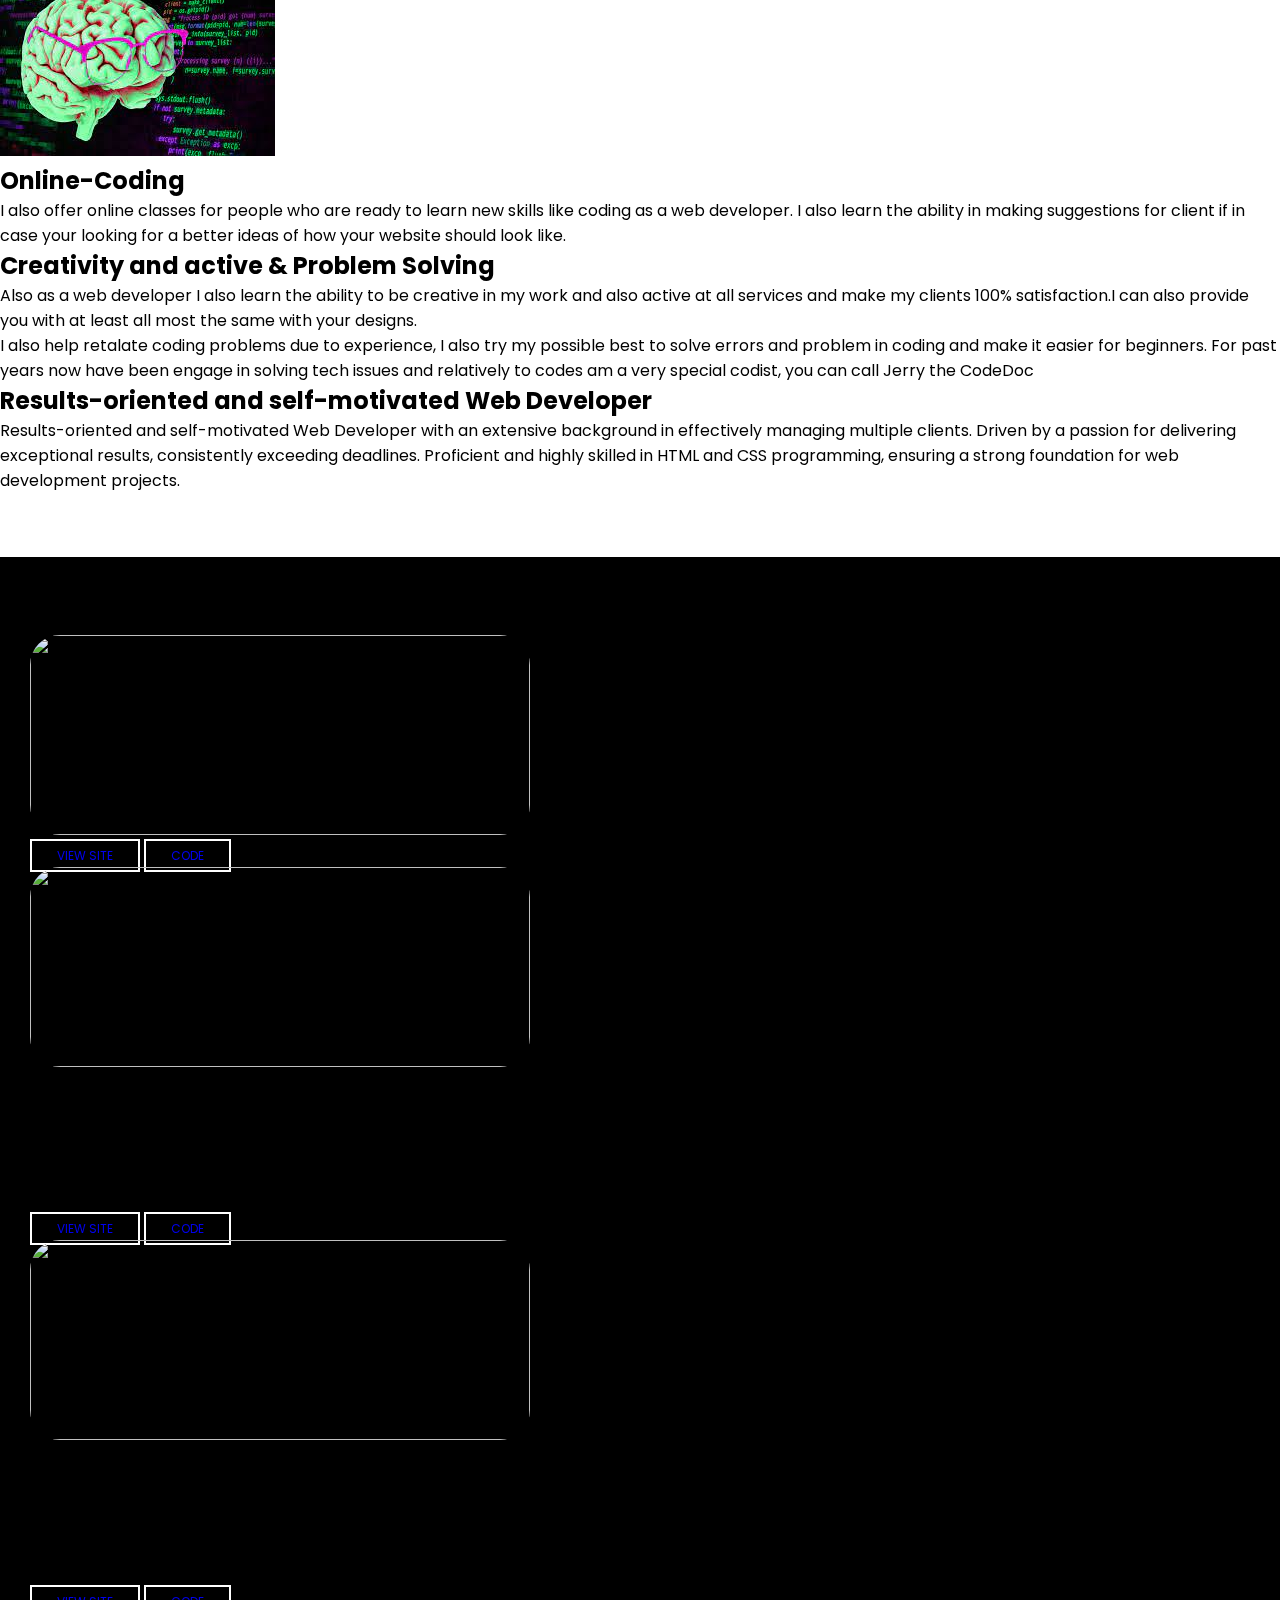
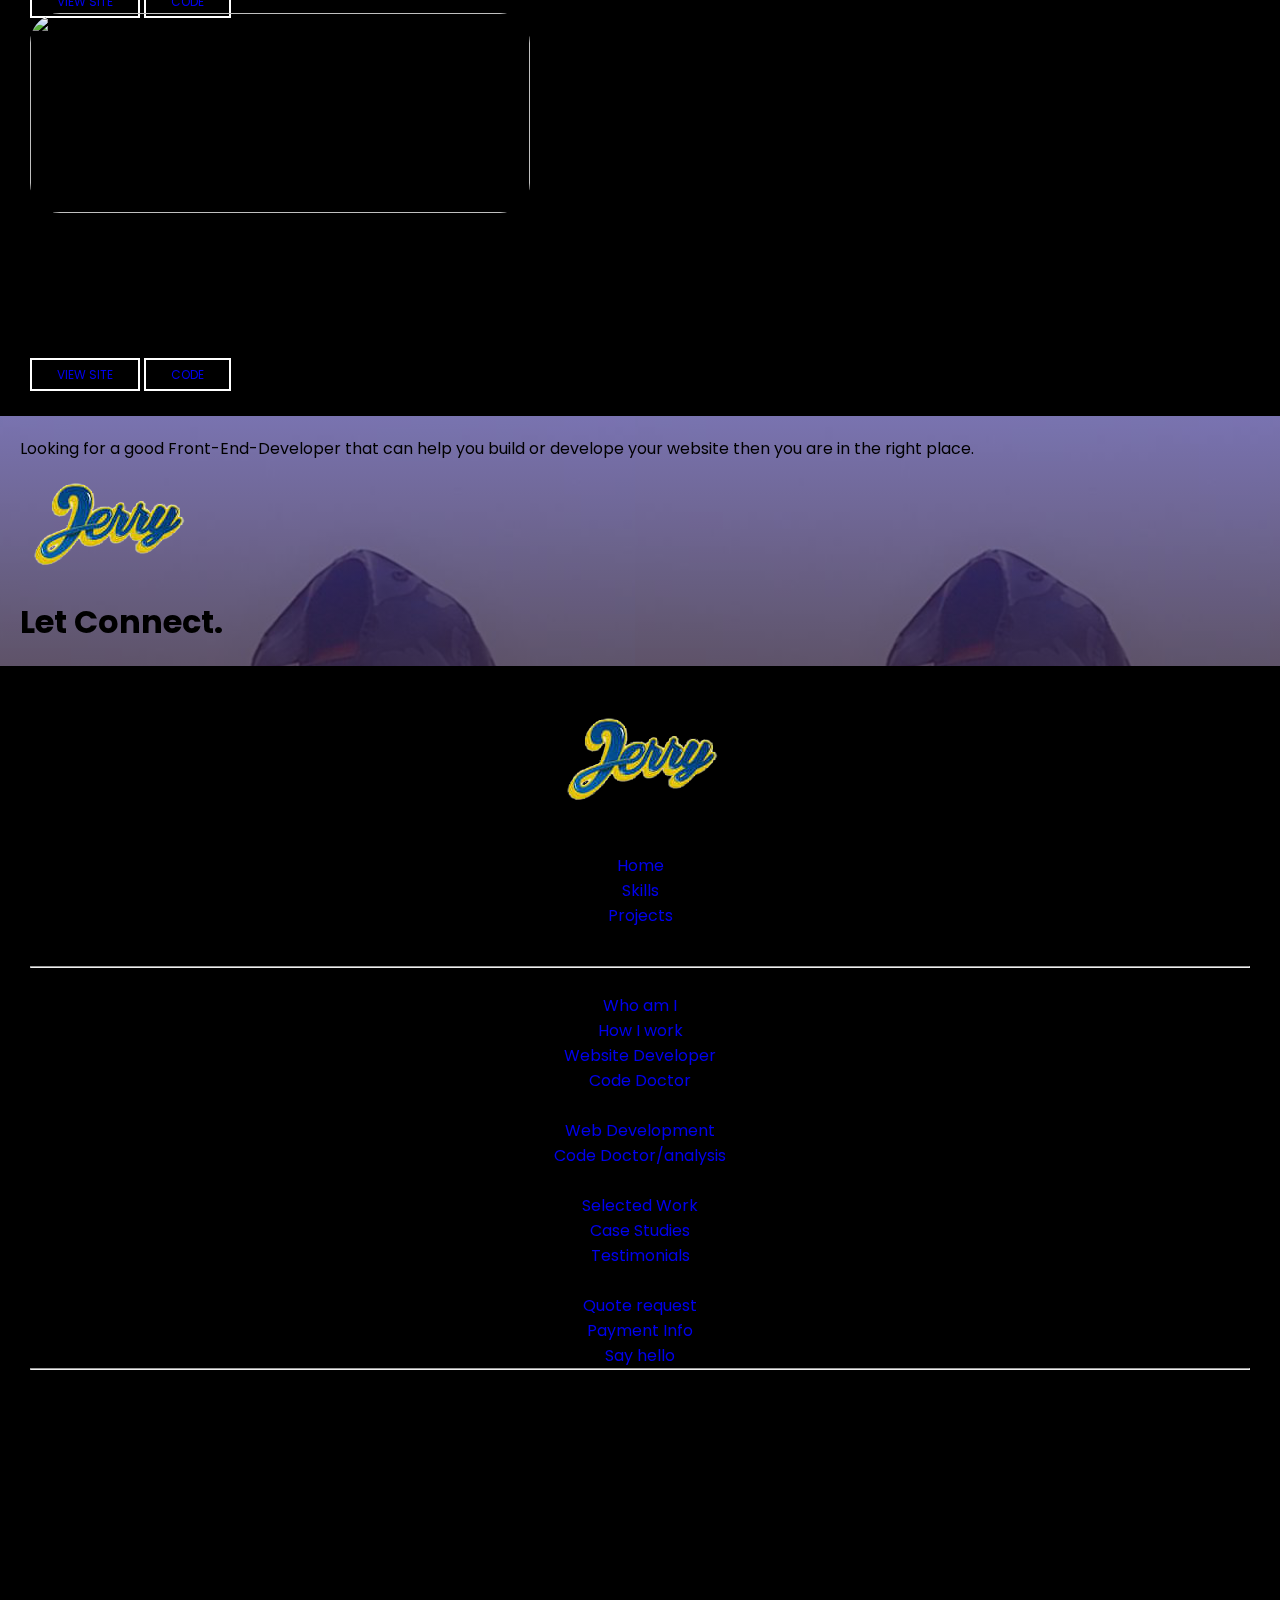
==== commit 89b6b803: "up" ====
--- a/index.html
+++ b/index.html
@@ -17,46 +17,45 @@
 </head>
 
 <body>
-  <!-- navbar -->
-  <nav class="navbar navbar-expand-lg navbar-light text-white fixed-top" style="background: black;">
-    <div class="container">
-      <a class="navbar-brand" href="#">
-        <!-- <img src="Image/jerry_logo.png" alt=""> -->
-        <img src="Image/jerry-logoo.png" alt="" class="img-fluid">
-      </a>
-      <span class="navbar-toggler-icon btn bg-white d-lg-none d-block" style="border-radius: 20%;"  type="button" data-bs-toggle="offcanvas"
-        data-bs-target="#offcanvasTop" aria-controls="offcanvasTop"></span>
-      <div class="offcanvas offcanvas-top bg-dark" tabindex="-1" id="offcanvasTop" aria-labelledby="offcanvasTopLabel"
-        id="navbarNav">
-        <div class="offcanvas-header">
-          <button type="button" class="btn-close text-reset bg-white" data-bs-dismiss="offcanvas"
-            aria-label="Close"></button>
-        </div>
-        <div class="offcanvas-body">
-          <ul class="navbar-nav ms-auto">
-            <li class="nav-item">
-              <a class="nav-link active" aria-current="page" href="#">Home</a>
-            </li>
-            <li class="nav-item">
-              <a class="nav-link" href="html/pricing.html">Pricing</a>
-            </li>
-            <li class="nav-item">
-              <a class="nav-link" href="html/contact.html">Contact</a>
-            </li>
-          </ul>
-        </div>
-
-      </div>
-    </div>
-  </nav>
+ <!-- Navbar -->
+ <nav class="navbar navbar-expand-lg navbar-light text-white fixed-top shadow">
+  <div class="container">
+    <a class="navbar-brand" href="#">
+      <img src="Image/jerry-logoo.png" alt="" class="img-fluid">
+    </a>
+    <button class="navbar-toggler" type="button" data-bs-toggle="offcanvas" data-bs-target="#offcanvasTop"
+      aria-controls="offcanvasTop">
+      <span class="navbar-toggler-icon" onclick="changeIcon(this)"></span>
+    </button>
+    <div class="offcanvas offcanvas-top bg-dark" tabindex="-1" id="offcanvasTop" aria-labelledby="offcanvasTopLabel">
+      <div class="offcanvas-header">
+        <button type="button" class="btn-close text-reset bg-white" data-bs-dismiss="offcanvas"
+          aria-label="Close"></button>
+      </div>
+      <div class="offcanvas-body">
+        <ul class="navbar-nav ms-auto">
+          <li class="nav-item">
+            <a class="nav-link active" aria-current="page" href="#">Home</a>
+          </li>
+          <li class="nav-item">
+            <a class="nav-link" href="html/pricing.html">Pricing</a>
+          </li>
+          <li class="nav-item">
+            <a class="nav-link" href="html/contact.html">Contact</a>
+          </li>
+        </ul>
+      </div>
+    </div>
+  </div>
+</nav>
 
   <!-- home-section -->
   <section id="home">
     <div class="container">
       <div class="row  justify-content-center text-center">
-        <div class="col-lg-10">
+        <div class="col-lg-6 di">
           <!-- <img src="Image/header-profile-removebg-preview.png" alt=""> -->
-          <img src="Image/jerry-p.jpg" alt="" class="jerry-p">
+          <!-- <img src="Image/jerry-p.jpg" alt="" class="jerry-p"> -->
           <div class="main text-center mb-0 pb-0">
             <h1 class="text text-center pt-4">Hi. Am a</h1>
             <ul class="option  text-center fw-bolder">
@@ -69,10 +68,13 @@
           </div>
           <div class="jerry mt-0 pt-0">
             <h5 class="pb-4 text-white fw-bolder">JERRY JAKE</h5>
-            <a href="#about" class="btn btn-warning">About</a>
-            <a href="html/skills.html" class="btn btn-warning">Skills</a>
-            <a href="#portfolio" class="btn btn-warning">Portfolio</a>
-          </div>
+            <a href="#about" class="btn">About</a>
+            <a href="html/skills.html" class="btn">Skills</a>
+            <a href="#portfolio" class="btn">Portfolio</a>
+          </div>
+        </div>
+        <div class="col-lg-6 p-img">
+          <img src="Image/jerryjake.png" alt="" class="jerry-p img-fluid"> 
         </div>
       </div>
     </div>
@@ -93,7 +95,8 @@
           <img src="Image/me-eyeglass.png" alt="" class="pt-4">
           <div>
             <a href="https://docs.google.com/document/d/14xmLdVtb9wkNYRbE1ncO6Xwh5qW75nNYddRXOQZRyQA/edit?usp=sharing"
-              target="_blank" class="btn btn-learn mt-4" download style="background-color: lightcoral; color: #fff;">
+        border-radius: 4px;
+              target="_blank" class="btn btn-learn mt-4 fw-bolder" download style="  background:linear-gradient(to right ,rgba(15, 4, 82, 0.80),rgb(62, 224, 207)); color: #fff;">
               <span><i class="fa-solid fa-open"></i></span>
               <span> Open My Cv</span>
               <span class="ms-3">
@@ -110,13 +113,13 @@
                 <a href="https://mail.google.com/mail/u/0/#inbox?compose=new" target="_blank" class="text-white"
                   style="text-decoration: none;">
                   <i class="fa-solid fa-envelope pt-5" title="Email"></i>
-                  <span class="fw-bold ms-2">:jerryjake227@gmail.com</span>
+                  <span class="fw-bold ms-1">:jerryjake227@gmail.com</span>
               </div>
             </a>
           </div>
         </div>
-        <div class="col-lg-8 about_section">
-          <h2 class="fw-bold">About Me</h2>
+        <div class="col-lg-8 about_section p-4 order-first order-lg-last">
+          <h2 class="fw-bold text-warning">About Me</h2>
           <p class="fw-bold">
             Hello, I'm Jerry, a dedicated front-end developer based in Nigeria. With over 2 years of experience in web development, I specialize in helping clients and individuals create and maintain websites. I'm committed to delivering high-quality work and am driven by a genuine enthusiasm for coding. My expertise lies in crafting responsive and visually appealing websites, and I'm always eager to stay updated with the latest industry trends and technologies. I take pride in my ability to transform ideas into user-friendly and dynamic web solutions. If you're seeking a passionate and skilled developer to enhance your online presence, I'm here to help.
 
@@ -132,7 +135,7 @@
             organization.
           </p>
           <hr>
-          <h2>Fun Facts</h2>
+          <h2 class="fw-bold text-warning">Fun Facts</h2>
           <ul style="list-style: disc;">
             <li>I have a passion for business and the tech industry.</li>
             <li>I love coding and always like teaching and enlightened others about coding</li>
@@ -149,7 +152,7 @@
             <span>Follow my page</span>
           </a>
           <hr>
-          <h2 id="skill">Technical ToolBar</h2>
+          <h2 id="skill" class="text-warning fw-bold">Technical ToolBar</h2>
           <ul style="list-style: disc;" class="mt-4 skill">
             <li>Html 5 </li>
             <div class="progress">
@@ -171,6 +174,11 @@
               <div class="progress-bar bg-dark" role="progressbar" style="width: 90%" aria-valuenow="50"
                 aria-valuemin="0" aria-valuemax="100"></div>
             </div>
+            <li>React</li>
+            <div class="progress">
+              <div class="progress-bar bg-warning" role="progressbar" style="width: 50%" aria-valuenow="50"
+                aria-valuemin="0" aria-valuemax="100"></div>
+            </div>
           </ul>
         </div>
       </div>
@@ -181,13 +189,13 @@
   <!-- section/offer -->
   <section id="offer">
     <div class="container">
-      <h1 class="display-5 text-center my-5 py-5">WHAT I OFFER</h1>
+      <h1 class="display-5 text-center my-5 py-5 text-warning">WHAT I OFFER</h1>
       <div class="row">
         <div class="col-lg-4 text-center offer-col">
           <img src="Image/design.jpg" alt="">
           <h2>Web Developer</h2>
           <p>
-            I have extensive knowledge in web developing and fundamentals, such as color theory and yprface with the
+            I have extensive knowledge in web developing and fundamentals, such as color theory and typeface with the
             ability to include responsive designs. I am also familiar with Bootstrap and other tech skills.
           </p>
         </div>
@@ -195,8 +203,8 @@
           <img src="Image/code.jpg" alt="">
           <h2>CODE</h2>
           <p>
-            I currently know the fundamentals of Javascript as a well as adding some functionality.These tools alllow me
-            to construct websites with some features features.
+            I currently know the fundamentals of Javascript as a well as adding some functionality.These tools allow me
+            to construct websites with some features.
           </p>
         </div>
         <div class="col-lg-4 text-center offer-col">
@@ -205,7 +213,7 @@
           <p>
             I also offer online classes for people who are ready to learn new skills like coding as a web developer.
             I also learn the ability in making suggestions for client if in case your looking for a better ideas of how
-            you website should look like.
+            your website should look like.
           </p>
         </div>
       </div>
@@ -219,7 +227,7 @@
           </p>
           <p>
             I also help retalate coding problems due to experience, I also try my possible best to solve errors and
-            problem in coding and make it easier for beginners
+            problem in coding and make it easier for beginners. For past years now have been engage in solving tech issues and relatively to codes am a very special codist, you can call Jerry the CodeDoc
           </p>
         </div>
         <div class="col-lg-12">
@@ -243,13 +251,13 @@
       <div class="row justify-content-center text-center gy-5">
         <div class="col-lg-6 empty_div_content">
           <img src="Image/Iccef_programme.png" alt="">
-          <h4 class="text-white my-3">iccef_programme</h4>
+          <!-- <h4 class="text-white my-3">iccef_programme</h4>
           <h6 class="text-white-50 my-3"><span>Html/Css</span> <span>/Bootstrap 5</span> <span>/Javascript</span></h6>
           <p class="text-white para my-3">
             Lorem ipsum dolor sit amet consectetur adipisicing elit. Aut deserunt dolor quis velit, voluptatem sunt
             molestiae deleniti repellat quia culpa, ex ut laboriosam excepturi nam reiciendis ratione. Explicabo,
             possimus.
-          </p>
+          </p> -->
           <div class="mt-4">
             <a href="https://jerry2272.github.io/iccef_programme.github/" target="_blank"
               style="border: 2px solid #fff; padding: 6px 25px;" class="text-white-50">View Site</a>
@@ -260,10 +268,17 @@
             <div class="container">
               <div class="row justify-content-center">
                 <div class="col-lg-10">
-                  <p class="fw-bold mb-lg-5">
+                  <!-- <p class="fw-bold mb-lg-5">
                     A project of a portfolio page with more than 5 sections.
                   </p>
-                  <a href="#" class="text-danger fw-bold"><strong>Let Work Together</strong></a>
+                  <a href="#" class="text-danger fw-bold"><strong>Let Work Together</strong></a> -->
+                  <h4 class="text-white my-3">iccef_programme</h4>
+                  <h6 class="text-white-50 my-3"><span>Html/Css</span> <span>/Bootstrap 5</span> <span>/Javascript</span></h6>
+                  <p class="text-white para my-3">
+                    Lorem ipsum dolor sit amet consectetur adipisicing elit. Aut deserunt dolor quis velit, voluptatem sunt
+                    molestiae deleniti repellat quia culpa, ex ut laboriosam excepturi nam reiciendis ratione. Explicabo,
+                    possimus.
+                  </p>
                 </div>
               </div>
             </div>
@@ -470,7 +485,7 @@
       <hr style="color: white;">
       <div class="row">
         <div class="col-lg-3 text-center">
-          <h4 class="text-uppercase text-lg-start text-white fw-bold fs-1">About Me</h4>
+          <h4 class="text-uppercase text-lg-start text-warning fw-bold fs-1">About Me</h4>
           <ul class="text-lg-start p-2">
             <li><a href="#" class="text-white-50">Who am I</a></li>
             <li><a href="#" class="text-white-50">How I work</a></li>
@@ -479,14 +494,14 @@
           </ul>
         </div>
         <div class="col-lg-3 text-center">
-          <h4 class="text-uppercase text-lg-start text-white fw-bold fs-1">Services</h4>
+          <h4 class="text-uppercase text-lg-start text-warning fw-bold fs-1">Services</h4>
           <ul class="text-lg-start p-2">
             <li><a href="#" class="text-white-50">Web Development</a></li>
             <li><a href="#" class="text-white-50">Code Doctor/analysis</a></li>
           </ul>
         </div>
         <div class="col-lg-3 text-center">
-          <h4 class="text-uppercase text-lg-start text-white fw-bold fs-1">Portfolio</h4>
+          <h4 class="text-uppercase text-lg-start text-warning fw-bold fs-1">Portfolio</h4>
           <ul class="text-lg-start p-2">
             <li><a href="#" class="text-white-50">Selected Work</a></li>
             <li><a href="#" class="text-white-50">Case Studies</a></li>
@@ -494,7 +509,7 @@
           </ul>
         </div>
         <div class="col-lg-3 text-center">
-          <h4 class="text-uppercase text-lg-start text-white fw-bold fs-1">Contact</h4>
+          <h4 class="text-uppercase text-lg-start text-warning fw-bold fs-1">Contact</h4>
           <ul class="text-lg-start p-2">
             <li><a href="#" class="text-white-50">Quote request</a></li>
             <li><a href="#" class="text-white-50">Payment Info</a></li>
